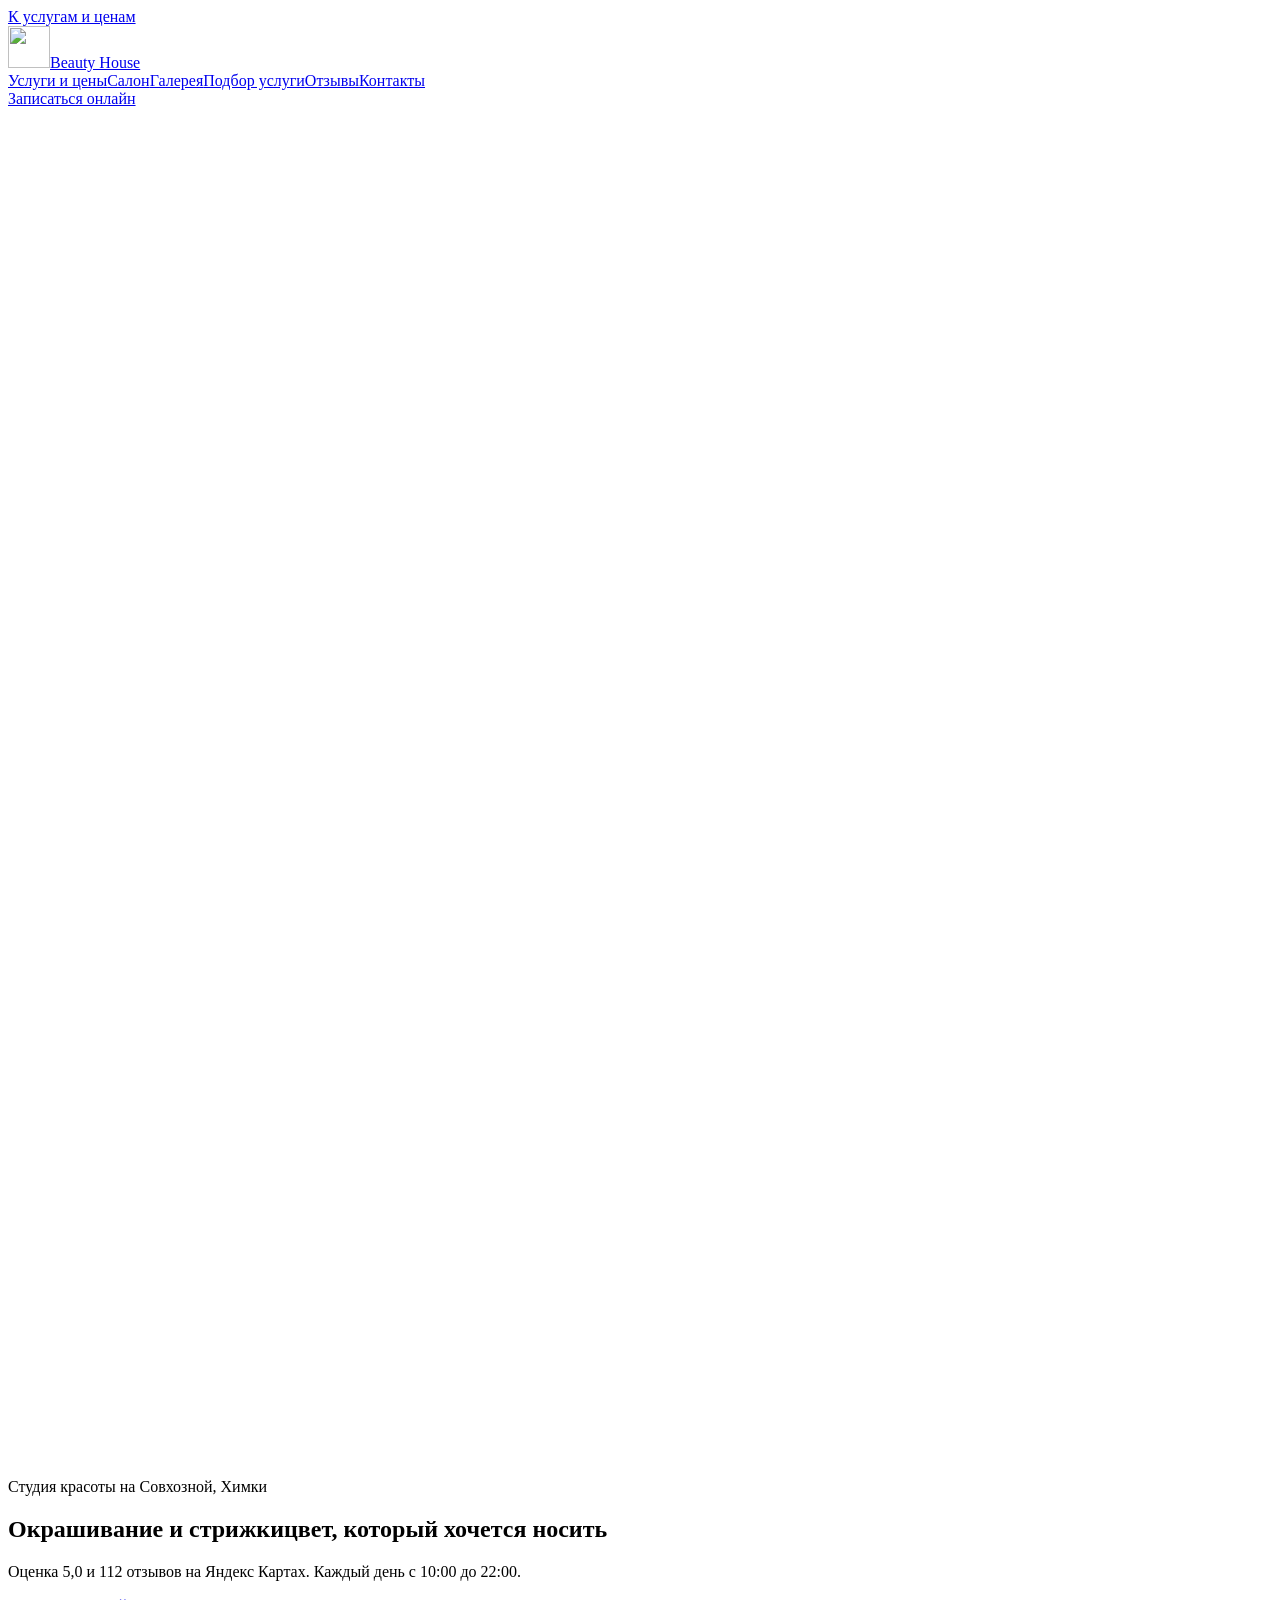
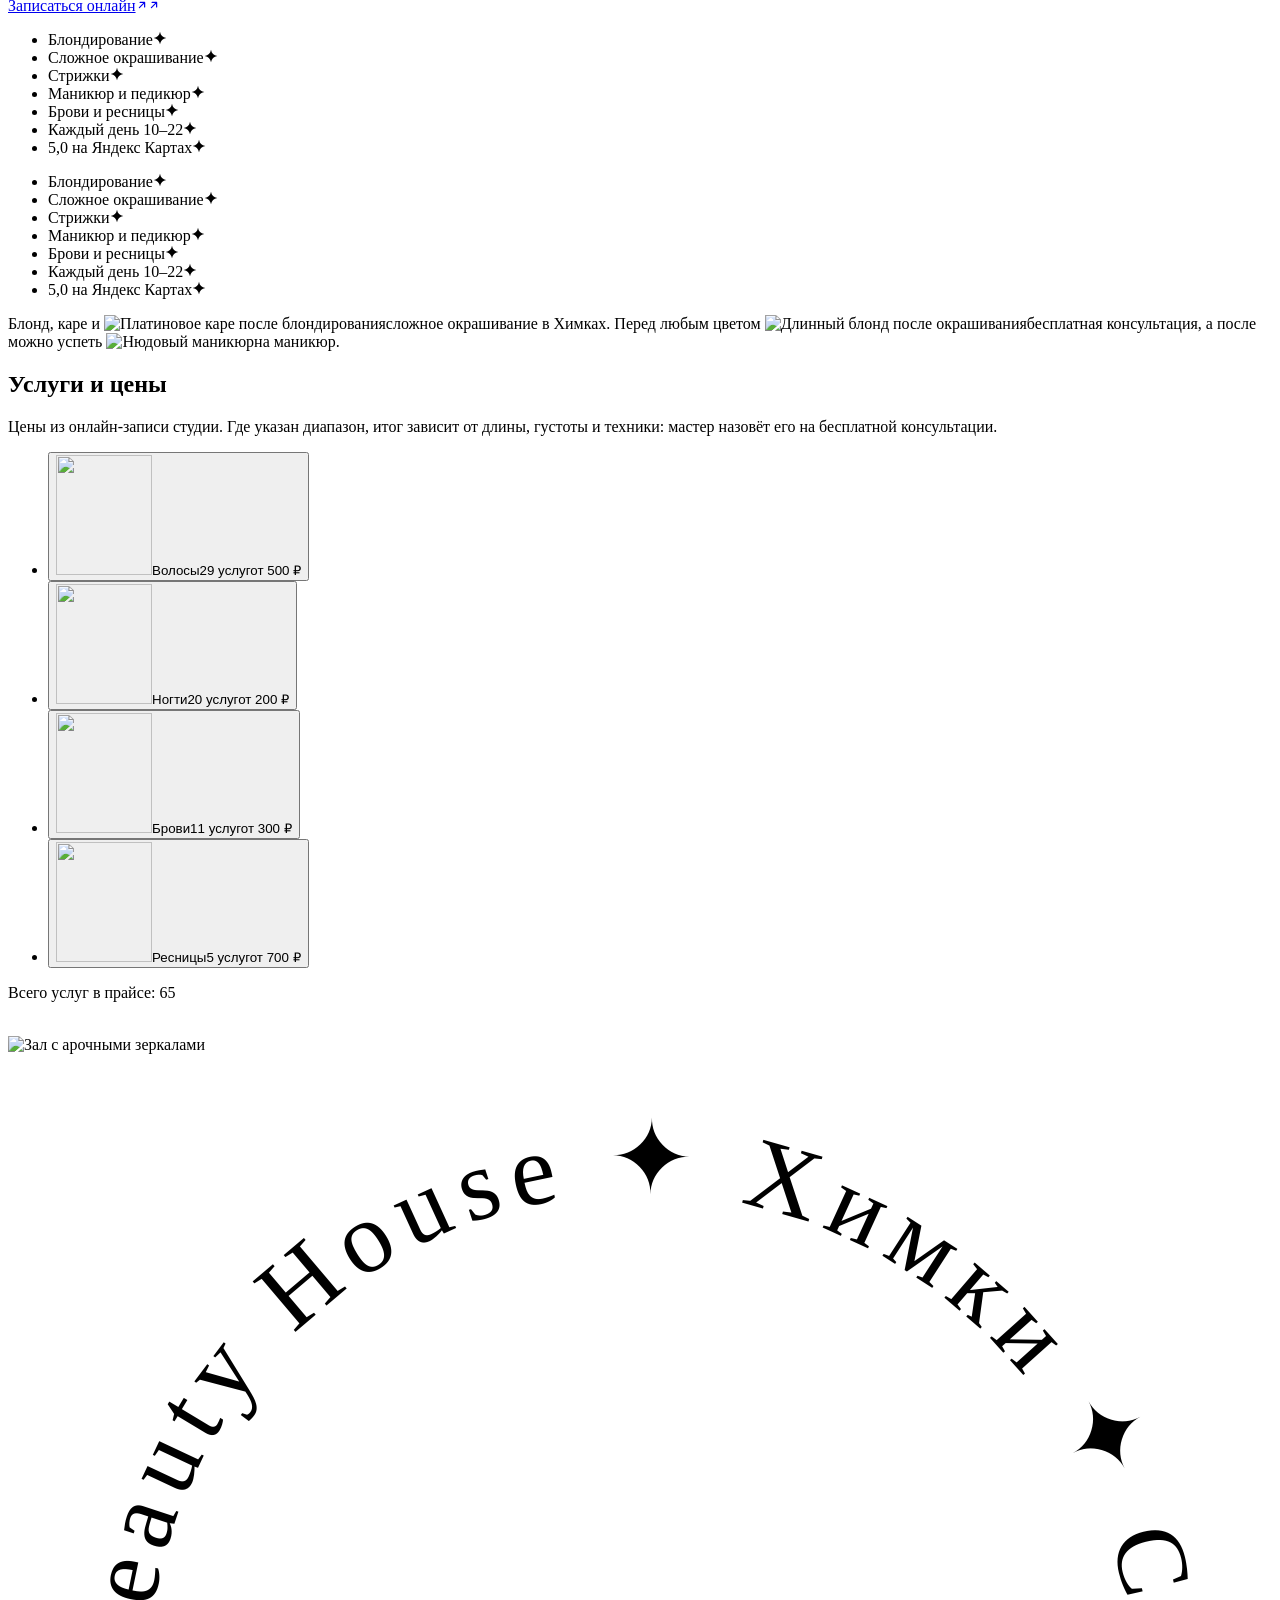
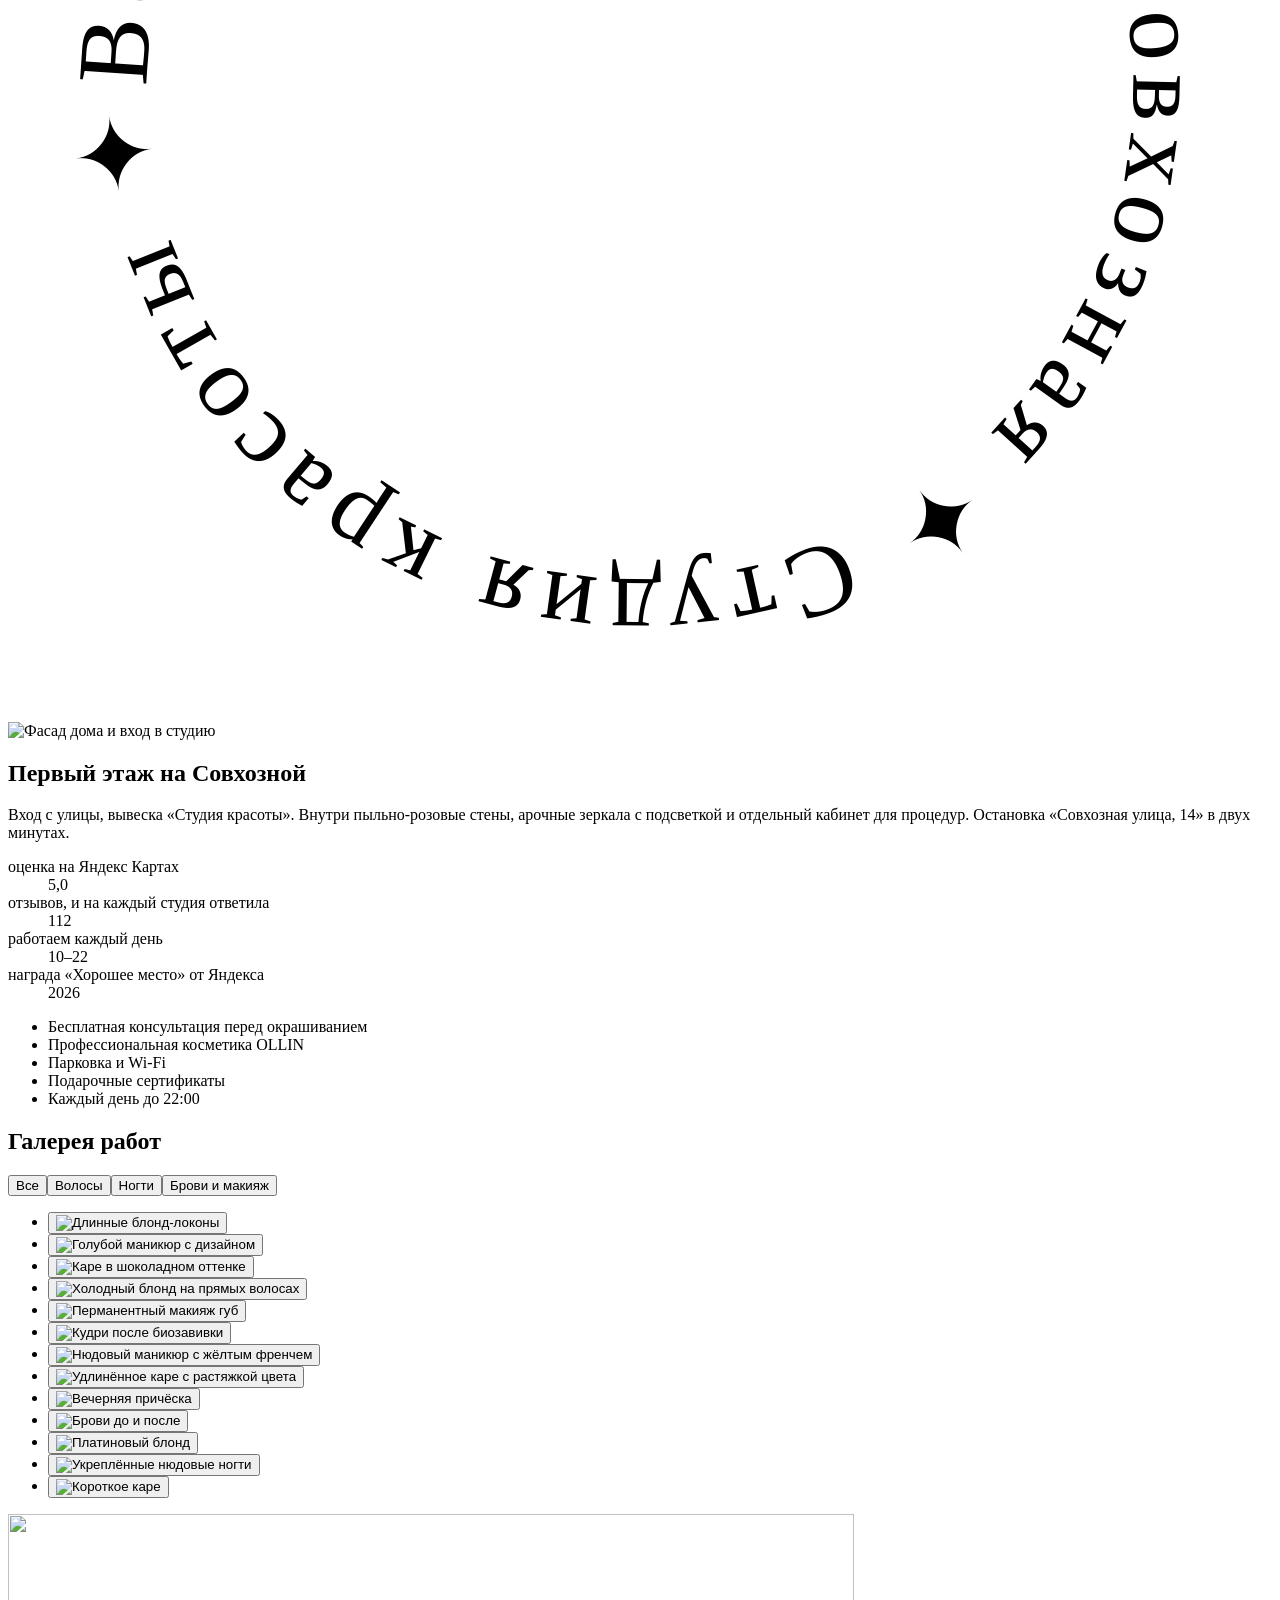
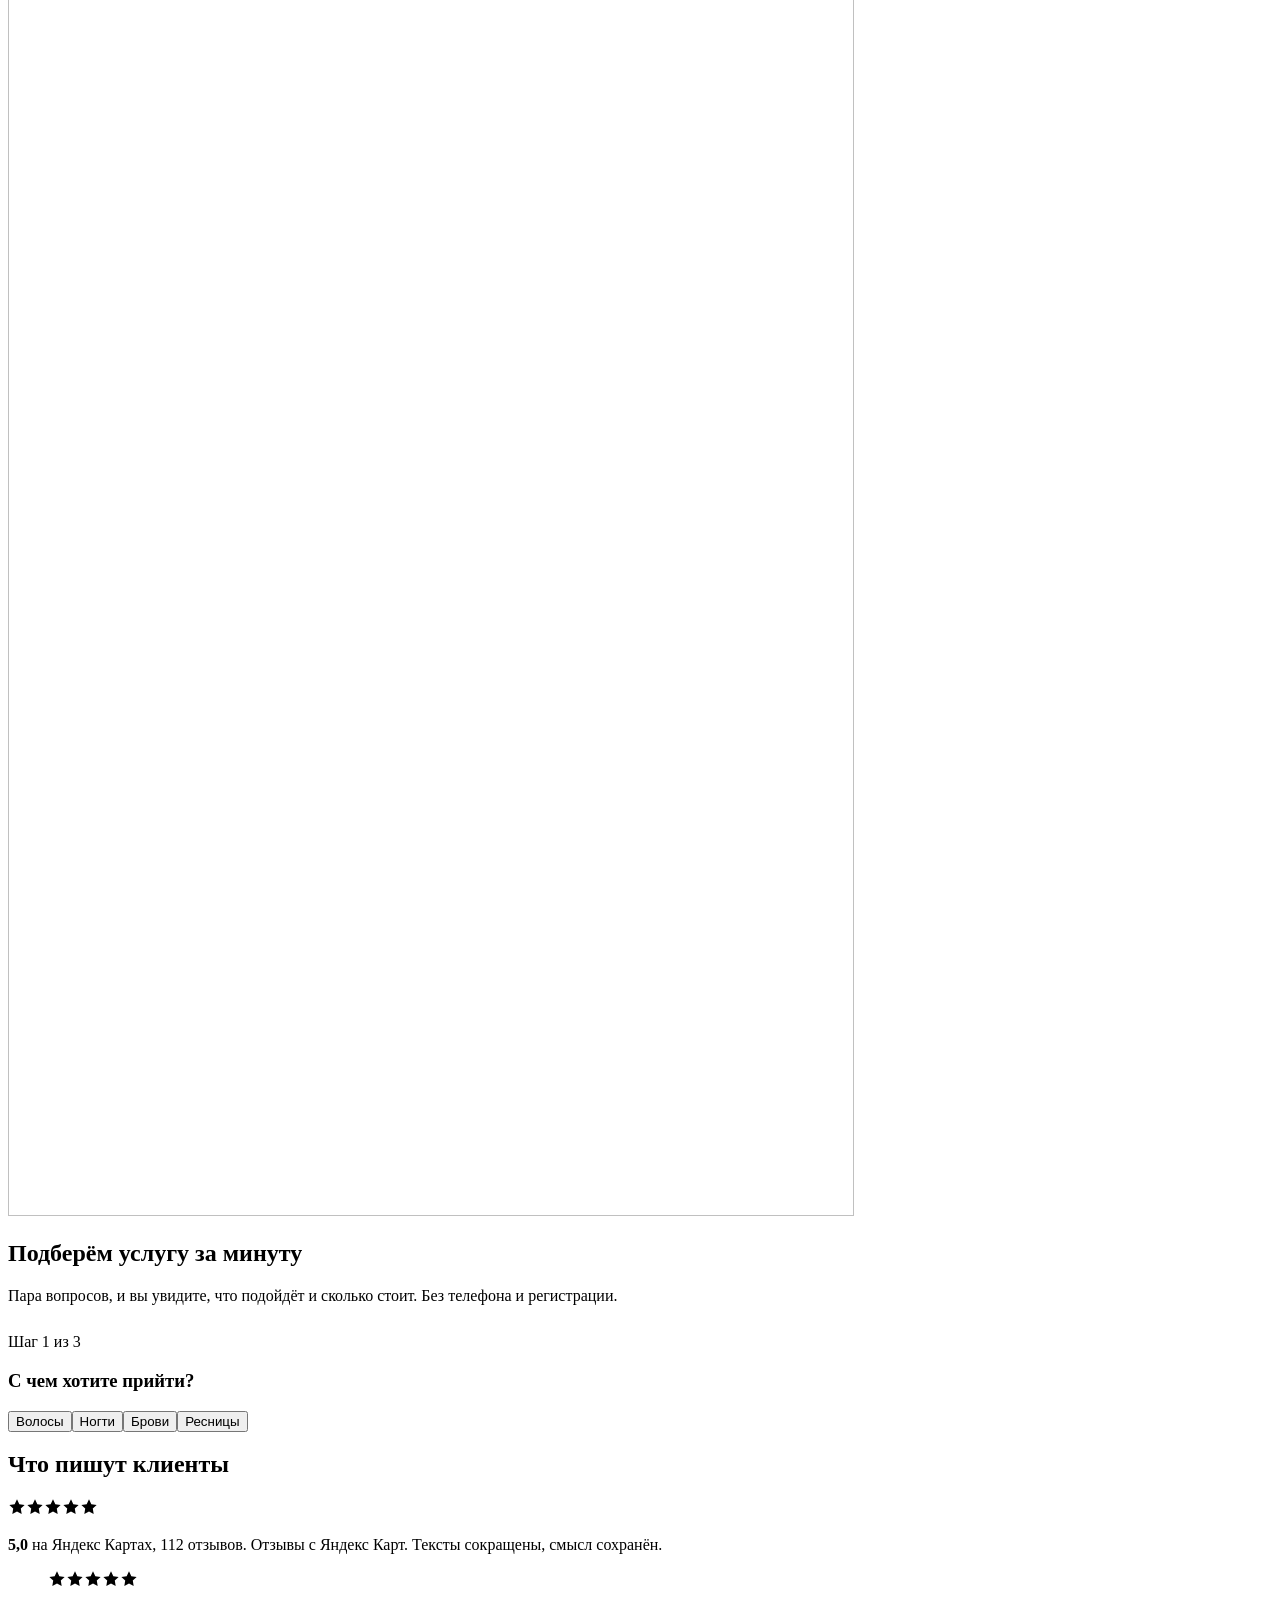
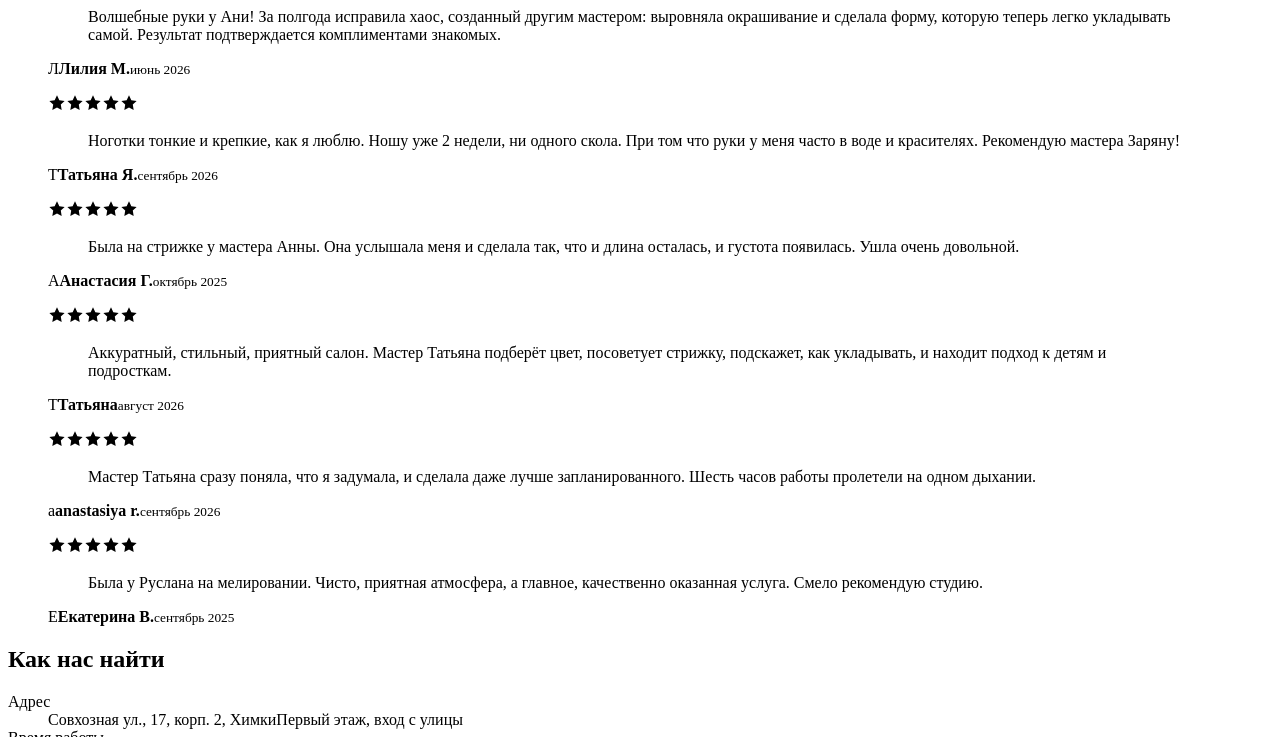
==== index.html @ 0e0f2cac "Publish Beauty House preview" ====
<!DOCTYPE html><!--hHb5koUXWBulwh0XdZLZ1--><html lang="ru"><head><meta charSet="utf-8"/><meta name="viewport" content="width=device-width, initial-scale=1, viewport-fit=cover"/><link rel="preload" href="/beauty-house-demo/_next/static/media/401f9db361b6e189-s.p.woff2" as="font" crossorigin="" type="font/woff2"/><link rel="preload" href="/beauty-house-demo/_next/static/media/6ce0d0fd45f1bd74-s.p.woff2" as="font" crossorigin="" type="font/woff2"/><link rel="preload" href="/beauty-house-demo/_next/static/media/7a820720491a53d2-s.p.woff2" as="font" crossorigin="" type="font/woff2"/><link rel="preload" href="/beauty-house-demo/_next/static/media/87069f06a4f1ee13-s.p.woff2" as="font" crossorigin="" type="font/woff2"/><link rel="preload" href="/beauty-house-demo/_next/static/media/f751862dd005bbab-s.p.woff2" as="font" crossorigin="" type="font/woff2"/><link rel="preload" href="/beauty-house-demo/_next/static/media/ffe0837c71e69159-s.p.woff2" as="font" crossorigin="" type="font/woff2"/><link rel="preload" as="image" href="/beauty-house-demo/img/logo.jpg"/><link rel="stylesheet" href="/beauty-house-demo/_next/static/css/bfb04109b3567f4d.css" data-precedence="next"/><link rel="preload" as="script" fetchPriority="low" href="/beauty-house-demo/_next/static/chunks/webpack-b066435d9b6dd1a9.js"/><script src="/beauty-house-demo/_next/static/chunks/ead9bd65-e60380f0301c1db9.js" async=""></script><script src="/beauty-house-demo/_next/static/chunks/529-af29586995db9a45.js" async=""></script><script src="/beauty-house-demo/_next/static/chunks/main-app-ed9511bc1b3a3546.js" async=""></script><script src="/beauty-house-demo/_next/static/chunks/773-0fb07baf40e00f81.js" async=""></script><script src="/beauty-house-demo/_next/static/chunks/app/page-2c004dd1b85910b8.js" async=""></script><meta name="next-size-adjust" content=""/><title>Beauty House: студия красоты в Химках, Совхозная 17к2</title><meta name="description" content="Окрашивание и стрижки цвет, который хочется носить. Оценка 5,0 и 112 отзывов на Яндекс Картах. Каждый день с 10:00 до 22:00."/><meta name="robots" content="noindex, nofollow"/><link rel="icon" href="/beauty-house-demo/img/logo.jpg"/><script src="/beauty-house-demo/_next/static/chunks/polyfills-42372ed130431b0a.js" noModule=""></script></head><body class="__variable_c994d1 __variable_e07895 __variable_7a5b52"><div hidden=""><!--$--><!--/$--></div><a class="skip" href="#uslugi">К услугам и ценам</a><header class="hdr"><div class="wrap hdr__in"><a href="#top" class="brand" aria-label="Beauty House, наверх"><img src="/beauty-house-demo/img/logo.jpg" alt="" width="42" height="42"/><span>Beauty House</span></a><nav class="nav" aria-label="Разделы"><a href="#uslugi">Услуги и цены</a><a href="#salon">Салон</a><a href="#galereya">Галерея</a><a href="#podbor">Подбор услуги</a><a href="#otzyvy">Отзывы</a><a href="#kontakty">Контакты</a></nav><div class="hdr__cta"><a href="https://n841556.yclients.ru/" target="_blank" rel="noopener noreferrer" class="btn btn--plain"><span>Записаться онлайн</span></a></div></div></header><main><section class="hero" id="top" aria-labelledby="hero-h"><picture class="hero__bg"><source media="(max-width: 759px), (max-width: 1099px) and (orientation: portrait)" srcSet="/beauty-house-demo/img/hero-full-m.jpg"/><img src="/beauty-house-demo/img/hero-full.jpg" alt="Колорист кистью наносит тонер на платиновые волосы на фольге" width="2400" height="1350" fetchPriority="high"/></picture><div class="hero__veil" aria-hidden="true"></div><div class="wrap hero__copy"><p class="hero__kicker">Студия красоты на Совхозной, Химки</p><h1 class="hero__title" id="hero-h">Окрашивание и стрижки<span class="script hero__script">цвет, который хочется носить</span></h1><p class="hero__sub">Оценка 5,0 и 112 отзывов на Яндекс Картах. Каждый день с 10:00 до 22:00.</p><div class="hero__cta"><a href="https://n841556.yclients.ru/" target="_blank" rel="noopener noreferrer" class="btn"><span>Записаться онлайн</span><span class="btn__arrow"><svg class="a1" viewBox="0 0 16 16" width="12" height="12" aria-hidden="true"><path d="M4.5 11.5l7-7M5.5 4.5h6v6" fill="none" stroke="currentColor" stroke-width="1.6" stroke-linecap="round" stroke-linejoin="round"></path></svg><svg class="a2" viewBox="0 0 16 16" width="12" height="12" aria-hidden="true"><path d="M4.5 11.5l7-7M5.5 4.5h6v6" fill="none" stroke="currentColor" stroke-width="1.6" stroke-linecap="round" stroke-linejoin="round"></path></svg></span></a></div></div></section><div class="mq" aria-label="Направления салона"><div class="mq__track"><ul class="mq__row" aria-hidden="false"><li>Блондирование<svg viewBox="0 0 20 20" width="14" height="14" aria-hidden="true"><path d="M10 1c.8 5 4 8.2 9 9-5 .8-8.2 4-9 9-.8-5-4-8.2-9-9 5-.8 8.2-4 9-9z" fill="currentColor"></path></svg></li><li>Сложное окрашивание<svg viewBox="0 0 20 20" width="14" height="14" aria-hidden="true"><path d="M10 1c.8 5 4 8.2 9 9-5 .8-8.2 4-9 9-.8-5-4-8.2-9-9 5-.8 8.2-4 9-9z" fill="currentColor"></path></svg></li><li>Стрижки<svg viewBox="0 0 20 20" width="14" height="14" aria-hidden="true"><path d="M10 1c.8 5 4 8.2 9 9-5 .8-8.2 4-9 9-.8-5-4-8.2-9-9 5-.8 8.2-4 9-9z" fill="currentColor"></path></svg></li><li>Маникюр и педикюр<svg viewBox="0 0 20 20" width="14" height="14" aria-hidden="true"><path d="M10 1c.8 5 4 8.2 9 9-5 .8-8.2 4-9 9-.8-5-4-8.2-9-9 5-.8 8.2-4 9-9z" fill="currentColor"></path></svg></li><li>Брови и ресницы<svg viewBox="0 0 20 20" width="14" height="14" aria-hidden="true"><path d="M10 1c.8 5 4 8.2 9 9-5 .8-8.2 4-9 9-.8-5-4-8.2-9-9 5-.8 8.2-4 9-9z" fill="currentColor"></path></svg></li><li>Каждый день 10–22<svg viewBox="0 0 20 20" width="14" height="14" aria-hidden="true"><path d="M10 1c.8 5 4 8.2 9 9-5 .8-8.2 4-9 9-.8-5-4-8.2-9-9 5-.8 8.2-4 9-9z" fill="currentColor"></path></svg></li><li>5,0 на Яндекс Картах<svg viewBox="0 0 20 20" width="14" height="14" aria-hidden="true"><path d="M10 1c.8 5 4 8.2 9 9-5 .8-8.2 4-9 9-.8-5-4-8.2-9-9 5-.8 8.2-4 9-9z" fill="currentColor"></path></svg></li></ul><ul class="mq__row" aria-hidden="true"><li>Блондирование<svg viewBox="0 0 20 20" width="14" height="14" aria-hidden="true"><path d="M10 1c.8 5 4 8.2 9 9-5 .8-8.2 4-9 9-.8-5-4-8.2-9-9 5-.8 8.2-4 9-9z" fill="currentColor"></path></svg></li><li>Сложное окрашивание<svg viewBox="0 0 20 20" width="14" height="14" aria-hidden="true"><path d="M10 1c.8 5 4 8.2 9 9-5 .8-8.2 4-9 9-.8-5-4-8.2-9-9 5-.8 8.2-4 9-9z" fill="currentColor"></path></svg></li><li>Стрижки<svg viewBox="0 0 20 20" width="14" height="14" aria-hidden="true"><path d="M10 1c.8 5 4 8.2 9 9-5 .8-8.2 4-9 9-.8-5-4-8.2-9-9 5-.8 8.2-4 9-9z" fill="currentColor"></path></svg></li><li>Маникюр и педикюр<svg viewBox="0 0 20 20" width="14" height="14" aria-hidden="true"><path d="M10 1c.8 5 4 8.2 9 9-5 .8-8.2 4-9 9-.8-5-4-8.2-9-9 5-.8 8.2-4 9-9z" fill="currentColor"></path></svg></li><li>Брови и ресницы<svg viewBox="0 0 20 20" width="14" height="14" aria-hidden="true"><path d="M10 1c.8 5 4 8.2 9 9-5 .8-8.2 4-9 9-.8-5-4-8.2-9-9 5-.8 8.2-4 9-9z" fill="currentColor"></path></svg></li><li>Каждый день 10–22<svg viewBox="0 0 20 20" width="14" height="14" aria-hidden="true"><path d="M10 1c.8 5 4 8.2 9 9-5 .8-8.2 4-9 9-.8-5-4-8.2-9-9 5-.8 8.2-4 9-9z" fill="currentColor"></path></svg></li><li>5,0 на Яндекс Картах<svg viewBox="0 0 20 20" width="14" height="14" aria-hidden="true"><path d="M10 1c.8 5 4 8.2 9 9-5 .8-8.2 4-9 9-.8-5-4-8.2-9-9 5-.8 8.2-4 9-9z" fill="currentColor"></path></svg></li></ul></div></div><section class="sec mf" aria-label="О подходе салона"><div class="wrap"><p class="mf__text"><span>Блонд, каре и<!-- --> </span><span><span class="mf__pic"><img src="/beauty-house-demo/img/w-platina.jpg" alt="Платиновое каре после блондирования" loading="lazy" width="240" height="140"/></span>сложное окрашивание в Химках. Перед любым цветом<!-- --> </span><span><span class="mf__pic"><img src="/beauty-house-demo/img/w-long-blond.jpg" alt="Длинный блонд после окрашивания" loading="lazy" width="240" height="140"/></span>бесплатная консультация, а после можно успеть<!-- --> </span><span><span class="mf__pic"><img src="/beauty-house-demo/img/w-nails-nude.jpg" alt="Нюдовый маникюр" loading="lazy" width="240" height="140"/></span>на маникюр.<!-- --> </span></p></div></section><section class="sec svc" id="uslugi" aria-labelledby="uslugi-h"><div class="wrap"><div class="svc__head"><h2 class="h2" id="uslugi-h">Услуги <span class="script">и цены</span></h2><p class="lead">Цены из онлайн-записи студии. Где указан диапазон, итог зависит от длины, густоты и техники: мастер назовёт его на бесплатной консультации.</p></div><ul class="svc__list"><li class="svc__item"><button class="svc__row" aria-expanded="false" aria-controls="svc-Волосы"><img class="svc__thumb" src="/beauty-house-demo/img/w-long-blond.jpg" alt="" loading="lazy" width="96" height="120"/><span class="svc__name">Волосы</span><span class="svc__meta"><span>29 услуг</span><span>от <!-- -->500<!-- --> ₽</span></span><span class="svc__plus" aria-hidden="true"></span></button></li><li class="svc__item"><button class="svc__row" aria-expanded="false" aria-controls="svc-Ногти"><img class="svc__thumb" src="/beauty-house-demo/img/w-nails-red.jpg" alt="" loading="lazy" width="96" height="120"/><span class="svc__name">Ногти</span><span class="svc__meta"><span>20 услуг</span><span>от <!-- -->200<!-- --> ₽</span></span><span class="svc__plus" aria-hidden="true"></span></button></li><li class="svc__item"><button class="svc__row" aria-expanded="false" aria-controls="svc-Брови"><img class="svc__thumb" src="/beauty-house-demo/img/w-brows.jpg" alt="" loading="lazy" width="96" height="120"/><span class="svc__name">Брови</span><span class="svc__meta"><span>11 услуг</span><span>от <!-- -->300<!-- --> ₽</span></span><span class="svc__plus" aria-hidden="true"></span></button></li><li class="svc__item"><button class="svc__row" aria-expanded="false" aria-controls="svc-Ресницы"><img class="svc__thumb" src="/beauty-house-demo/img/w-lami.jpg" alt="" loading="lazy" width="96" height="120"/><span class="svc__name">Ресницы</span><span class="svc__meta"><span>5 услуг</span><span>от <!-- -->700<!-- --> ₽</span></span><span class="svc__plus" aria-hidden="true"></span></button></li></ul><p class="sr">Всего услуг в прайсе: <!-- -->65</p></div><div class="svc__float" aria-hidden="true" style="transform:none"><img src="/beauty-house-demo/img/w-long-blond.jpg" alt="" loading="lazy" class=""/><img src="/beauty-house-demo/img/w-nails-red.jpg" alt="" loading="lazy" class=""/><img src="/beauty-house-demo/img/w-brows.jpg" alt="" loading="lazy" class=""/><img src="/beauty-house-demo/img/w-lami.jpg" alt="" loading="lazy" class=""/></div></section><section class="sec about" id="salon" aria-labelledby="salon-h"><div class="wrap about__grid"><div class="about__media"><div class="arch"><img src="/beauty-house-demo/img/int-arki.jpg" alt="Зал с арочными зеркалами" loading="lazy" width="900" height="1200"/></div><svg class="about__ring" viewBox="0 0 200 200" aria-hidden="true"><defs><path id="ring-path" d="M100,100 m-78,0 a78,78 0 1,1 156,0 a78,78 0 1,1 -156,0"></path></defs><text><textPath href="#ring-path" textLength="486" lengthAdjust="spacing">Beauty House ✦ Химки ✦ Совхозная ✦ Студия красоты ✦ </textPath></text></svg><img class="about__small" src="/beauty-house-demo/img/vhod.jpg" alt="Фасад дома и вход в студию" loading="lazy" width="600" height="800"/></div><div class="about__copy"><h2 class="h2" id="salon-h">Первый этаж<!-- --> <span class="script">на Совхозной</span></h2><p class="lead">Вход с улицы, вывеска «Студия красоты». Внутри пыльно-розовые стены, арочные зеркала с подсветкой и отдельный кабинет для процедур. Остановка «Совхозная улица, 14» в двух минутах.</p><dl class="facts"><div><dt>оценка на Яндекс Картах</dt><dd class="tnum">5,0</dd></div><div><dt>отзывов, и на каждый студия ответила</dt><dd class="tnum">112</dd></div><div><dt>работаем каждый день</dt><dd class="tnum">10–22</dd></div><div><dt>награда «Хорошее место» от Яндекса</dt><dd class="tnum">2026</dd></div></dl><ul class="perks"><li>Бесплатная консультация перед окрашиванием</li><li>Профессиональная косметика OLLIN</li><li>Парковка и Wi-Fi</li><li>Подарочные сертификаты</li><li>Каждый день до 22:00</li></ul></div></div></section><section class="sec gal" id="galereya" aria-labelledby="gal-h"><div class="wrap"><div class="gal__head"><h2 class="h2" id="gal-h">Галерея <span class="script">работ</span></h2><div class="gal__tags" role="group" aria-label="Фильтр по направлению"><button class="chip" aria-pressed="true">Все</button><button class="chip" aria-pressed="false">Волосы</button><button class="chip" aria-pressed="false">Ногти</button><button class="chip" aria-pressed="false">Брови и макияж</button></div></div><ul class="gal__grid"><li><button class="gal__item" aria-label="Открыть фото: Длинные блонд-локоны"><img src="/beauty-house-demo/img/w-waves.jpg" alt="Длинные блонд-локоны" loading="lazy"/></button></li><li><button class="gal__item" aria-label="Открыть фото: Голубой маникюр с дизайном"><img src="/beauty-house-demo/img/w-nails-blue.jpg" alt="Голубой маникюр с дизайном" loading="lazy"/></button></li><li><button class="gal__item" aria-label="Открыть фото: Каре в шоколадном оттенке"><img src="/beauty-house-demo/img/w-brown-bob.jpg" alt="Каре в шоколадном оттенке" loading="lazy"/></button></li><li><button class="gal__item" aria-label="Открыть фото: Холодный блонд на прямых волосах"><img src="/beauty-house-demo/img/w-blond-neon.jpg" alt="Холодный блонд на прямых волосах" loading="lazy"/></button></li><li><button class="gal__item" aria-label="Открыть фото: Перманентный макияж губ"><img src="/beauty-house-demo/img/w-lips.jpg" alt="Перманентный макияж губ" loading="lazy"/></button></li><li><button class="gal__item" aria-label="Открыть фото: Кудри после биозавивки"><img src="/beauty-house-demo/img/w-curly.jpg" alt="Кудри после биозавивки" loading="lazy"/></button></li><li><button class="gal__item" aria-label="Открыть фото: Нюдовый маникюр с жёлтым френчем"><img src="/beauty-house-demo/img/w-nails-yellow.jpg" alt="Нюдовый маникюр с жёлтым френчем" loading="lazy"/></button></li><li><button class="gal__item" aria-label="Открыть фото: Удлинённое каре с растяжкой цвета"><img src="/beauty-house-demo/img/w-ombre-bob.jpg" alt="Удлинённое каре с растяжкой цвета" loading="lazy"/></button></li><li><button class="gal__item" aria-label="Открыть фото: Вечерняя причёска"><img src="/beauty-house-demo/img/w-updo.jpg" alt="Вечерняя причёска" loading="lazy"/></button></li><li><button class="gal__item" aria-label="Открыть фото: Брови до и после"><img src="/beauty-house-demo/img/w-brows.jpg" alt="Брови до и после" loading="lazy"/></button></li><li><button class="gal__item" aria-label="Открыть фото: Платиновый блонд"><img src="/beauty-house-demo/img/w-platina-2.jpg" alt="Платиновый блонд" loading="lazy"/></button></li><li><button class="gal__item" aria-label="Открыть фото: Укреплённые нюдовые ногти"><img src="/beauty-house-demo/img/w-nails-nude.jpg" alt="Укреплённые нюдовые ногти" loading="lazy"/></button></li><li><button class="gal__item" aria-label="Открыть фото: Короткое каре"><img src="/beauty-house-demo/img/w-short-bob.jpg" alt="Короткое каре" loading="lazy"/></button></li></ul></div><dialog class="lb" aria-label="Просмотр фото"></dialog></section><section class="sec quiz" id="podbor" aria-labelledby="podbor-h"><div class="wrap quiz__grid"><div class="quiz__back arch"><img src="/beauty-house-demo/img/int-zal.jpg" alt="" loading="lazy" width="846" height="1302"/></div><div class="quiz__card"><h2 class="h2" id="podbor-h">Подберём услугу <span class="script">за минуту</span></h2><p class="lead" style="margin-top:12px">Пара вопросов, и вы увидите, что подойдёт и сколько стоит. Без телефона и регистрации.</p><div style="margin-top:28px" aria-live="polite"><div style="opacity:1;transform:none"><p class="quiz__step">Шаг <!-- -->1<!-- --> из <!-- -->3</p><h3 class="quiz__q">С чем хотите прийти?</h3><div class="opts"><button class="opt">Волосы</button><button class="opt">Ногти</button><button class="opt">Брови</button><button class="opt">Ресницы</button></div></div></div></div></div></section><section class="sec deep rev" id="otzyvy" aria-labelledby="otzyvy-h"><div class="wrap"><div class="rev__head"><h2 class="h2" id="otzyvy-h">Что пишут <span class="script">клиенты</span></h2><div class="rev__score"><span class="stars" role="img" aria-label="Оценка 5 из 5"><svg viewBox="0 0 20 20" width="18" height="18" aria-hidden="true"><path d="M10 1.5l2.6 5.4 5.9.8-4.3 4.1 1 5.9L10 14.9l-5.2 2.8 1-5.9L1.5 7.7l5.9-.8z" fill="currentColor"></path></svg><svg viewBox="0 0 20 20" width="18" height="18" aria-hidden="true"><path d="M10 1.5l2.6 5.4 5.9.8-4.3 4.1 1 5.9L10 14.9l-5.2 2.8 1-5.9L1.5 7.7l5.9-.8z" fill="currentColor"></path></svg><svg viewBox="0 0 20 20" width="18" height="18" aria-hidden="true"><path d="M10 1.5l2.6 5.4 5.9.8-4.3 4.1 1 5.9L10 14.9l-5.2 2.8 1-5.9L1.5 7.7l5.9-.8z" fill="currentColor"></path></svg><svg viewBox="0 0 20 20" width="18" height="18" aria-hidden="true"><path d="M10 1.5l2.6 5.4 5.9.8-4.3 4.1 1 5.9L10 14.9l-5.2 2.8 1-5.9L1.5 7.7l5.9-.8z" fill="currentColor"></path></svg><svg viewBox="0 0 20 20" width="18" height="18" aria-hidden="true"><path d="M10 1.5l2.6 5.4 5.9.8-4.3 4.1 1 5.9L10 14.9l-5.2 2.8 1-5.9L1.5 7.7l5.9-.8z" fill="currentColor"></path></svg></span><p><b>5,0</b> на Яндекс Картах, <!-- -->112 отзывов<!-- -->. <!-- -->Отзывы с Яндекс Карт. Тексты сокращены, смысл сохранён.</p></div></div><div class="rev__grid"><figure class="rev__card rev__card--main"><span class="stars" role="img" aria-label="Оценка 5 из 5"><svg viewBox="0 0 20 20" width="18" height="18" aria-hidden="true"><path d="M10 1.5l2.6 5.4 5.9.8-4.3 4.1 1 5.9L10 14.9l-5.2 2.8 1-5.9L1.5 7.7l5.9-.8z" fill="currentColor"></path></svg><svg viewBox="0 0 20 20" width="18" height="18" aria-hidden="true"><path d="M10 1.5l2.6 5.4 5.9.8-4.3 4.1 1 5.9L10 14.9l-5.2 2.8 1-5.9L1.5 7.7l5.9-.8z" fill="currentColor"></path></svg><svg viewBox="0 0 20 20" width="18" height="18" aria-hidden="true"><path d="M10 1.5l2.6 5.4 5.9.8-4.3 4.1 1 5.9L10 14.9l-5.2 2.8 1-5.9L1.5 7.7l5.9-.8z" fill="currentColor"></path></svg><svg viewBox="0 0 20 20" width="18" height="18" aria-hidden="true"><path d="M10 1.5l2.6 5.4 5.9.8-4.3 4.1 1 5.9L10 14.9l-5.2 2.8 1-5.9L1.5 7.7l5.9-.8z" fill="currentColor"></path></svg><svg viewBox="0 0 20 20" width="18" height="18" aria-hidden="true"><path d="M10 1.5l2.6 5.4 5.9.8-4.3 4.1 1 5.9L10 14.9l-5.2 2.8 1-5.9L1.5 7.7l5.9-.8z" fill="currentColor"></path></svg></span><blockquote>Волшебные руки у Ани! За полгода исправила хаос, созданный другим мастером: выровняла окрашивание и сделала форму, которую теперь легко укладывать самой. Результат подтверждается комплиментами знакомых.</blockquote><figcaption><span class="rev__ava" aria-hidden="true">Л</span><span><b>Лилия М.</b><small>июнь 2026</small></span></figcaption></figure><figure class="rev__card"><span class="stars" role="img" aria-label="Оценка 5 из 5"><svg viewBox="0 0 20 20" width="18" height="18" aria-hidden="true"><path d="M10 1.5l2.6 5.4 5.9.8-4.3 4.1 1 5.9L10 14.9l-5.2 2.8 1-5.9L1.5 7.7l5.9-.8z" fill="currentColor"></path></svg><svg viewBox="0 0 20 20" width="18" height="18" aria-hidden="true"><path d="M10 1.5l2.6 5.4 5.9.8-4.3 4.1 1 5.9L10 14.9l-5.2 2.8 1-5.9L1.5 7.7l5.9-.8z" fill="currentColor"></path></svg><svg viewBox="0 0 20 20" width="18" height="18" aria-hidden="true"><path d="M10 1.5l2.6 5.4 5.9.8-4.3 4.1 1 5.9L10 14.9l-5.2 2.8 1-5.9L1.5 7.7l5.9-.8z" fill="currentColor"></path></svg><svg viewBox="0 0 20 20" width="18" height="18" aria-hidden="true"><path d="M10 1.5l2.6 5.4 5.9.8-4.3 4.1 1 5.9L10 14.9l-5.2 2.8 1-5.9L1.5 7.7l5.9-.8z" fill="currentColor"></path></svg><svg viewBox="0 0 20 20" width="18" height="18" aria-hidden="true"><path d="M10 1.5l2.6 5.4 5.9.8-4.3 4.1 1 5.9L10 14.9l-5.2 2.8 1-5.9L1.5 7.7l5.9-.8z" fill="currentColor"></path></svg></span><blockquote>Ноготки тонкие и крепкие, как я люблю. Ношу уже 2 недели, ни одного скола. При том что руки у меня часто в воде и красителях. Рекомендую мастера Заряну!</blockquote><figcaption><span class="rev__ava" aria-hidden="true">Т</span><span><b>Татьяна Я.</b><small>сентябрь 2026</small></span></figcaption></figure><figure class="rev__card"><span class="stars" role="img" aria-label="Оценка 5 из 5"><svg viewBox="0 0 20 20" width="18" height="18" aria-hidden="true"><path d="M10 1.5l2.6 5.4 5.9.8-4.3 4.1 1 5.9L10 14.9l-5.2 2.8 1-5.9L1.5 7.7l5.9-.8z" fill="currentColor"></path></svg><svg viewBox="0 0 20 20" width="18" height="18" aria-hidden="true"><path d="M10 1.5l2.6 5.4 5.9.8-4.3 4.1 1 5.9L10 14.9l-5.2 2.8 1-5.9L1.5 7.7l5.9-.8z" fill="currentColor"></path></svg><svg viewBox="0 0 20 20" width="18" height="18" aria-hidden="true"><path d="M10 1.5l2.6 5.4 5.9.8-4.3 4.1 1 5.9L10 14.9l-5.2 2.8 1-5.9L1.5 7.7l5.9-.8z" fill="currentColor"></path></svg><svg viewBox="0 0 20 20" width="18" height="18" aria-hidden="true"><path d="M10 1.5l2.6 5.4 5.9.8-4.3 4.1 1 5.9L10 14.9l-5.2 2.8 1-5.9L1.5 7.7l5.9-.8z" fill="currentColor"></path></svg><svg viewBox="0 0 20 20" width="18" height="18" aria-hidden="true"><path d="M10 1.5l2.6 5.4 5.9.8-4.3 4.1 1 5.9L10 14.9l-5.2 2.8 1-5.9L1.5 7.7l5.9-.8z" fill="currentColor"></path></svg></span><blockquote>Была на стрижке у мастера Анны. Она услышала меня и сделала так, что и длина осталась, и густота появилась. Ушла очень довольной.</blockquote><figcaption><span class="rev__ava" aria-hidden="true">А</span><span><b>Анастасия Г.</b><small>октябрь 2025</small></span></figcaption></figure><figure class="rev__card"><span class="stars" role="img" aria-label="Оценка 5 из 5"><svg viewBox="0 0 20 20" width="18" height="18" aria-hidden="true"><path d="M10 1.5l2.6 5.4 5.9.8-4.3 4.1 1 5.9L10 14.9l-5.2 2.8 1-5.9L1.5 7.7l5.9-.8z" fill="currentColor"></path></svg><svg viewBox="0 0 20 20" width="18" height="18" aria-hidden="true"><path d="M10 1.5l2.6 5.4 5.9.8-4.3 4.1 1 5.9L10 14.9l-5.2 2.8 1-5.9L1.5 7.7l5.9-.8z" fill="currentColor"></path></svg><svg viewBox="0 0 20 20" width="18" height="18" aria-hidden="true"><path d="M10 1.5l2.6 5.4 5.9.8-4.3 4.1 1 5.9L10 14.9l-5.2 2.8 1-5.9L1.5 7.7l5.9-.8z" fill="currentColor"></path></svg><svg viewBox="0 0 20 20" width="18" height="18" aria-hidden="true"><path d="M10 1.5l2.6 5.4 5.9.8-4.3 4.1 1 5.9L10 14.9l-5.2 2.8 1-5.9L1.5 7.7l5.9-.8z" fill="currentColor"></path></svg><svg viewBox="0 0 20 20" width="18" height="18" aria-hidden="true"><path d="M10 1.5l2.6 5.4 5.9.8-4.3 4.1 1 5.9L10 14.9l-5.2 2.8 1-5.9L1.5 7.7l5.9-.8z" fill="currentColor"></path></svg></span><blockquote>Аккуратный, стильный, приятный салон. Мастер Татьяна подберёт цвет, посоветует стрижку, подскажет, как укладывать, и находит подход к детям и подросткам.</blockquote><figcaption><span class="rev__ava" aria-hidden="true">Т</span><span><b>Татьяна</b><small>август 2026</small></span></figcaption></figure><figure class="rev__card"><span class="stars" role="img" aria-label="Оценка 5 из 5"><svg viewBox="0 0 20 20" width="18" height="18" aria-hidden="true"><path d="M10 1.5l2.6 5.4 5.9.8-4.3 4.1 1 5.9L10 14.9l-5.2 2.8 1-5.9L1.5 7.7l5.9-.8z" fill="currentColor"></path></svg><svg viewBox="0 0 20 20" width="18" height="18" aria-hidden="true"><path d="M10 1.5l2.6 5.4 5.9.8-4.3 4.1 1 5.9L10 14.9l-5.2 2.8 1-5.9L1.5 7.7l5.9-.8z" fill="currentColor"></path></svg><svg viewBox="0 0 20 20" width="18" height="18" aria-hidden="true"><path d="M10 1.5l2.6 5.4 5.9.8-4.3 4.1 1 5.9L10 14.9l-5.2 2.8 1-5.9L1.5 7.7l5.9-.8z" fill="currentColor"></path></svg><svg viewBox="0 0 20 20" width="18" height="18" aria-hidden="true"><path d="M10 1.5l2.6 5.4 5.9.8-4.3 4.1 1 5.9L10 14.9l-5.2 2.8 1-5.9L1.5 7.7l5.9-.8z" fill="currentColor"></path></svg><svg viewBox="0 0 20 20" width="18" height="18" aria-hidden="true"><path d="M10 1.5l2.6 5.4 5.9.8-4.3 4.1 1 5.9L10 14.9l-5.2 2.8 1-5.9L1.5 7.7l5.9-.8z" fill="currentColor"></path></svg></span><blockquote>Мастер Татьяна сразу поняла, что я задумала, и сделала даже лучше запланированного. Шесть часов работы пролетели на одном дыхании.</blockquote><figcaption><span class="rev__ava" aria-hidden="true">a</span><span><b>anastasiya r.</b><small>сентябрь 2026</small></span></figcaption></figure><figure class="rev__card"><span class="stars" role="img" aria-label="Оценка 5 из 5"><svg viewBox="0 0 20 20" width="18" height="18" aria-hidden="true"><path d="M10 1.5l2.6 5.4 5.9.8-4.3 4.1 1 5.9L10 14.9l-5.2 2.8 1-5.9L1.5 7.7l5.9-.8z" fill="currentColor"></path></svg><svg viewBox="0 0 20 20" width="18" height="18" aria-hidden="true"><path d="M10 1.5l2.6 5.4 5.9.8-4.3 4.1 1 5.9L10 14.9l-5.2 2.8 1-5.9L1.5 7.7l5.9-.8z" fill="currentColor"></path></svg><svg viewBox="0 0 20 20" width="18" height="18" aria-hidden="true"><path d="M10 1.5l2.6 5.4 5.9.8-4.3 4.1 1 5.9L10 14.9l-5.2 2.8 1-5.9L1.5 7.7l5.9-.8z" fill="currentColor"></path></svg><svg viewBox="0 0 20 20" width="18" height="18" aria-hidden="true"><path d="M10 1.5l2.6 5.4 5.9.8-4.3 4.1 1 5.9L10 14.9l-5.2 2.8 1-5.9L1.5 7.7l5.9-.8z" fill="currentColor"></path></svg><svg viewBox="0 0 20 20" width="18" height="18" aria-hidden="true"><path d="M10 1.5l2.6 5.4 5.9.8-4.3 4.1 1 5.9L10 14.9l-5.2 2.8 1-5.9L1.5 7.7l5.9-.8z" fill="currentColor"></path></svg></span><blockquote>Была у Руслана на мелировании. Чисто, приятная атмосфера, а главное, качественно оказанная услуга. Смело рекомендую студию.</blockquote><figcaption><span class="rev__ava" aria-hidden="true">Е</span><span><b>Екатерина В.</b><small>сентябрь 2025</small></span></figcaption></figure></div></div></section><section class="sec ct" id="kontakty" aria-labelledby="kontakty-h"><div class="wrap ct__grid"><div class="ct__copy"><h2 class="h2" id="kontakty-h">Как нас <span class="script">найти</span></h2><dl><div><dt>Адрес</dt><dd>Совхозная ул., 17, корп. 2, Химки<span class="ct__hint">Первый этаж, вход с улицы</span></dd></div><div><dt>Время работы</dt><dd>Каждый день, 10:00–22:00</dd></div><div><dt>Телефон</dt><dd><a class="link" href="tel:+79652341911">+7 965 234-19-11</a></dd></div><div><dt>Написать</dt><dd class="ct__links"><a class="link" href="https://wa.me/79652341911" target="_blank" rel="noopener noreferrer">WhatsApp</a><a class="link" href="https://t.me/Beauty_House_khimki" target="_blank" rel="noopener noreferrer">Telegram</a><a class="link" href="https://t.me/beauty_house01" target="_blank" rel="noopener noreferrer">Канал в Telegram</a><a class="link" href="https://max.ru/join/huFSBVBiyz5KJBnQbyqPx93Bs4yrDNDaFKTp4yxOyz4" target="_blank" rel="noopener noreferrer">Канал в MAX</a></dd></div></dl><div class="ct__cta"><a href="https://n841556.yclients.ru/" target="_blank" rel="noopener noreferrer" class="btn"><span>Записаться онлайн</span><span class="btn__arrow"><svg class="a1" viewBox="0 0 16 16" width="12" height="12" aria-hidden="true"><path d="M4.5 11.5l7-7M5.5 4.5h6v6" fill="none" stroke="currentColor" stroke-width="1.6" stroke-linecap="round" stroke-linejoin="round"></path></svg><svg class="a2" viewBox="0 0 16 16" width="12" height="12" aria-hidden="true"><path d="M4.5 11.5l7-7M5.5 4.5h6v6" fill="none" stroke="currentColor" stroke-width="1.6" stroke-linecap="round" stroke-linejoin="round"></path></svg></span></a></div></div><div class="ct__map"><iframe class="map" src="https://yandex.ru/map-widget/v1/?ll=37.473019%2C55.898946&amp;z=16&amp;pt=37.473019%2C55.898946%2Cpm2rdm" title="Карта: Совхозная ул., 17, корп. 2, Химки" loading="lazy"></iframe></div></div></section></main><footer class="mrf-root" style="min-height:1000px;--mrf-hero:clamp(460px, 64svh, 660px);--mrf-ground:#4a403c;--mrf-ink:#2e2622;--mrf-sub:#574c47;--mrf-pill:#a84d63;--mrf-pill-hover:var(--accent-hover);--mrf-pill-ink:#ffffff;--mrf-accent:var(--accent);--mrf-text:#efeee5;--mrf-muted:#d0c7b7;--mrf-line:rgba(239, 238, 229, 0.18);--mrf-n:3;--mrf-max:1240px;--mrf-sans:var(--font-text), system-ui, sans-serif;--mrf-serif:var(--font-display), Georgia, serif;--mrf-script:var(--font-script), cursive"><style>
.mrf-root { position: relative; isolation: isolate; display: flex; flex-direction: column; width: 100%; overflow: hidden; background: var(--mrf-ground); color: var(--mrf-text); font-family: var(--mrf-sans); -webkit-font-smoothing: antialiased; }
.mrf-root *, .mrf-root *::before, .mrf-root *::after { box-sizing: border-box; }
.mrf-scene { position: absolute; inset: 0 0 auto 0; height: var(--mrf-hero); z-index: 0; pointer-events: none; }
.mrf-scene canvas { display: block; width: 100%; height: 100%; max-width: none; }
.mrf-hero { position: relative; z-index: 2; height: var(--mrf-hero); flex: none; display: flex; flex-direction: column; align-items: center; padding: clamp(64px, 12%, 124px) 20px 0; text-align: center; transform: translate3d(0, calc((1 - var(--mrf-k, 1)) * 56px), 0); }
.mrf-h { margin: 0; max-width: 16ch; font-family: var(--mrf-serif); font-weight: 300; font-size: clamp(38px, 6vw, 88px); line-height: 1; letter-spacing: -0.01em; text-transform: uppercase; color: var(--mrf-ink); text-wrap: balance; }
.mrf-line { display: block; }
.mrf-w { display: inline-block; overflow: hidden; padding: 0.04em 0.06em 0.16em; margin: -0.04em -0.06em -0.16em; vertical-align: top; }
.mrf-wi { display: inline-block; transform: translate3d(0, 108%, 0) rotate(4deg); transform-origin: 0 100%; transition: transform 1150ms cubic-bezier(.16, 1, .3, 1); transition-delay: calc(var(--d, 0) * 1ms); }
.mrf-acc .mrf-wi { font-family: var(--mrf-script); text-transform: none; font-weight: 400; font-size: 0.92em; letter-spacing: 0; color: var(--mrf-accent); padding-right: 0.1em; transform: translate3d(-0.08em, 0, 0); clip-path: inset(-20% 100% -30% -5%); opacity: 0.2; transition: clip-path 1400ms cubic-bezier(.65, 0, .25, 1), transform 1600ms cubic-bezier(.16, 1, .3, 1), opacity 900ms ease; transition-delay: calc(var(--d, 0) * 1ms); }
.mrf-in .mrf-wi { transform: none; }
.mrf-in .mrf-acc .mrf-wi { clip-path: inset(-20% -10% -30% -5%); opacity: 1; }
.mrf-sub { margin: clamp(16px, 2.2vw, 26px) 0 0; max-width: 44ch; font-size: clamp(14px, 1.1vw, 16px); line-height: 1.5; color: var(--mrf-sub); }
.mrf-r { opacity: 0; transform: translate3d(0, 14px, 0); transition: opacity 900ms ease, transform 1100ms cubic-bezier(.16, 1, .3, 1); transition-delay: calc(var(--d, 0) * 1ms); }
.mrf-in .mrf-r { opacity: 1; transform: none; }
.mrf-cta-wrap { margin-top: clamp(20px, 2.6vw, 30px); }
.mrf-cta { position: relative; display: inline-flex; align-items: center; gap: 12px; min-height: 48px; padding: 0 8px 0 22px; border-radius: 999px; background: var(--mrf-pill); color: var(--mrf-pill-ink); font-size: 15px; font-weight: 600; text-decoration: none; overflow: hidden; box-shadow: 0 12px 30px -12px rgba(46, 38, 34, 0.55), 0 2px 6px -2px rgba(46, 38, 34, 0.25); transition: transform 300ms cubic-bezier(.23, 1, .32, 1), background 300ms ease; }
.mrf-cta:hover { background: var(--mrf-pill-hover); }
.mrf-cta:active { transform: scale(0.97); }
.mrf-cta-arrow { position: relative; display: grid; place-items: center; width: 32px; height: 32px; border-radius: 50%; background: var(--mrf-pill-ink); color: var(--mrf-pill); overflow: hidden; }
.mrf-cta-arrow svg { grid-area: 1 / 1; transition: transform 520ms cubic-bezier(.65, 0, .25, 1); }
.mrf-cta-arrow .mrf-a2 { transform: translate(-150%, 150%); }
.mrf-cta:hover .mrf-a1, .mrf-cta:focus-visible .mrf-a1 { transform: translate(150%, -150%); }
.mrf-cta:hover .mrf-a2, .mrf-cta:focus-visible .mrf-a2 { transform: none; }
.mrf-cta:focus-visible { outline: 2px solid var(--mrf-ink); outline-offset: 3px; }
.mrf-body { position: relative; z-index: 1; flex: 1 0 auto; display: flex; flex-direction: column; }
.mrf-botany { position: absolute; left: 50%; bottom: 0; width: max(100%, 1100px); height: 92%; transform: translateX(-50%); max-width: none; color: var(--mrf-text); opacity: 0.09; pointer-events: none; z-index: 0; }
/* Покачивание стеблей убрано: анимация SVG-групп заставляла браузер пересчитывать всю страницу 60 раз в секунду. */
.mrf-draw { fill: none; stroke: currentColor; stroke-width: 1; stroke-linecap: round; stroke-linejoin: round; stroke-dasharray: 1; stroke-dashoffset: 1; transition: stroke-dashoffset 2400ms cubic-bezier(.45, 0, .2, 1); transition-delay: calc(var(--d, 0) * 1ms); }
.mrf-botany .mrf-draw { vector-effect: non-scaling-stroke; stroke-width: 1.15; }
.mrf-in .mrf-draw { stroke-dashoffset: 0; }
.mrf-wrap { position: relative; z-index: 1; width: 100%; max-width: var(--mrf-max); margin: 0 auto; padding: clamp(28px, 4vw, 52px) clamp(20px, 3.4vw, 44px) 26px; display: flex; flex: 1 0 auto; flex-direction: column; }
.mrf-grid { display: grid; grid-template-columns: minmax(0, 1fr); gap: 44px; }
@media (min-width: 860px) { .mrf-grid { grid-template-columns: minmax(260px, 1.1fr) minmax(0, 1.9fr); gap: 56px; } }
.mrf-brand { max-width: 340px; }
.mrf-logo { display: inline-flex; align-items: center; gap: 12px; color: var(--mrf-text); text-decoration: none; font-family: var(--mrf-serif); font-size: 24px; font-weight: 500; border-radius: 8px; }
.mrf-logo:focus-visible { outline: 2px solid var(--mrf-text); outline-offset: 4px; }
.mrf-tag { margin: 18px 0 0; font-size: 14px; line-height: 1.6; color: var(--mrf-muted); max-width: 32ch; }
.mrf-cols { display: grid; grid-template-columns: repeat(2, minmax(0, 1fr)); gap: 36px 24px; }
@media (min-width: 640px) { .mrf-cols { grid-template-columns: repeat(var(--mrf-n), minmax(0, 1fr)); } }
.mrf-col h3 { margin: 0 0 16px; font-size: 14px; font-weight: 600; color: var(--mrf-text); }
.mrf-col ul { list-style: none; margin: 0; padding: 0; display: grid; gap: 4px; }
.mrf-link { position: relative; display: inline-flex; align-items: center; min-height: 32px; font-size: 14px; line-height: 1.35; color: var(--mrf-muted); text-decoration: none; border-radius: 4px; transition: color 350ms ease, transform 500ms cubic-bezier(.16, 1, .3, 1); }
.mrf-link::before { content: ""; position: absolute; left: -13px; top: 50%; width: 6px; height: 6px; margin-top: -3px; border-radius: 6px 0; background: var(--mrf-text); opacity: 0; transform: scale(0.2) rotate(-45deg); transition: opacity 300ms ease, transform 500ms cubic-bezier(.16, 1, .3, 1); }
.mrf-link:hover, .mrf-link:focus-visible { color: var(--mrf-text); transform: translateX(8px); }
.mrf-link:hover::before, .mrf-link:focus-visible::before { opacity: 1; transform: none; }
.mrf-link:focus-visible { outline: 2px solid var(--mrf-text); outline-offset: 3px; }
.mrf-plain { display: inline-flex; min-height: 32px; align-items: center; font-size: 14px; color: var(--mrf-muted); }
@media (pointer: coarse) { .mrf-link, .mrf-plain { min-height: 44px; } .mrf-col ul { gap: 0; } }
.mrf-bottom { position: relative; margin-top: auto; padding-top: 22px; display: flex; flex-wrap: wrap; align-items: center; justify-content: space-between; gap: 12px 24px; font-size: 13px; color: var(--mrf-muted); }
.mrf-rule { position: absolute; top: 0; left: 0; right: 0; height: 1px; background: var(--mrf-line); transform: scaleX(0); transform-origin: 0 50%; transition: transform 1800ms cubic-bezier(.65, 0, .25, 1) 1500ms; }
.mrf-in .mrf-rule { transform: none; }
.mrf-bottom p { margin: 0; max-width: 60ch; }
.mrf-legal { list-style: none; margin: 0; padding: 0; display: flex; gap: 28px; }
.mrf-spacer { flex: 1 0 clamp(48px, 8vw, 110px); }
@media (prefers-reduced-motion: reduce) {
  .mrf-hero { transform: none; }
  .mrf-wi, .mrf-acc .mrf-wi, .mrf-r, .mrf-draw, .mrf-rule, .mrf-cta, .mrf-link { transition: none !important; }
}
</style><div class="mrf-scene"><canvas aria-hidden="true"></canvas></div><div class="mrf-hero"><h2 class="mrf-h"><span class="mrf-line"><span class="mrf-w"><span class="mrf-wi" style="--d:520">Приходите</span></span></span><span class="mrf-line"><span class="mrf-w mrf-acc"><span class="mrf-wi" style="--d:975">за</span></span> <span class="mrf-w mrf-acc"><span class="mrf-wi" style="--d:1050">своим</span></span> <span class="mrf-w mrf-acc"><span class="mrf-wi" style="--d:1125">цветом</span></span></span></h2><p class="mrf-sub mrf-r" style="--d:1150">Совхозная ул., 17, корп. 2, Химки. Каждый день, 10:00–22:00.</p><div class="mrf-cta-wrap mrf-r" style="--d:1300"><a class="mrf-cta" href="https://n841556.yclients.ru/" target="_blank" rel="noopener noreferrer"><span>Записаться онлайн</span><span class="mrf-cta-arrow"><svg class="mrf-a1" viewBox="0 0 16 16" width="12" height="12" aria-hidden="true"><path d="M4.5 11.5l7-7M5.5 4.5h6v6" fill="none" stroke="currentColor" stroke-width="1.6" stroke-linecap="round" stroke-linejoin="round"></path></svg><svg class="mrf-a2" viewBox="0 0 16 16" width="12" height="12" aria-hidden="true"><path d="M4.5 11.5l7-7M5.5 4.5h6v6" fill="none" stroke="currentColor" stroke-width="1.6" stroke-linecap="round" stroke-linejoin="round"></path></svg></span></a></div></div><div class="mrf-body"><svg class="mrf-botany" viewBox="0 0 1200 420" preserveAspectRatio="xMidYMax meet" aria-hidden="true"><g class="mrf-stem" style="transform-origin:113.61602838854823px 420px;--sd:0"><path class="mrf-draw" d="M113.6 420Q106.1 236.2 65.5 85.9" pathLength="1" style="--d:1400"></path><path class="mrf-draw" d="M109.7 353.1Q101.7 328.6 76.6 322.6Q84.6 347.1 109.7 353.1M104.7 348.5L84.9 330.2" pathLength="1" style="--d:2100"></path><path class="mrf-draw" d="M100 260.4Q123.8 249.1 126.6 223Q102.8 234.2 100 260.4M104 254.7L119.9 232.3" pathLength="1" style="--d:2190"></path><path class="mrf-draw" d="M65.5 85.9C75.4 83.2 64.1 60.8 59.1 62.2C54.1 63.5 55.5 88.6 65.5 85.9" pathLength="1" style="--d:2280"></path><path class="mrf-draw" d="M72.3 84Q64.5 82 58.7 87.7" pathLength="1" style="--d:2370"></path></g><g class="mrf-stem" style="transform-origin:259.2164402414734px 420px;--sd:1.7"><path class="mrf-draw" d="M259.2 420Q256.6 327.5 217.8 251.9" pathLength="1" style="--d:1512.5"></path><path class="mrf-draw" d="M257.7 393.9Q248.3 366.1 219.6 359.5Q229 387.4 257.7 393.9M252 388.8L229.1 368.1" pathLength="1" style="--d:2212.5"></path><path class="mrf-draw" d="M249.5 340.2Q264.2 331.6 264.5 314.6Q249.9 323.2 249.5 340.2M251.8 336.3L260.8 321" pathLength="1" style="--d:2302.5"></path><path class="mrf-draw" d="M217.8 251.9Q212.2 251.2 209.5 246.3" pathLength="1" style="--d:2392.5"></path><path class="mrf-draw" d="M217.8 251.9Q220.4 247 218 241.9" pathLength="1" style="--d:2482.5"></path><path class="mrf-draw" d="M221 258.1Q215.7 257.6 213.2 252.8" pathLength="1" style="--d:2572.5"></path><path class="mrf-draw" d="M221 258.1Q223.6 253.5 221.2 248.7" pathLength="1" style="--d:2662.5"></path><path class="mrf-draw" d="M224.1 264.3Q219.1 263.9 216.9 259.4" pathLength="1" style="--d:2752.5"></path><path class="mrf-draw" d="M224.1 264.3Q226.8 260 224.4 255.6" pathLength="1" style="--d:2842.5"></path><path class="mrf-draw" d="M227.3 270.6Q222.5 270.3 220.6 266" pathLength="1" style="--d:2932.5"></path><path class="mrf-draw" d="M227.3 270.6Q230 266.5 227.6 262.4" pathLength="1" style="--d:3022.5"></path><path class="mrf-draw" d="M230.5 276.8Q226 276.7 224.3 272.5" pathLength="1" style="--d:3112.5"></path><path class="mrf-draw" d="M230.5 276.8Q233.1 273.1 230.7 269.2" pathLength="1" style="--d:3202.5"></path><path class="mrf-draw" d="M233.7 283Q229.4 283.1 227.9 279.1" pathLength="1" style="--d:3292.5"></path><path class="mrf-draw" d="M233.7 283Q236.3 279.6 233.9 276" pathLength="1" style="--d:3382.5"></path></g><g class="mrf-stem" style="transform-origin:355.90683922958044px 420px;--sd:3.4"><path class="mrf-draw" d="M355.9 420Q339.3 242.9 309.5 97.9" pathLength="1" style="--d:1625"></path><path class="mrf-draw" d="M350 361.8Q343.1 342.9 323.3 338.8Q330.2 357.8 350 361.8M346 358.4L330 344.6" pathLength="1" style="--d:2325"></path><path class="mrf-draw" d="M343 302.7Q361 294.3 363.3 274.5Q345.2 282.9 343 302.7M346 298.5L358.2 281.6" pathLength="1" style="--d:2415"></path><path class="mrf-draw" d="M333.5 234.1Q324 210.9 299.3 206.9Q308.8 230.1 333.5 234.1M328.4 230.1L307.8 213.7" pathLength="1" style="--d:2505"></path><path class="mrf-draw" d="M309.5 97.9C316.9 96.4 309.6 79.4 305.8 80.2C302.1 81 302 99.5 309.5 97.9" pathLength="1" style="--d:2595"></path><path class="mrf-draw" d="M316.3 96.5Q308.7 94 302.6 99.3" pathLength="1" style="--d:2685"></path></g><g class="mrf-stem" style="transform-origin:475.96053607689424px 420px;--sd:5.1"><path class="mrf-draw" d="M476 420Q473.6 290.9 435.3 185.2" pathLength="1" style="--d:1737.5"></path><path class="mrf-draw" d="M474 375.1Q467.6 355.2 447.3 350.2Q453.7 370.2 474 375.1M470 371.4L454 356.4" pathLength="1" style="--d:2437.5"></path><path class="mrf-draw" d="M470.4 337Q498.6 324.2 502.3 293.5Q474.2 306.3 470.4 337M475.2 330.5L494.4 304.4" pathLength="1" style="--d:2527.5"></path><path class="mrf-draw" d="M462.4 284.4Q452 261.8 427.3 258.8Q437.7 281.4 462.4 284.4M457.1 280.5L436.1 265.2" pathLength="1" style="--d:2617.5"></path><path class="mrf-draw" d="M435.3 185.2C443.3 182.3 432.4 164.6 428.3 166.1C424.3 167.5 427.2 188.2 435.3 185.2" pathLength="1" style="--d:2707.5"></path><path class="mrf-draw" d="M441.9 182.9Q433.9 181.5 428.7 187.6" pathLength="1" style="--d:2797.5"></path></g><g class="mrf-stem" style="transform-origin:607.6336291140566px 420px;--sd:6.8"><path class="mrf-draw" d="M607.6 420Q616.8 302.6 594.5 206.5" pathLength="1" style="--d:1850"></path><path class="mrf-draw" d="M609.6 386.4Q603.6 356.8 575.3 346.4Q581.3 376 609.6 386.4M604.5 380.4L583.9 356.4" pathLength="1" style="--d:2550"></path><path class="mrf-draw" d="M609.5 318.7Q624.5 313.1 627.6 297.4Q612.6 303 609.5 318.7M612.2 315.5L623.1 302.7" pathLength="1" style="--d:2640"></path><path class="mrf-draw" d="M594.5 206.5Q589.4 204.5 587.9 199.1" pathLength="1" style="--d:2730"></path><path class="mrf-draw" d="M594.5 206.5Q598.3 202.4 597.2 196.9" pathLength="1" style="--d:2820"></path><path class="mrf-draw" d="M596.1 213.4Q591.1 211.5 589.9 206.3" pathLength="1" style="--d:2910"></path><path class="mrf-draw" d="M596.1 213.4Q599.8 209.5 598.7 204.3" pathLength="1" style="--d:3000"></path><path class="mrf-draw" d="M597.7 220.2Q592.9 218.6 591.9 213.6" pathLength="1" style="--d:3090"></path><path class="mrf-draw" d="M597.7 220.2Q601.3 216.6 600.1 211.7" pathLength="1" style="--d:3180"></path><path class="mrf-draw" d="M599.3 227Q594.7 225.6 593.8 220.9" pathLength="1" style="--d:3270"></path><path class="mrf-draw" d="M599.3 227Q602.8 223.7 601.5 219.1" pathLength="1" style="--d:3360"></path><path class="mrf-draw" d="M600.9 233.8Q596.5 232.6 595.8 228.1" pathLength="1" style="--d:3450"></path><path class="mrf-draw" d="M600.9 233.8Q604.3 230.8 602.9 226.5" pathLength="1" style="--d:3540"></path><path class="mrf-draw" d="M602.4 240.6Q598.2 239.7 597.8 235.4" pathLength="1" style="--d:3630"></path><path class="mrf-draw" d="M602.4 240.6Q605.8 237.9 604.3 233.9" pathLength="1" style="--d:3720"></path></g><g class="mrf-stem" style="transform-origin:729.2278553285739px 420px;--sd:8.5"><path class="mrf-draw" d="M729.2 420Q715.4 310.5 750.9 220.9" pathLength="1" style="--d:1962.5"></path><path class="mrf-draw" d="M725.9 382.2Q720.3 363.3 701.4 358.3Q707 377.1 725.9 382.2M722.2 378.6L707.5 364.2" pathLength="1" style="--d:2662.5"></path><path class="mrf-draw" d="M725.5 349Q747.2 342.7 753.1 320.9Q731.4 327.3 725.5 349M729.7 344.8L746.2 328" pathLength="1" style="--d:2752.5"></path><path class="mrf-draw" d="M728.6 308.5Q726.8 293.1 712.8 286.6Q714.6 302 728.6 308.5M726.2 305.2L716.8 292.1" pathLength="1" style="--d:2842.5"></path><path class="mrf-draw" d="M750.9 220.9Q747.8 216.3 749.7 211" pathLength="1" style="--d:2932.5"></path><path class="mrf-draw" d="M750.9 220.9Q756.4 219.6 758.6 214.5" pathLength="1" style="--d:3022.5"></path><path class="mrf-draw" d="M748.3 227.4Q745.3 223.1 747.2 218.1" pathLength="1" style="--d:3112.5"></path><path class="mrf-draw" d="M748.3 227.4Q753.6 226.3 755.6 221.4" pathLength="1" style="--d:3202.5"></path><path class="mrf-draw" d="M745.8 233.9Q742.7 229.9 744.7 225.2" pathLength="1" style="--d:3292.5"></path><path class="mrf-draw" d="M745.8 233.9Q750.7 233 752.5 228.3" pathLength="1" style="--d:3382.5"></path><path class="mrf-draw" d="M743.2 240.4Q740.2 236.7 742.2 232.3" pathLength="1" style="--d:3472.5"></path><path class="mrf-draw" d="M743.2 240.4Q747.9 239.7 749.5 235.2" pathLength="1" style="--d:3562.5"></path><path class="mrf-draw" d="M740.6 246.9Q737.7 243.5 739.7 239.4" pathLength="1" style="--d:3652.5"></path><path class="mrf-draw" d="M740.6 246.9Q745.1 246.4 746.5 242.1" pathLength="1" style="--d:3742.5"></path><path class="mrf-draw" d="M738 253.5Q735.1 250.3 737.2 246.5" pathLength="1" style="--d:3832.5"></path><path class="mrf-draw" d="M738 253.5Q742.3 253.1 743.4 249" pathLength="1" style="--d:3922.5"></path></g><g class="mrf-stem" style="transform-origin:854.3426396640845px 420px;--sd:10.2"><path class="mrf-draw" d="M854.3 420Q865.4 260.3 873.7 129.6" pathLength="1" style="--d:2075"></path><path class="mrf-draw" d="M858 366.1Q853.8 341.3 830.3 332Q834.6 356.8 858 366.1M853.9 361L837.3 340.5" pathLength="1" style="--d:2775"></path><path class="mrf-draw" d="M861.6 313.3Q889.7 306.4 898.5 278.8Q870.4 285.7 861.6 313.3M867.2 308.1L889.3 287.4" pathLength="1" style="--d:2865"></path><path class="mrf-draw" d="M865.5 255.2Q860.4 225.7 832.6 214.7Q837.7 244.2 865.5 255.2M860.6 249.1L840.8 224.8" pathLength="1" style="--d:2955"></path><path class="mrf-draw" d="M873.7 129.6C882.2 130.1 879.3 109.7 875 109.4C870.8 109.2 865.3 129.1 873.7 129.6" pathLength="1" style="--d:3045"></path><path class="mrf-draw" d="M880.7 130.1Q874 125.6 866.8 129.2" pathLength="1" style="--d:3135"></path></g><g class="mrf-stem" style="transform-origin:920.6198911704123px 420px;--sd:11.9"><path class="mrf-draw" d="M920.6 420Q920.7 258.6 895.6 126.6" pathLength="1" style="--d:2187.5"></path><path class="mrf-draw" d="M920.1 372Q915.8 356.1 899.9 351.5Q904.2 367.4 920.1 372M917 369L905 356.6" pathLength="1" style="--d:2887.5"></path><path class="mrf-draw" d="M917.3 306.7Q943.5 296.6 948.5 269Q922.3 279.1 917.3 306.7M922 301.1L940.7 278.4" pathLength="1" style="--d:2977.5"></path><path class="mrf-draw" d="M914 261.7Q904.1 232.4 874 225.6Q883.9 254.9 914 261.7M908 256.3L884 234.6" pathLength="1" style="--d:3067.5"></path><path class="mrf-draw" d="M895.6 126.6C903.1 125.2 895.9 108 892.2 108.7C888.4 109.4 888 128.1 895.6 126.6" pathLength="1" style="--d:3157.5"></path><path class="mrf-draw" d="M902.5 125.3Q894.8 122.7 888.7 127.9" pathLength="1" style="--d:3247.5"></path></g><g class="mrf-stem" style="transform-origin:1089.2073284559365px 420px;--sd:13.6"><path class="mrf-draw" d="M1089.2 420Q1096.5 219.3 1068.4 55.1" pathLength="1" style="--d:2300"></path><path class="mrf-draw" d="M1090.7 352.3Q1085.2 329.5 1063 322.2Q1068.4 345 1090.7 352.3M1086.5 347.8L1069.9 329.8" pathLength="1" style="--d:3000"></path><path class="mrf-draw" d="M1090 284.2Q1116 275.1 1121.9 248.1Q1095.8 257.2 1090 284.2M1094.8 278.8L1113.9 257.1" pathLength="1" style="--d:3090"></path><path class="mrf-draw" d="M1086.8 215.2Q1078.4 188.3 1051.1 181.4Q1059.5 208.3 1086.8 215.2M1081.5 210.1L1060 189.8" pathLength="1" style="--d:3180"></path><path class="mrf-draw" d="M1068.4 55.1C1076.5 53.7 1069.2 35.1 1065.1 35.8C1061.1 36.5 1060.3 56.5 1068.4 55.1" pathLength="1" style="--d:3270"></path><path class="mrf-draw" d="M1075.3 53.9Q1067.7 51.2 1061.5 56.3" pathLength="1" style="--d:3360"></path></g></svg><div class="mrf-wrap"><div class="mrf-grid"><div class="mrf-brand"><a class="mrf-logo mrf-r" href="#top" style="--d:1250"><img src="/beauty-house-demo/img/logo.jpg" alt="" width="40" height="40" style="border-radius:50%"/><span>Beauty House</span></a><p class="mrf-tag mrf-r" style="--d:1380">Оценка 5,0 и 112 отзывов на Яндекс Картах. Каждый день с 10:00 до 22:00.</p></div><nav class="mrf-cols" aria-label="Подвал"><div class="mrf-col"><h3 class="mrf-r" style="--d:1300">Разделы</h3><ul><li class="mrf-r" style="--d:1380"><a class="mrf-link" href="#uslugi">Услуги и цены</a></li><li class="mrf-r" style="--d:1435"><a class="mrf-link" href="#galereya">Галерея</a></li><li class="mrf-r" style="--d:1490"><a class="mrf-link" href="#podbor">Подбор услуги</a></li><li class="mrf-r" style="--d:1545"><a class="mrf-link" href="#otzyvy">Отзывы</a></li></ul></div><div class="mrf-col"><h3 class="mrf-r" style="--d:1390">Написать</h3><ul><li class="mrf-r" style="--d:1470"><a class="mrf-link" href="https://wa.me/79652341911" target="_blank" rel="noopener noreferrer">WhatsApp</a></li><li class="mrf-r" style="--d:1525"><a class="mrf-link" href="https://t.me/Beauty_House_khimki" target="_blank" rel="noopener noreferrer">Telegram</a></li><li class="mrf-r" style="--d:1580"><a class="mrf-link" href="https://t.me/beauty_house01" target="_blank" rel="noopener noreferrer">Канал в Telegram</a></li><li class="mrf-r" style="--d:1635"><a class="mrf-link" href="https://max.ru/join/huFSBVBiyz5KJBnQbyqPx93Bs4yrDNDaFKTp4yxOyz4" target="_blank" rel="noopener noreferrer">Канал в MAX</a></li><li class="mrf-r" style="--d:1690"><a class="mrf-link" href="tel:+79652341911">+7 965 234-19-11</a></li></ul></div><div class="mrf-col"><h3 class="mrf-r" style="--d:1480">Салон</h3><ul><li class="mrf-r" style="--d:1560"><span class="mrf-plain">Совхозная ул., 17, корп. 2, Химки</span></li><li class="mrf-r" style="--d:1615"><span class="mrf-plain">Первый этаж, вход с улицы</span></li><li class="mrf-r" style="--d:1670"><span class="mrf-plain">Каждый день, 10:00–22:00</span></li></ul></div></nav></div><div class="mrf-spacer"></div><div class="mrf-bottom"><span class="mrf-rule" aria-hidden="true"></span><p class="mrf-r" style="--d:1700">© 2026 Beauty House. Сайт-прототип для студии Beauty House. Реквизиты студии добавим после согласования.</p><ul class="mrf-legal mrf-r" style="--d:1800"><li><a class="mrf-link" href="/beauty-house-demo/privacy/">Политика конфиденциальности</a></li></ul></div></div></div></footer><div class="mbar" data-hidden="true" aria-hidden="true"><a href="https://n841556.yclients.ru/" target="_blank" rel="noopener noreferrer" class="btn btn--plain"><span>Записаться онлайн</span></a></div><!--$--><!--/$--><script src="/beauty-house-demo/_next/static/chunks/webpack-b066435d9b6dd1a9.js" id="_R_" async=""></script><script>(self.__next_f=self.__next_f||[]).push([0])</script><script>self.__next_f.push([1,"1:\"$Sreact.fragment\"\n2:I[2720,[],\"\"]\n3:I[5062,[],\"\"]\n4:I[8525,[\"773\",\"static/chunks/773-0fb07baf40e00f81.js\",\"974\",\"static/chunks/app/page-2c004dd1b85910b8.js\"],\"default\"]\n16:I[1420,[],\"\"]\n:HL[\"/beauty-house-demo/_next/static/media/401f9db361b6e189-s.p.woff2\",\"font\",{\"crossOrigin\":\"\",\"type\":\"font/woff2\"}]\n:HL[\"/beauty-house-demo/_next/static/media/6ce0d0fd45f1bd74-s.p.woff2\",\"font\",{\"crossOrigin\":\"\",\"type\":\"font/woff2\"}]\n:HL[\"/beauty-house-demo/_next/static/media/7a820720491a53d2-s.p.woff2\",\"font\",{\"crossOrigin\":\"\",\"type\":\"font/woff2\"}]\n:HL[\"/beauty-house-demo/_next/static/media/87069f06a4f1ee13-s.p.woff2\",\"font\",{\"crossOrigin\":\"\",\"type\":\"font/woff2\"}]\n:HL[\"/beauty-house-demo/_next/static/media/f751862dd005bbab-s.p.woff2\",\"font\",{\"crossOrigin\":\"\",\"type\":\"font/woff2\"}]\n:HL[\"/beauty-house-demo/_next/static/media/ffe0837c71e69159-s.p.woff2\",\"font\",{\"crossOrigin\":\"\",\"type\":\"font/woff2\"}]\n:HL[\"/beauty-house-demo/_next/static/css/bfb04109b3567f4d.css\",\"style\"]\n"])</script><script>self.__next_f.push([1,"0:{\"P\":null,\"b\":\"hHb5koUXWBulwh0XdZLZ1\",\"p\":\"/beauty-house-demo\",\"c\":[\"\",\"\"],\"i\":false,\"f\":[[[\"\",{\"children\":[\"__PAGE__\",{}]},\"$undefined\",\"$undefined\",true],[\"\",[\"$\",\"$1\",\"c\",{\"children\":[[[\"$\",\"link\",\"0\",{\"rel\":\"stylesheet\",\"href\":\"/beauty-house-demo/_next/static/css/bfb04109b3567f4d.css\",\"precedence\":\"next\",\"crossOrigin\":\"$undefined\",\"nonce\":\"$undefined\"}]],[\"$\",\"html\",null,{\"lang\":\"ru\",\"children\":[\"$\",\"body\",null,{\"className\":\"__variable_c994d1 __variable_e07895 __variable_7a5b52\",\"children\":[\"$\",\"$L2\",null,{\"parallelRouterKey\":\"children\",\"error\":\"$undefined\",\"errorStyles\":\"$undefined\",\"errorScripts\":\"$undefined\",\"template\":[\"$\",\"$L3\",null,{}],\"templateStyles\":\"$undefined\",\"templateScripts\":\"$undefined\",\"notFound\":[[[\"$\",\"title\",null,{\"children\":\"404: This page could not be found.\"}],[\"$\",\"div\",null,{\"style\":{\"fontFamily\":\"system-ui,\\\"Segoe UI\\\",Roboto,Helvetica,Arial,sans-serif,\\\"Apple Color Emoji\\\",\\\"Segoe UI Emoji\\\"\",\"height\":\"100vh\",\"textAlign\":\"center\",\"display\":\"flex\",\"flexDirection\":\"column\",\"alignItems\":\"center\",\"justifyContent\":\"center\"},\"children\":[\"$\",\"div\",null,{\"children\":[[\"$\",\"style\",null,{\"dangerouslySetInnerHTML\":{\"__html\":\"body{color:#000;background:#fff;margin:0}.next-error-h1{border-right:1px solid rgba(0,0,0,.3)}@media (prefers-color-scheme:dark){body{color:#fff;background:#000}.next-error-h1{border-right:1px solid rgba(255,255,255,.3)}}\"}}],[\"$\",\"h1\",null,{\"className\":\"next-error-h1\",\"style\":{\"display\":\"inline-block\",\"margin\":\"0 20px 0 0\",\"padding\":\"0 23px 0 0\",\"fontSize\":24,\"fontWeight\":500,\"verticalAlign\":\"top\",\"lineHeight\":\"49px\"},\"children\":404}],[\"$\",\"div\",null,{\"style\":{\"display\":\"inline-block\"},\"children\":[\"$\",\"h2\",null,{\"style\":{\"fontSize\":14,\"fontWeight\":400,\"lineHeight\":\"49px\",\"margin\":0},\"children\":\"This page could not be found.\"}]}]]}]}]],[]],\"forbidden\":\"$undefined\",\"unauthorized\":\"$undefined\"}]}]}]]}],{\"children\":[\"__PAGE__\",[\"$\",\"$1\",\"c\",{\"children\":[[[\"$\",\"a\",null,{\"className\":\"skip\",\"href\":\"#uslugi\",\"children\":\"К услугам и ценам\"}],[\"$\",\"$L4\",null,{}],[\"$\",\"main\",null,{\"children\":[[\"$\",\"section\",null,{\"className\":\"hero\",\"id\":\"top\",\"aria-labelledby\":\"hero-h\",\"children\":[[\"$\",\"picture\",null,{\"className\":\"hero__bg\",\"children\":[[\"$\",\"source\",null,{\"media\":\"(max-width: 759px), (max-width: 1099px) and (orientation: portrait)\",\"srcSet\":\"/beauty-house-demo/img/hero-full-m.jpg\"}],[\"$\",\"img\",null,{\"src\":\"/beauty-house-demo/img/hero-full.jpg\",\"alt\":\"Колорист кистью наносит тонер на платиновые волосы на фольге\",\"width\":2400,\"height\":1350,\"fetchPriority\":\"high\"}]]}],[\"$\",\"div\",null,{\"className\":\"hero__veil\",\"aria-hidden\":\"true\"}],[\"$\",\"div\",null,{\"className\":\"wrap hero__copy\",\"children\":[[\"$\",\"p\",null,{\"className\":\"hero__kicker\",\"children\":\"Студия красоты на Совхозной, Химки\"}],[\"$\",\"h1\",null,{\"className\":\"hero__title\",\"id\":\"hero-h\",\"children\":[\"Окрашивание и стрижки\",[\"$\",\"span\",null,{\"className\":\"script hero__script\",\"children\":\"цвет, который хочется носить\"}]]}],[\"$\",\"p\",null,{\"className\":\"hero__sub\",\"children\":\"Оценка 5,0 и 112 отзывов на Яндекс Картах. Каждый день с 10:00 до 22:00.\"}],[\"$\",\"div\",null,{\"className\":\"hero__cta\",\"children\":[[\"$\",\"a\",\"https://n841556.yclients.ru/\",{\"href\":\"https://n841556.yclients.ru/\",\"target\":\"_blank\",\"rel\":\"noopener noreferrer\",\"aria-label\":\"$undefined\",\"tabIndex\":\"$undefined\",\"className\":\"btn\",\"children\":[[\"$\",\"span\",null,{\"children\":\"Записаться онлайн\"}],[\"$\",\"span\",null,{\"className\":\"btn__arrow\",\"children\":[[\"$\",\"svg\",null,{\"className\":\"a1\",\"viewBox\":\"0 0 16 16\",\"width\":\"12\",\"height\":\"12\",\"aria-hidden\":\"true\",\"children\":[\"$\",\"path\",null,{\"d\":\"M4.5 11.5l7-7M5.5 4.5h6v6\",\"fill\":\"none\",\"stroke\":\"currentColor\",\"strokeWidth\":\"1.6\",\"strokeLinecap\":\"round\",\"strokeLinejoin\":\"round\"}]}],[\"$\",\"svg\",null,{\"className\":\"a2\",\"viewBox\":\"0 0 16 16\",\"width\":\"12\",\"height\":\"12\",\"aria-hidden\":\"true\",\"children\":[\"$\",\"path\",null,{\"d\":\"M4.5 11.5l7-7M5.5 4.5h6v6\",\"fill\":\"none\",\"stroke\":\"currentColor\",\"strokeWidth\":\"1.6\",\"strokeLinecap\":\"round\",\"strokeLinejoin\":\"round\"}]}]]}]]}]]}]]}]]}],[\"$\",\"div\",null,{\"className\":\"mq\",\"aria-label\":\"Направления салона\",\"children\":[\"$\",\"div\",null,{\"className\":\"mq__track\",\"children\":[[\"$\",\"ul\",\"0\",{\"className\":\"mq__row\",\"aria-hidden\":false,\"children\":[[\"$\",\"li\",\"Блондирование\",{\"children\":[\"Блондирование\",[\"$\",\"svg\",null,{\"viewBox\":\"0 0 20 20\",\"width\":\"14\",\"height\":\"14\",\"aria-hidden\":\"true\",\"children\":[\"$\",\"path\",null,{\"d\":\"M10 1c.8 5 4 8.2 9 9-5 .8-8.2 4-9 9-.8-5-4-8.2-9-9 5-.8 8.2-4 9-9z\",\"fill\":\"currentColor\"}]}]]}],[\"$\",\"li\",\"Сложное окрашивание\",{\"children\":[\"Сложное окрашивание\",[\"$\",\"svg\",null,{\"viewBox\":\"0 0 20 20\",\"width\":\"14\",\"height\":\"14\",\"aria-hidden\":\"true\",\"children\":[\"$\",\"path\",null,{\"d\":\"M10 1c.8 5 4 8.2 9 9-5 .8-8.2 4-9 9-.8-5-4-8.2-9-9 5-.8 8.2-4 9-9z\",\"fill\":\"currentColor\"}]}]]}],\"$L5\",\"$L6\",\"$L7\",\"$L8\",\"$L9\"]}],\"$La\"]}]}],\"$Lb\",\"$Lc\",\"$Ld\",false,\"$Le\",\"$Lf\",\"$L10\",\"$L11\"]}],\"$L12\",\"$L13\"],null,\"$L14\"]}],{},null,false]},null,false],\"$L15\",false]],\"m\":\"$undefined\",\"G\":[\"$16\",[]],\"s\":false,\"S\":true}\n"])</script><script>self.__next_f.push([1,"17:I[3722,[\"773\",\"static/chunks/773-0fb07baf40e00f81.js\",\"974\",\"static/chunks/app/page-2c004dd1b85910b8.js\"],\"default\"]\n18:I[348,[\"773\",\"static/chunks/773-0fb07baf40e00f81.js\",\"974\",\"static/chunks/app/page-2c004dd1b85910b8.js\"],\"default\"]\n19:I[9889,[\"773\",\"static/chunks/773-0fb07baf40e00f81.js\",\"974\",\"static/chunks/app/page-2c004dd1b85910b8.js\"],\"default\"]\n22:I[3614,[\"773\",\"static/chunks/773-0fb07baf40e00f81.js\",\"974\",\"static/chunks/app/page-2c004dd1b85910b8.js\"],\"default\"]\n23:I[7727,[\"773\",\"static/chunks/773-0fb07baf40e00f81.js\",\"974\",\"static/chunks/app/page-2c004dd1b85910b8.js\"],\"default\"]\n24:I[5613,[],\"OutletBoundary\"]\n26:I[6520,[],\"AsyncMetadataOutlet\"]\n28:I[5613,[],\"ViewportBoundary\"]\n2a:I[5613,[],\"MetadataBoundary\"]\n2b:\"$Sreact.suspense\"\n5:[\"$\",\"li\",\"Стрижки\",{\"children\":[\"Стрижки\",[\"$\",\"svg\",null,{\"viewBox\":\"0 0 20 20\",\"width\":\"14\",\"height\":\"14\",\"aria-hidden\":\"true\",\"children\":[\"$\",\"path\",null,{\"d\":\"M10 1c.8 5 4 8.2 9 9-5 .8-8.2 4-9 9-.8-5-4-8.2-9-9 5-.8 8.2-4 9-9z\",\"fill\":\"currentColor\"}]}]]}]\n6:[\"$\",\"li\",\"Маникюр и педикюр\",{\"children\":[\"Маникюр и педикюр\",[\"$\",\"svg\",null,{\"viewBox\":\"0 0 20 20\",\"width\":\"14\",\"height\":\"14\",\"aria-hidden\":\"true\",\"children\":[\"$\",\"path\",null,{\"d\":\"M10 1c.8 5 4 8.2 9 9-5 .8-8.2 4-9 9-.8-5-4-8.2-9-9 5-.8 8.2-4 9-9z\",\"fill\":\"currentColor\"}]}]]}]\n7:[\"$\",\"li\",\"Брови и ресницы\",{\"children\":[\"Брови и ресницы\",[\"$\",\"svg\",null,{\"viewBox\":\"0 0 20 20\",\"width\":\"14\",\"height\":\"14\",\"aria-hidden\":\"true\",\"children\":[\"$\",\"path\",null,{\"d\":\"M10 1c.8 5 4 8.2 9 9-5 .8-8.2 4-9 9-.8-5-4-8.2-9-9 5-.8 8.2-4 9-9z\",\"fill\":\"currentColor\"}]}]]}]\n8:[\"$\",\"li\",\"Каждый день 10–22\",{\"children\":[\"Каждый день 10–22\",[\"$\",\"svg\",null,{\"viewBox\":\"0 0 20 20\",\"width\":\"14\",\"height\":\"14\",\"aria-hidden\":\"true\",\"children\":[\"$\",\"path\",null,{\"d\":\"M10 1c.8 5 4 8.2 9 9-5 .8-8.2 4-9 9-.8-5-4-8.2-9-9 5-.8 8.2-4 9-9z\",\"fill\":\"currentColor\"}]}]]}]\n9:[\"$\",\"li\",\"5,0 на Яндекс Картах\",{\"children\":[\"5,0 на Яндекс Кар"])</script><script>self.__next_f.push([1,"тах\",[\"$\",\"svg\",null,{\"viewBox\":\"0 0 20 20\",\"width\":\"14\",\"height\":\"14\",\"aria-hidden\":\"true\",\"children\":[\"$\",\"path\",null,{\"d\":\"M10 1c.8 5 4 8.2 9 9-5 .8-8.2 4-9 9-.8-5-4-8.2-9-9 5-.8 8.2-4 9-9z\",\"fill\":\"currentColor\"}]}]]}]\n"])</script><script>self.__next_f.push([1,"a:[\"$\",\"ul\",\"1\",{\"className\":\"mq__row\",\"aria-hidden\":true,\"children\":[[\"$\",\"li\",\"Блондирование\",{\"children\":[\"Блондирование\",[\"$\",\"svg\",null,{\"viewBox\":\"0 0 20 20\",\"width\":\"14\",\"height\":\"14\",\"aria-hidden\":\"true\",\"children\":[\"$\",\"path\",null,{\"d\":\"M10 1c.8 5 4 8.2 9 9-5 .8-8.2 4-9 9-.8-5-4-8.2-9-9 5-.8 8.2-4 9-9z\",\"fill\":\"currentColor\"}]}]]}],[\"$\",\"li\",\"Сложное окрашивание\",{\"children\":[\"Сложное окрашивание\",[\"$\",\"svg\",null,{\"viewBox\":\"0 0 20 20\",\"width\":\"14\",\"height\":\"14\",\"aria-hidden\":\"true\",\"children\":[\"$\",\"path\",null,{\"d\":\"M10 1c.8 5 4 8.2 9 9-5 .8-8.2 4-9 9-.8-5-4-8.2-9-9 5-.8 8.2-4 9-9z\",\"fill\":\"currentColor\"}]}]]}],[\"$\",\"li\",\"Стрижки\",{\"children\":[\"Стрижки\",[\"$\",\"svg\",null,{\"viewBox\":\"0 0 20 20\",\"width\":\"14\",\"height\":\"14\",\"aria-hidden\":\"true\",\"children\":[\"$\",\"path\",null,{\"d\":\"M10 1c.8 5 4 8.2 9 9-5 .8-8.2 4-9 9-.8-5-4-8.2-9-9 5-.8 8.2-4 9-9z\",\"fill\":\"currentColor\"}]}]]}],[\"$\",\"li\",\"Маникюр и педикюр\",{\"children\":[\"Маникюр и педикюр\",[\"$\",\"svg\",null,{\"viewBox\":\"0 0 20 20\",\"width\":\"14\",\"height\":\"14\",\"aria-hidden\":\"true\",\"children\":[\"$\",\"path\",null,{\"d\":\"M10 1c.8 5 4 8.2 9 9-5 .8-8.2 4-9 9-.8-5-4-8.2-9-9 5-.8 8.2-4 9-9z\",\"fill\":\"currentColor\"}]}]]}],[\"$\",\"li\",\"Брови и ресницы\",{\"children\":[\"Брови и ресницы\",[\"$\",\"svg\",null,{\"viewBox\":\"0 0 20 20\",\"width\":\"14\",\"height\":\"14\",\"aria-hidden\":\"true\",\"children\":[\"$\",\"path\",null,{\"d\":\"M10 1c.8 5 4 8.2 9 9-5 .8-8.2 4-9 9-.8-5-4-8.2-9-9 5-.8 8.2-4 9-9z\",\"fill\":\"currentColor\"}]}]]}],[\"$\",\"li\",\"Каждый день 10–22\",{\"children\":[\"Каждый день 10–22\",[\"$\",\"svg\",null,{\"viewBox\":\"0 0 20 20\",\"width\":\"14\",\"height\":\"14\",\"aria-hidden\":\"true\",\"children\":[\"$\",\"path\",null,{\"d\":\"M10 1c.8 5 4 8.2 9 9-5 .8-8.2 4-9 9-.8-5-4-8.2-9-9 5-.8 8.2-4 9-9z\",\"fill\":\"currentColor\"}]}]]}],[\"$\",\"li\",\"5,0 на Яндекс Картах\",{\"children\":[\"5,0 на Яндекс Картах\",[\"$\",\"svg\",null,{\"viewBox\":\"0 0 20 20\",\"width\":\"14\",\"height\":\"14\",\"aria-hidden\":\"true\",\"children\":[\"$\",\"path\",null,{\"d\":\"M10 1c.8 5 4 8.2 9 9-5 .8-8.2 4-9 9-.8-5-4-8.2-9-9 5-.8 8.2-4 9-9z\",\"fill\":\"currentColor\"}]}]]}]]}]\n"])</script><script>self.__next_f.push([1,"b:[\"$\",\"section\",null,{\"className\":\"sec mf\",\"aria-label\":\"О подходе салона\",\"children\":[\"$\",\"div\",null,{\"className\":\"wrap\",\"children\":[\"$\",\"p\",null,{\"className\":\"mf__text\",\"children\":[[\"$\",\"span\",\"0\",{\"children\":[\"$undefined\",\"Блонд, каре и\",\" \"]}],[\"$\",\"span\",\"1\",{\"children\":[[\"$\",\"span\",null,{\"className\":\"mf__pic\",\"children\":[\"$\",\"img\",null,{\"src\":\"/beauty-house-demo/img/w-platina.jpg\",\"alt\":\"Платиновое каре после блондирования\",\"loading\":\"lazy\",\"width\":240,\"height\":140}]}],\"сложное окрашивание в Химках. Перед любым цветом\",\" \"]}],[\"$\",\"span\",\"2\",{\"children\":[[\"$\",\"span\",null,{\"className\":\"mf__pic\",\"children\":[\"$\",\"img\",null,{\"src\":\"/beauty-house-demo/img/w-long-blond.jpg\",\"alt\":\"Длинный блонд после окрашивания\",\"loading\":\"lazy\",\"width\":240,\"height\":140}]}],\"бесплатная консультация, а после можно успеть\",\" \"]}],[\"$\",\"span\",\"3\",{\"children\":[[\"$\",\"span\",null,{\"className\":\"mf__pic\",\"children\":[\"$\",\"img\",null,{\"src\":\"/beauty-house-demo/img/w-nails-nude.jpg\",\"alt\":\"Нюдовый маникюр\",\"loading\":\"lazy\",\"width\":240,\"height\":140}]}],\"на маникюр.\",\" \"]}]]}]}]}]\n"])</script><script>self.__next_f.push([1,"c:[\"$\",\"$L17\",null,{}]\n"])</script><script>self.__next_f.push([1,"d:[\"$\",\"section\",null,{\"className\":\"sec about\",\"id\":\"salon\",\"aria-labelledby\":\"salon-h\",\"children\":[\"$\",\"div\",null,{\"className\":\"wrap about__grid\",\"children\":[[\"$\",\"div\",null,{\"className\":\"about__media\",\"children\":[[\"$\",\"div\",null,{\"className\":\"arch\",\"children\":[\"$\",\"img\",null,{\"src\":\"/beauty-house-demo/img/int-arki.jpg\",\"alt\":\"Зал с арочными зеркалами\",\"loading\":\"lazy\",\"width\":900,\"height\":1200}]}],[\"$\",\"svg\",null,{\"className\":\"about__ring\",\"viewBox\":\"0 0 200 200\",\"aria-hidden\":\"true\",\"children\":[[\"$\",\"defs\",null,{\"children\":[\"$\",\"path\",null,{\"id\":\"ring-path\",\"d\":\"M100,100 m-78,0 a78,78 0 1,1 156,0 a78,78 0 1,1 -156,0\"}]}],[\"$\",\"text\",null,{\"children\":[\"$\",\"textPath\",null,{\"href\":\"#ring-path\",\"textLength\":\"486\",\"lengthAdjust\":\"spacing\",\"children\":\"Beauty House ✦ Химки ✦ Совхозная ✦ Студия красоты ✦ \"}]}]]}],[\"$\",\"img\",null,{\"className\":\"about__small\",\"src\":\"/beauty-house-demo/img/vhod.jpg\",\"alt\":\"Фасад дома и вход в студию\",\"loading\":\"lazy\",\"width\":600,\"height\":800}]]}],[\"$\",\"div\",null,{\"className\":\"about__copy\",\"children\":[[\"$\",\"h2\",null,{\"className\":\"h2\",\"id\":\"salon-h\",\"children\":[\"Первый этаж\",\" \",[\"$\",\"span\",null,{\"className\":\"script\",\"children\":\"на Совхозной\"}]]}],[\"$\",\"p\",null,{\"className\":\"lead\",\"children\":\"Вход с улицы, вывеска «Студия красоты». Внутри пыльно-розовые стены, арочные зеркала с подсветкой и отдельный кабинет для процедур. Остановка «Совхозная улица, 14» в двух минутах.\"}],[\"$\",\"dl\",null,{\"className\":\"facts\",\"children\":[[\"$\",\"div\",\"оценка на Яндекс Картах\",{\"children\":[[\"$\",\"dt\",null,{\"children\":\"оценка на Яндекс Картах\"}],[\"$\",\"dd\",null,{\"className\":\"tnum\",\"children\":\"5,0\"}]]}],[\"$\",\"div\",\"отзывов, и на каждый студия ответила\",{\"children\":[[\"$\",\"dt\",null,{\"children\":\"отзывов, и на каждый студия ответила\"}],[\"$\",\"dd\",null,{\"className\":\"tnum\",\"children\":\"112\"}]]}],[\"$\",\"div\",\"работаем каждый день\",{\"children\":[[\"$\",\"dt\",null,{\"children\":\"работаем каждый день\"}],[\"$\",\"dd\",null,{\"className\":\"tnum\",\"children\":\"10–22\"}]]}],[\"$\",\"div\",\"награда «Хорошее место» от Яндекса\",{\"children\":[[\"$\",\"dt\",null,{\"children\":\"награда «Хорошее место» от Яндекса\"}],[\"$\",\"dd\",null,{\"className\":\"tnum\",\"children\":\"2026\"}]]}]]}],[\"$\",\"ul\",null,{\"className\":\"perks\",\"children\":[[\"$\",\"li\",\"Бесплатная консультация перед окрашиванием\",{\"children\":\"Бесплатная консультация перед окрашиванием\"}],[\"$\",\"li\",\"Профессиональная косметика OLLIN\",{\"children\":\"Профессиональная косметика OLLIN\"}],[\"$\",\"li\",\"Парковка и Wi-Fi\",{\"children\":\"Парковка и Wi-Fi\"}],[\"$\",\"li\",\"Подарочные сертификаты\",{\"children\":\"Подарочные сертификаты\"}],[\"$\",\"li\",\"Каждый день до 22:00\",{\"children\":\"Каждый день до 22:00\"}]]}]]}]]}]}]\n"])</script><script>self.__next_f.push([1,"e:[\"$\",\"$L18\",null,{}]\nf:[\"$\",\"$L19\",null,{}]\n"])</script><script>self.__next_f.push([1,"10:[\"$\",\"section\",null,{\"className\":\"sec deep rev\",\"id\":\"otzyvy\",\"aria-labelledby\":\"otzyvy-h\",\"children\":[\"$\",\"div\",null,{\"className\":\"wrap\",\"children\":[[\"$\",\"div\",null,{\"className\":\"rev__head\",\"children\":[[\"$\",\"h2\",null,{\"className\":\"h2\",\"id\":\"otzyvy-h\",\"children\":[\"Что пишут \",[\"$\",\"span\",null,{\"className\":\"script\",\"children\":\"клиенты\"}]]}],[\"$\",\"div\",null,{\"className\":\"rev__score\",\"children\":[[\"$\",\"span\",null,{\"className\":\"stars\",\"role\":\"img\",\"aria-label\":\"Оценка 5 из 5\",\"children\":[[\"$\",\"svg\",\"0\",{\"viewBox\":\"0 0 20 20\",\"width\":\"18\",\"height\":\"18\",\"aria-hidden\":\"true\",\"children\":[\"$\",\"path\",null,{\"d\":\"M10 1.5l2.6 5.4 5.9.8-4.3 4.1 1 5.9L10 14.9l-5.2 2.8 1-5.9L1.5 7.7l5.9-.8z\",\"fill\":\"currentColor\"}]}],[\"$\",\"svg\",\"1\",{\"viewBox\":\"0 0 20 20\",\"width\":\"18\",\"height\":\"18\",\"aria-hidden\":\"true\",\"children\":[\"$\",\"path\",null,{\"d\":\"M10 1.5l2.6 5.4 5.9.8-4.3 4.1 1 5.9L10 14.9l-5.2 2.8 1-5.9L1.5 7.7l5.9-.8z\",\"fill\":\"currentColor\"}]}],[\"$\",\"svg\",\"2\",{\"viewBox\":\"0 0 20 20\",\"width\":\"18\",\"height\":\"18\",\"aria-hidden\":\"true\",\"children\":[\"$\",\"path\",null,{\"d\":\"M10 1.5l2.6 5.4 5.9.8-4.3 4.1 1 5.9L10 14.9l-5.2 2.8 1-5.9L1.5 7.7l5.9-.8z\",\"fill\":\"currentColor\"}]}],[\"$\",\"svg\",\"3\",{\"viewBox\":\"0 0 20 20\",\"width\":\"18\",\"height\":\"18\",\"aria-hidden\":\"true\",\"children\":[\"$\",\"path\",null,{\"d\":\"M10 1.5l2.6 5.4 5.9.8-4.3 4.1 1 5.9L10 14.9l-5.2 2.8 1-5.9L1.5 7.7l5.9-.8z\",\"fill\":\"currentColor\"}]}],[\"$\",\"svg\",\"4\",{\"viewBox\":\"0 0 20 20\",\"width\":\"18\",\"height\":\"18\",\"aria-hidden\":\"true\",\"children\":[\"$\",\"path\",null,{\"d\":\"M10 1.5l2.6 5.4 5.9.8-4.3 4.1 1 5.9L10 14.9l-5.2 2.8 1-5.9L1.5 7.7l5.9-.8z\",\"fill\":\"currentColor\"}]}]]}],[\"$\",\"p\",null,{\"children\":[[\"$\",\"b\",null,{\"children\":\"5,0\"}],\" на Яндекс Картах, \",\"112 отзывов\",\". \",\"Отзывы с Яндекс Карт. Тексты сокращены, смысл сохранён.\"]}]]}]]}],[\"$\",\"div\",null,{\"className\":\"rev__grid\",\"children\":[[\"$\",\"figure\",\"Лилия М.\",{\"className\":\"rev__card rev__card--main\",\"children\":[[\"$\",\"span\",null,{\"className\":\"stars\",\"role\":\"img\",\"aria-label\":\"Оценка 5 из 5\",\"children\":[[\"$\",\"svg\",\"0\",{\"viewBox\":\"0 0 20 20\",\"width\":\"18\",\"height\":\"18\",\"aria-hidden\":\"true\",\"children\":[\"$\",\"path\",null,{\"d\":\"M10 1.5l2.6 5.4 5.9.8-4.3 4.1 1 5.9L10 14.9l-5.2 2.8 1-5.9L1.5 7.7l5.9-.8z\",\"fill\":\"currentColor\"}]}],[\"$\",\"svg\",\"1\",{\"viewBox\":\"0 0 20 20\",\"width\":\"18\",\"height\":\"18\",\"aria-hidden\":\"true\",\"children\":[\"$\",\"path\",null,{\"d\":\"M10 1.5l2.6 5.4 5.9.8-4.3 4.1 1 5.9L10 14.9l-5.2 2.8 1-5.9L1.5 7.7l5.9-.8z\",\"fill\":\"currentColor\"}]}],[\"$\",\"svg\",\"2\",{\"viewBox\":\"0 0 20 20\",\"width\":\"18\",\"height\":\"18\",\"aria-hidden\":\"true\",\"children\":[\"$\",\"path\",null,{\"d\":\"M10 1.5l2.6 5.4 5.9.8-4.3 4.1 1 5.9L10 14.9l-5.2 2.8 1-5.9L1.5 7.7l5.9-.8z\",\"fill\":\"currentColor\"}]}],[\"$\",\"svg\",\"3\",{\"viewBox\":\"0 0 20 20\",\"width\":\"18\",\"height\":\"18\",\"aria-hidden\":\"true\",\"children\":[\"$\",\"path\",null,{\"d\":\"M10 1.5l2.6 5.4 5.9.8-4.3 4.1 1 5.9L10 14.9l-5.2 2.8 1-5.9L1.5 7.7l5.9-.8z\",\"fill\":\"currentColor\"}]}],[\"$\",\"svg\",\"4\",{\"viewBox\":\"0 0 20 20\",\"width\":\"18\",\"height\":\"18\",\"aria-hidden\":\"true\",\"children\":[\"$\",\"path\",null,{\"d\":\"M10 1.5l2.6 5.4 5.9.8-4.3 4.1 1 5.9L10 14.9l-5.2 2.8 1-5.9L1.5 7.7l5.9-.8z\",\"fill\":\"currentColor\"}]}]]}],[\"$\",\"blockquote\",null,{\"children\":\"Волшебные руки у Ани! За полгода исправила хаос, созданный другим мастером: выровняла окрашивание и сделала форму, которую теперь легко укладывать самой. Результат подтверждается комплиментами знакомых.\"}],[\"$\",\"figcaption\",null,{\"children\":[[\"$\",\"span\",null,{\"className\":\"rev__ava\",\"aria-hidden\":\"true\",\"children\":\"Л\"}],[\"$\",\"span\",null,{\"children\":[[\"$\",\"b\",null,{\"children\":\"Лилия М.\"}],[\"$\",\"small\",null,{\"children\":\"июнь 2026\"}]]}]]}]]}],[\"$\",\"figure\",\"Татьяна Я.\",{\"className\":\"rev__card\",\"children\":[[\"$\",\"span\",null,{\"className\":\"stars\",\"role\":\"img\",\"aria-label\":\"Оценка 5 из 5\",\"children\":[[\"$\",\"svg\",\"0\",{\"viewBox\":\"0 0 20 20\",\"width\":\"18\",\"height\":\"18\",\"aria-hidden\":\"true\",\"children\":[\"$\",\"path\",null,{\"d\":\"M10 1.5l2.6 5.4 5.9.8-4.3 4.1 1 5.9L10 14.9l-5.2 2.8 1-5.9L1.5 7.7l5.9-.8z\",\"fill\":\"currentColor\"}]}],[\"$\",\"svg\",\"1\",{\"viewBox\":\"0 0 20 20\",\"width\":\"18\",\"height\":\"18\",\"aria-hidden\":\"true\",\"children\":[\"$\",\"path\",null,{\"d\":\"M10 1.5l2.6 5.4 5.9.8-4.3 4.1 1 5.9L10 14.9l-5.2 2.8 1-5.9L1.5 7.7l5.9-.8z\",\"fill\":\"currentColor\"}]}],[\"$\",\"svg\",\"2\",{\"viewBox\":\"0 0 20 20\",\"width\":\"18\",\"height\":\"18\",\"aria-hidden\":\"true\",\"children\":[\"$\",\"path\",null,{\"d\":\"M10 1.5l2.6 5.4 5.9.8-4.3 4.1 1 5.9L10 14.9l-5.2 2.8 1-5.9L1.5 7.7l5.9-.8z\",\"fill\":\"currentColor\"}]}],[\"$\",\"svg\",\"3\",{\"viewBox\":\"0 0 20 20\",\"width\":\"18\",\"height\":\"18\",\"aria-hidden\":\"true\",\"children\":\"$L1a\"}],\"$L1b\"]}],\"$L1c\",\"$L1d\"]}],\"$L1e\",\"$L1f\",\"$L20\",\"$L21\"]}]]}]}]\n"])</script><script>self.__next_f.push([1,"11:[\"$\",\"section\",null,{\"className\":\"sec ct\",\"id\":\"kontakty\",\"aria-labelledby\":\"kontakty-h\",\"children\":[\"$\",\"div\",null,{\"className\":\"wrap ct__grid\",\"children\":[[\"$\",\"div\",null,{\"className\":\"ct__copy\",\"children\":[[\"$\",\"h2\",null,{\"className\":\"h2\",\"id\":\"kontakty-h\",\"children\":[\"Как нас \",[\"$\",\"span\",null,{\"className\":\"script\",\"children\":\"найти\"}]]}],[\"$\",\"dl\",null,{\"children\":[[\"$\",\"div\",null,{\"children\":[[\"$\",\"dt\",null,{\"children\":\"Адрес\"}],[\"$\",\"dd\",null,{\"children\":[\"Совхозная ул., 17, корп. 2, Химки\",[\"$\",\"span\",null,{\"className\":\"ct__hint\",\"children\":\"Первый этаж, вход с улицы\"}]]}]]}],[\"$\",\"div\",null,{\"children\":[[\"$\",\"dt\",null,{\"children\":\"Время работы\"}],[\"$\",\"dd\",null,{\"children\":\"Каждый день, 10:00–22:00\"}]]}],[\"$\",\"div\",null,{\"children\":[[\"$\",\"dt\",null,{\"children\":\"Телефон\"}],[\"$\",\"dd\",null,{\"children\":[\"$\",\"a\",null,{\"className\":\"link\",\"href\":\"tel:+79652341911\",\"children\":\"+7 965 234-19-11\"}]}]]}],[\"$\",\"div\",null,{\"children\":[[\"$\",\"dt\",null,{\"children\":\"Написать\"}],[\"$\",\"dd\",null,{\"className\":\"ct__links\",\"children\":[[\"$\",\"a\",\"https://wa.me/79652341911\",{\"className\":\"link\",\"href\":\"https://wa.me/79652341911\",\"target\":\"_blank\",\"rel\":\"noopener noreferrer\",\"children\":\"WhatsApp\"}],[\"$\",\"a\",\"https://t.me/Beauty_House_khimki\",{\"className\":\"link\",\"href\":\"https://t.me/Beauty_House_khimki\",\"target\":\"_blank\",\"rel\":\"noopener noreferrer\",\"children\":\"Telegram\"}],[\"$\",\"a\",\"https://t.me/beauty_house01\",{\"className\":\"link\",\"href\":\"https://t.me/beauty_house01\",\"target\":\"_blank\",\"rel\":\"noopener noreferrer\",\"children\":\"Канал в Telegram\"}],[\"$\",\"a\",\"https://max.ru/join/huFSBVBiyz5KJBnQbyqPx93Bs4yrDNDaFKTp4yxOyz4\",{\"className\":\"link\",\"href\":\"https://max.ru/join/huFSBVBiyz5KJBnQbyqPx93Bs4yrDNDaFKTp4yxOyz4\",\"target\":\"_blank\",\"rel\":\"noopener noreferrer\",\"children\":\"Канал в MAX\"}]]}]]}]]}],[\"$\",\"div\",null,{\"className\":\"ct__cta\",\"children\":[[\"$\",\"a\",\"https://n841556.yclients.ru/\",{\"href\":\"https://n841556.yclients.ru/\",\"target\":\"_blank\",\"rel\":\"noopener noreferrer\",\"aria-label\":\"$undefined\",\"tabIndex\":\"$undefined\",\"className\":\"btn\",\"children\":[[\"$\",\"span\",null,{\"children\":\"Записаться онлайн\"}],[\"$\",\"span\",null,{\"className\":\"btn__arrow\",\"children\":[[\"$\",\"svg\",null,{\"className\":\"a1\",\"viewBox\":\"0 0 16 16\",\"width\":\"12\",\"height\":\"12\",\"aria-hidden\":\"true\",\"children\":[\"$\",\"path\",null,{\"d\":\"M4.5 11.5l7-7M5.5 4.5h6v6\",\"fill\":\"none\",\"stroke\":\"currentColor\",\"strokeWidth\":\"1.6\",\"strokeLinecap\":\"round\",\"strokeLinejoin\":\"round\"}]}],[\"$\",\"svg\",null,{\"className\":\"a2\",\"viewBox\":\"0 0 16 16\",\"width\":\"12\",\"height\":\"12\",\"aria-hidden\":\"true\",\"children\":[\"$\",\"path\",null,{\"d\":\"M4.5 11.5l7-7M5.5 4.5h6v6\",\"fill\":\"none\",\"stroke\":\"currentColor\",\"strokeWidth\":\"1.6\",\"strokeLinecap\":\"round\",\"strokeLinejoin\":\"round\"}]}]]}]]}]]}]]}],[\"$\",\"div\",null,{\"className\":\"ct__map\",\"children\":[\"$\",\"iframe\",null,{\"className\":\"map\",\"src\":\"https://yandex.ru/map-widget/v1/?ll=37.473019%2C55.898946\u0026z=16\u0026pt=37.473019%2C55.898946%2Cpm2rdm\",\"title\":\"Карта: Совхозная ул., 17, корп. 2, Химки\",\"loading\":\"lazy\"}]}]]}]}]\n"])</script><script>self.__next_f.push([1,"12:[\"$\",\"$L22\",null,{\"name\":\"Beauty House\",\"logo\":[\"$\",\"img\",null,{\"src\":\"/beauty-house-demo/img/logo.jpg\",\"alt\":\"\",\"width\":40,\"height\":40,\"style\":{\"borderRadius\":\"50%\"}}],\"heading\":\"Приходите\\n*за своим цветом*\",\"subheading\":\"Совхозная ул., 17, корп. 2, Химки. Каждый день, 10:00–22:00.\",\"cta\":{\"label\":\"Записаться онлайн\",\"href\":\"https://n841556.yclients.ru/\"},\"tagline\":\"Оценка 5,0 и 112 отзывов на Яндекс Картах. Каждый день с 10:00 до 22:00.\",\"columns\":[{\"title\":\"Разделы\",\"links\":[{\"label\":\"Услуги и цены\",\"href\":\"#uslugi\"},{\"label\":\"Галерея\",\"href\":\"#galereya\"},{\"label\":\"Подбор услуги\",\"href\":\"#podbor\"},{\"label\":\"Отзывы\",\"href\":\"#otzyvy\"}]},{\"title\":\"Написать\",\"links\":[{\"label\":\"WhatsApp\",\"href\":\"https://wa.me/79652341911\",\"external\":true},{\"label\":\"Telegram\",\"href\":\"https://t.me/Beauty_House_khimki\",\"external\":true},{\"label\":\"Канал в Telegram\",\"href\":\"https://t.me/beauty_house01\",\"external\":true},{\"label\":\"Канал в MAX\",\"href\":\"https://max.ru/join/huFSBVBiyz5KJBnQbyqPx93Bs4yrDNDaFKTp4yxOyz4\",\"external\":true},{\"label\":\"+7 965 234-19-11\",\"href\":\"tel:+79652341911\"}]},{\"title\":\"Салон\",\"links\":[{\"label\":\"Совхозная ул., 17, корп. 2, Химки\"},{\"label\":\"Первый этаж, вход с улицы\"},{\"label\":\"Каждый день, 10:00–22:00\"}]}],\"copyright\":\"© 2026 Beauty House. Сайт-прототип для студии Beauty House. Реквизиты студии добавим после согласования.\",\"legal\":[{\"label\":\"Политика конфиденциальности\",\"href\":\"/beauty-house-demo/privacy/\"}],\"palette\":{\"sky\":[\"#efeee5\",\"#e6e0d4\"],\"haze\":\"#e3ddd1\",\"glow\":\"#fff8ec\",\"hills\":[[\"#e2ddd2\",\"#d6cfc2\"],[\"#d0c7b7\",\"#bfb5a4\"],[\"#c8bcab\",\"#b0a392\"],[\"#bbb2a1\",\"#9f9483\"],[\"#8c7e78\",\"#71645e\"],[\"#6b5f5a\",\"#4f4541\"]],\"ground\":\"#4a403c\",\"ink\":\"#2e2622\",\"sub\":\"#574c47\",\"pillInk\":\"#ffffff\",\"text\":\"#efeee5\",\"muted\":\"#d0c7b7\",\"line\":\"rgba(239, 238, 229, 0.18)\",\"pill\":\"#a84d63\"},\"seed\":7}]\n"])</script><script>self.__next_f.push([1,"13:[\"$\",\"$L23\",null,{}]\n14:[\"$\",\"$L24\",null,{\"children\":[\"$L25\",[\"$\",\"$L26\",null,{\"promise\":\"$@27\"}]]}]\n15:[\"$\",\"$1\",\"h\",{\"children\":[null,[[\"$\",\"$L28\",null,{\"children\":\"$L29\"}],[\"$\",\"meta\",null,{\"name\":\"next-size-adjust\",\"content\":\"\"}]],[\"$\",\"$L2a\",null,{\"children\":[\"$\",\"div\",null,{\"hidden\":true,\"children\":[\"$\",\"$2b\",null,{\"fallback\":null,\"children\":\"$L2c\"}]}]}]]}]\n"])</script><script>self.__next_f.push([1,"1a:[\"$\",\"path\",null,{\"d\":\"M10 1.5l2.6 5.4 5.9.8-4.3 4.1 1 5.9L10 14.9l-5.2 2.8 1-5.9L1.5 7.7l5.9-.8z\",\"fill\":\"currentColor\"}]\n1b:[\"$\",\"svg\",\"4\",{\"viewBox\":\"0 0 20 20\",\"width\":\"18\",\"height\":\"18\",\"aria-hidden\":\"true\",\"children\":[\"$\",\"path\",null,{\"d\":\"M10 1.5l2.6 5.4 5.9.8-4.3 4.1 1 5.9L10 14.9l-5.2 2.8 1-5.9L1.5 7.7l5.9-.8z\",\"fill\":\"currentColor\"}]}]\n1c:[\"$\",\"blockquote\",null,{\"children\":\"Ноготки тонкие и крепкие, как я люблю. Ношу уже 2 недели, ни одного скола. При том что руки у меня часто в воде и красителях. Рекомендую мастера Заряну!\"}]\n1d:[\"$\",\"figcaption\",null,{\"children\":[[\"$\",\"span\",null,{\"className\":\"rev__ava\",\"aria-hidden\":\"true\",\"children\":\"Т\"}],[\"$\",\"span\",null,{\"children\":[[\"$\",\"b\",null,{\"children\":\"Татьяна Я.\"}],[\"$\",\"small\",null,{\"children\":\"сентябрь 2026\"}]]}]]}]\n"])</script><script>self.__next_f.push([1,"1e:[\"$\",\"figure\",\"Анастасия Г.\",{\"className\":\"rev__card\",\"children\":[[\"$\",\"span\",null,{\"className\":\"stars\",\"role\":\"img\",\"aria-label\":\"Оценка 5 из 5\",\"children\":[[\"$\",\"svg\",\"0\",{\"viewBox\":\"0 0 20 20\",\"width\":\"18\",\"height\":\"18\",\"aria-hidden\":\"true\",\"children\":[\"$\",\"path\",null,{\"d\":\"M10 1.5l2.6 5.4 5.9.8-4.3 4.1 1 5.9L10 14.9l-5.2 2.8 1-5.9L1.5 7.7l5.9-.8z\",\"fill\":\"currentColor\"}]}],[\"$\",\"svg\",\"1\",{\"viewBox\":\"0 0 20 20\",\"width\":\"18\",\"height\":\"18\",\"aria-hidden\":\"true\",\"children\":[\"$\",\"path\",null,{\"d\":\"M10 1.5l2.6 5.4 5.9.8-4.3 4.1 1 5.9L10 14.9l-5.2 2.8 1-5.9L1.5 7.7l5.9-.8z\",\"fill\":\"currentColor\"}]}],[\"$\",\"svg\",\"2\",{\"viewBox\":\"0 0 20 20\",\"width\":\"18\",\"height\":\"18\",\"aria-hidden\":\"true\",\"children\":[\"$\",\"path\",null,{\"d\":\"M10 1.5l2.6 5.4 5.9.8-4.3 4.1 1 5.9L10 14.9l-5.2 2.8 1-5.9L1.5 7.7l5.9-.8z\",\"fill\":\"currentColor\"}]}],[\"$\",\"svg\",\"3\",{\"viewBox\":\"0 0 20 20\",\"width\":\"18\",\"height\":\"18\",\"aria-hidden\":\"true\",\"children\":[\"$\",\"path\",null,{\"d\":\"M10 1.5l2.6 5.4 5.9.8-4.3 4.1 1 5.9L10 14.9l-5.2 2.8 1-5.9L1.5 7.7l5.9-.8z\",\"fill\":\"currentColor\"}]}],[\"$\",\"svg\",\"4\",{\"viewBox\":\"0 0 20 20\",\"width\":\"18\",\"height\":\"18\",\"aria-hidden\":\"true\",\"children\":[\"$\",\"path\",null,{\"d\":\"M10 1.5l2.6 5.4 5.9.8-4.3 4.1 1 5.9L10 14.9l-5.2 2.8 1-5.9L1.5 7.7l5.9-.8z\",\"fill\":\"currentColor\"}]}]]}],[\"$\",\"blockquote\",null,{\"children\":\"Была на стрижке у мастера Анны. Она услышала меня и сделала так, что и длина осталась, и густота появилась. Ушла очень довольной.\"}],[\"$\",\"figcaption\",null,{\"children\":[[\"$\",\"span\",null,{\"className\":\"rev__ava\",\"aria-hidden\":\"true\",\"children\":\"А\"}],[\"$\",\"span\",null,{\"children\":[[\"$\",\"b\",null,{\"children\":\"Анастасия Г.\"}],[\"$\",\"small\",null,{\"children\":\"октябрь 2025\"}]]}]]}]]}]\n"])</script><script>self.__next_f.push([1,"1f:[\"$\",\"figure\",\"Татьяна\",{\"className\":\"rev__card\",\"children\":[[\"$\",\"span\",null,{\"className\":\"stars\",\"role\":\"img\",\"aria-label\":\"Оценка 5 из 5\",\"children\":[[\"$\",\"svg\",\"0\",{\"viewBox\":\"0 0 20 20\",\"width\":\"18\",\"height\":\"18\",\"aria-hidden\":\"true\",\"children\":[\"$\",\"path\",null,{\"d\":\"M10 1.5l2.6 5.4 5.9.8-4.3 4.1 1 5.9L10 14.9l-5.2 2.8 1-5.9L1.5 7.7l5.9-.8z\",\"fill\":\"currentColor\"}]}],[\"$\",\"svg\",\"1\",{\"viewBox\":\"0 0 20 20\",\"width\":\"18\",\"height\":\"18\",\"aria-hidden\":\"true\",\"children\":[\"$\",\"path\",null,{\"d\":\"M10 1.5l2.6 5.4 5.9.8-4.3 4.1 1 5.9L10 14.9l-5.2 2.8 1-5.9L1.5 7.7l5.9-.8z\",\"fill\":\"currentColor\"}]}],[\"$\",\"svg\",\"2\",{\"viewBox\":\"0 0 20 20\",\"width\":\"18\",\"height\":\"18\",\"aria-hidden\":\"true\",\"children\":[\"$\",\"path\",null,{\"d\":\"M10 1.5l2.6 5.4 5.9.8-4.3 4.1 1 5.9L10 14.9l-5.2 2.8 1-5.9L1.5 7.7l5.9-.8z\",\"fill\":\"currentColor\"}]}],[\"$\",\"svg\",\"3\",{\"viewBox\":\"0 0 20 20\",\"width\":\"18\",\"height\":\"18\",\"aria-hidden\":\"true\",\"children\":[\"$\",\"path\",null,{\"d\":\"M10 1.5l2.6 5.4 5.9.8-4.3 4.1 1 5.9L10 14.9l-5.2 2.8 1-5.9L1.5 7.7l5.9-.8z\",\"fill\":\"currentColor\"}]}],[\"$\",\"svg\",\"4\",{\"viewBox\":\"0 0 20 20\",\"width\":\"18\",\"height\":\"18\",\"aria-hidden\":\"true\",\"children\":[\"$\",\"path\",null,{\"d\":\"M10 1.5l2.6 5.4 5.9.8-4.3 4.1 1 5.9L10 14.9l-5.2 2.8 1-5.9L1.5 7.7l5.9-.8z\",\"fill\":\"currentColor\"}]}]]}],[\"$\",\"blockquote\",null,{\"children\":\"Аккуратный, стильный, приятный салон. Мастер Татьяна подберёт цвет, посоветует стрижку, подскажет, как укладывать, и находит подход к детям и подросткам.\"}],[\"$\",\"figcaption\",null,{\"children\":[[\"$\",\"span\",null,{\"className\":\"rev__ava\",\"aria-hidden\":\"true\",\"children\":\"Т\"}],[\"$\",\"span\",null,{\"children\":[[\"$\",\"b\",null,{\"children\":\"Татьяна\"}],[\"$\",\"small\",null,{\"children\":\"август 2026\"}]]}]]}]]}]\n"])</script><script>self.__next_f.push([1,"20:[\"$\",\"figure\",\"anastasiya r.\",{\"className\":\"rev__card\",\"children\":[[\"$\",\"span\",null,{\"className\":\"stars\",\"role\":\"img\",\"aria-label\":\"Оценка 5 из 5\",\"children\":[[\"$\",\"svg\",\"0\",{\"viewBox\":\"0 0 20 20\",\"width\":\"18\",\"height\":\"18\",\"aria-hidden\":\"true\",\"children\":[\"$\",\"path\",null,{\"d\":\"M10 1.5l2.6 5.4 5.9.8-4.3 4.1 1 5.9L10 14.9l-5.2 2.8 1-5.9L1.5 7.7l5.9-.8z\",\"fill\":\"currentColor\"}]}],[\"$\",\"svg\",\"1\",{\"viewBox\":\"0 0 20 20\",\"width\":\"18\",\"height\":\"18\",\"aria-hidden\":\"true\",\"children\":[\"$\",\"path\",null,{\"d\":\"M10 1.5l2.6 5.4 5.9.8-4.3 4.1 1 5.9L10 14.9l-5.2 2.8 1-5.9L1.5 7.7l5.9-.8z\",\"fill\":\"currentColor\"}]}],[\"$\",\"svg\",\"2\",{\"viewBox\":\"0 0 20 20\",\"width\":\"18\",\"height\":\"18\",\"aria-hidden\":\"true\",\"children\":[\"$\",\"path\",null,{\"d\":\"M10 1.5l2.6 5.4 5.9.8-4.3 4.1 1 5.9L10 14.9l-5.2 2.8 1-5.9L1.5 7.7l5.9-.8z\",\"fill\":\"currentColor\"}]}],[\"$\",\"svg\",\"3\",{\"viewBox\":\"0 0 20 20\",\"width\":\"18\",\"height\":\"18\",\"aria-hidden\":\"true\",\"children\":[\"$\",\"path\",null,{\"d\":\"M10 1.5l2.6 5.4 5.9.8-4.3 4.1 1 5.9L10 14.9l-5.2 2.8 1-5.9L1.5 7.7l5.9-.8z\",\"fill\":\"currentColor\"}]}],[\"$\",\"svg\",\"4\",{\"viewBox\":\"0 0 20 20\",\"width\":\"18\",\"height\":\"18\",\"aria-hidden\":\"true\",\"children\":[\"$\",\"path\",null,{\"d\":\"M10 1.5l2.6 5.4 5.9.8-4.3 4.1 1 5.9L10 14.9l-5.2 2.8 1-5.9L1.5 7.7l5.9-.8z\",\"fill\":\"currentColor\"}]}]]}],[\"$\",\"blockquote\",null,{\"children\":\"Мастер Татьяна сразу поняла, что я задумала, и сделала даже лучше запланированного. Шесть часов работы пролетели на одном дыхании.\"}],[\"$\",\"figcaption\",null,{\"children\":[[\"$\",\"span\",null,{\"className\":\"rev__ava\",\"aria-hidden\":\"true\",\"children\":\"a\"}],[\"$\",\"span\",null,{\"children\":[[\"$\",\"b\",null,{\"children\":\"anastasiya r.\"}],[\"$\",\"small\",null,{\"children\":\"сентябрь 2026\"}]]}]]}]]}]\n"])</script><script>self.__next_f.push([1,"21:[\"$\",\"figure\",\"Екатерина В.\",{\"className\":\"rev__card\",\"children\":[[\"$\",\"span\",null,{\"className\":\"stars\",\"role\":\"img\",\"aria-label\":\"Оценка 5 из 5\",\"children\":[[\"$\",\"svg\",\"0\",{\"viewBox\":\"0 0 20 20\",\"width\":\"18\",\"height\":\"18\",\"aria-hidden\":\"true\",\"children\":[\"$\",\"path\",null,{\"d\":\"M10 1.5l2.6 5.4 5.9.8-4.3 4.1 1 5.9L10 14.9l-5.2 2.8 1-5.9L1.5 7.7l5.9-.8z\",\"fill\":\"currentColor\"}]}],[\"$\",\"svg\",\"1\",{\"viewBox\":\"0 0 20 20\",\"width\":\"18\",\"height\":\"18\",\"aria-hidden\":\"true\",\"children\":[\"$\",\"path\",null,{\"d\":\"M10 1.5l2.6 5.4 5.9.8-4.3 4.1 1 5.9L10 14.9l-5.2 2.8 1-5.9L1.5 7.7l5.9-.8z\",\"fill\":\"currentColor\"}]}],[\"$\",\"svg\",\"2\",{\"viewBox\":\"0 0 20 20\",\"width\":\"18\",\"height\":\"18\",\"aria-hidden\":\"true\",\"children\":[\"$\",\"path\",null,{\"d\":\"M10 1.5l2.6 5.4 5.9.8-4.3 4.1 1 5.9L10 14.9l-5.2 2.8 1-5.9L1.5 7.7l5.9-.8z\",\"fill\":\"currentColor\"}]}],[\"$\",\"svg\",\"3\",{\"viewBox\":\"0 0 20 20\",\"width\":\"18\",\"height\":\"18\",\"aria-hidden\":\"true\",\"children\":[\"$\",\"path\",null,{\"d\":\"M10 1.5l2.6 5.4 5.9.8-4.3 4.1 1 5.9L10 14.9l-5.2 2.8 1-5.9L1.5 7.7l5.9-.8z\",\"fill\":\"currentColor\"}]}],[\"$\",\"svg\",\"4\",{\"viewBox\":\"0 0 20 20\",\"width\":\"18\",\"height\":\"18\",\"aria-hidden\":\"true\",\"children\":[\"$\",\"path\",null,{\"d\":\"M10 1.5l2.6 5.4 5.9.8-4.3 4.1 1 5.9L10 14.9l-5.2 2.8 1-5.9L1.5 7.7l5.9-.8z\",\"fill\":\"currentColor\"}]}]]}],[\"$\",\"blockquote\",null,{\"children\":\"Была у Руслана на мелировании. Чисто, приятная атмосфера, а главное, качественно оказанная услуга. Смело рекомендую студию.\"}],[\"$\",\"figcaption\",null,{\"children\":[[\"$\",\"span\",null,{\"className\":\"rev__ava\",\"aria-hidden\":\"true\",\"children\":\"Е\"}],[\"$\",\"span\",null,{\"children\":[[\"$\",\"b\",null,{\"children\":\"Екатерина В.\"}],[\"$\",\"small\",null,{\"children\":\"сентябрь 2025\"}]]}]]}]]}]\n"])</script><script>self.__next_f.push([1,"29:[[\"$\",\"meta\",\"0\",{\"charSet\":\"utf-8\"}],[\"$\",\"meta\",\"1\",{\"name\":\"viewport\",\"content\":\"width=device-width, initial-scale=1, viewport-fit=cover\"}]]\n25:null\n"])</script><script>self.__next_f.push([1,"2d:I[824,[],\"IconMark\"]\n27:{\"metadata\":[[\"$\",\"title\",\"0\",{\"children\":\"Beauty House: студия красоты в Химках, Совхозная 17к2\"}],[\"$\",\"meta\",\"1\",{\"name\":\"description\",\"content\":\"Окрашивание и стрижки цвет, который хочется носить. Оценка 5,0 и 112 отзывов на Яндекс Картах. Каждый день с 10:00 до 22:00.\"}],[\"$\",\"meta\",\"2\",{\"name\":\"robots\",\"content\":\"noindex, nofollow\"}],[\"$\",\"link\",\"3\",{\"rel\":\"icon\",\"href\":\"/beauty-house-demo/img/logo.jpg\"}],[\"$\",\"$L2d\",\"4\",{}]],\"error\":null,\"digest\":\"$undefined\"}\n"])</script><script>self.__next_f.push([1,"2c:\"$27:metadata\"\n"])</script></body></html>
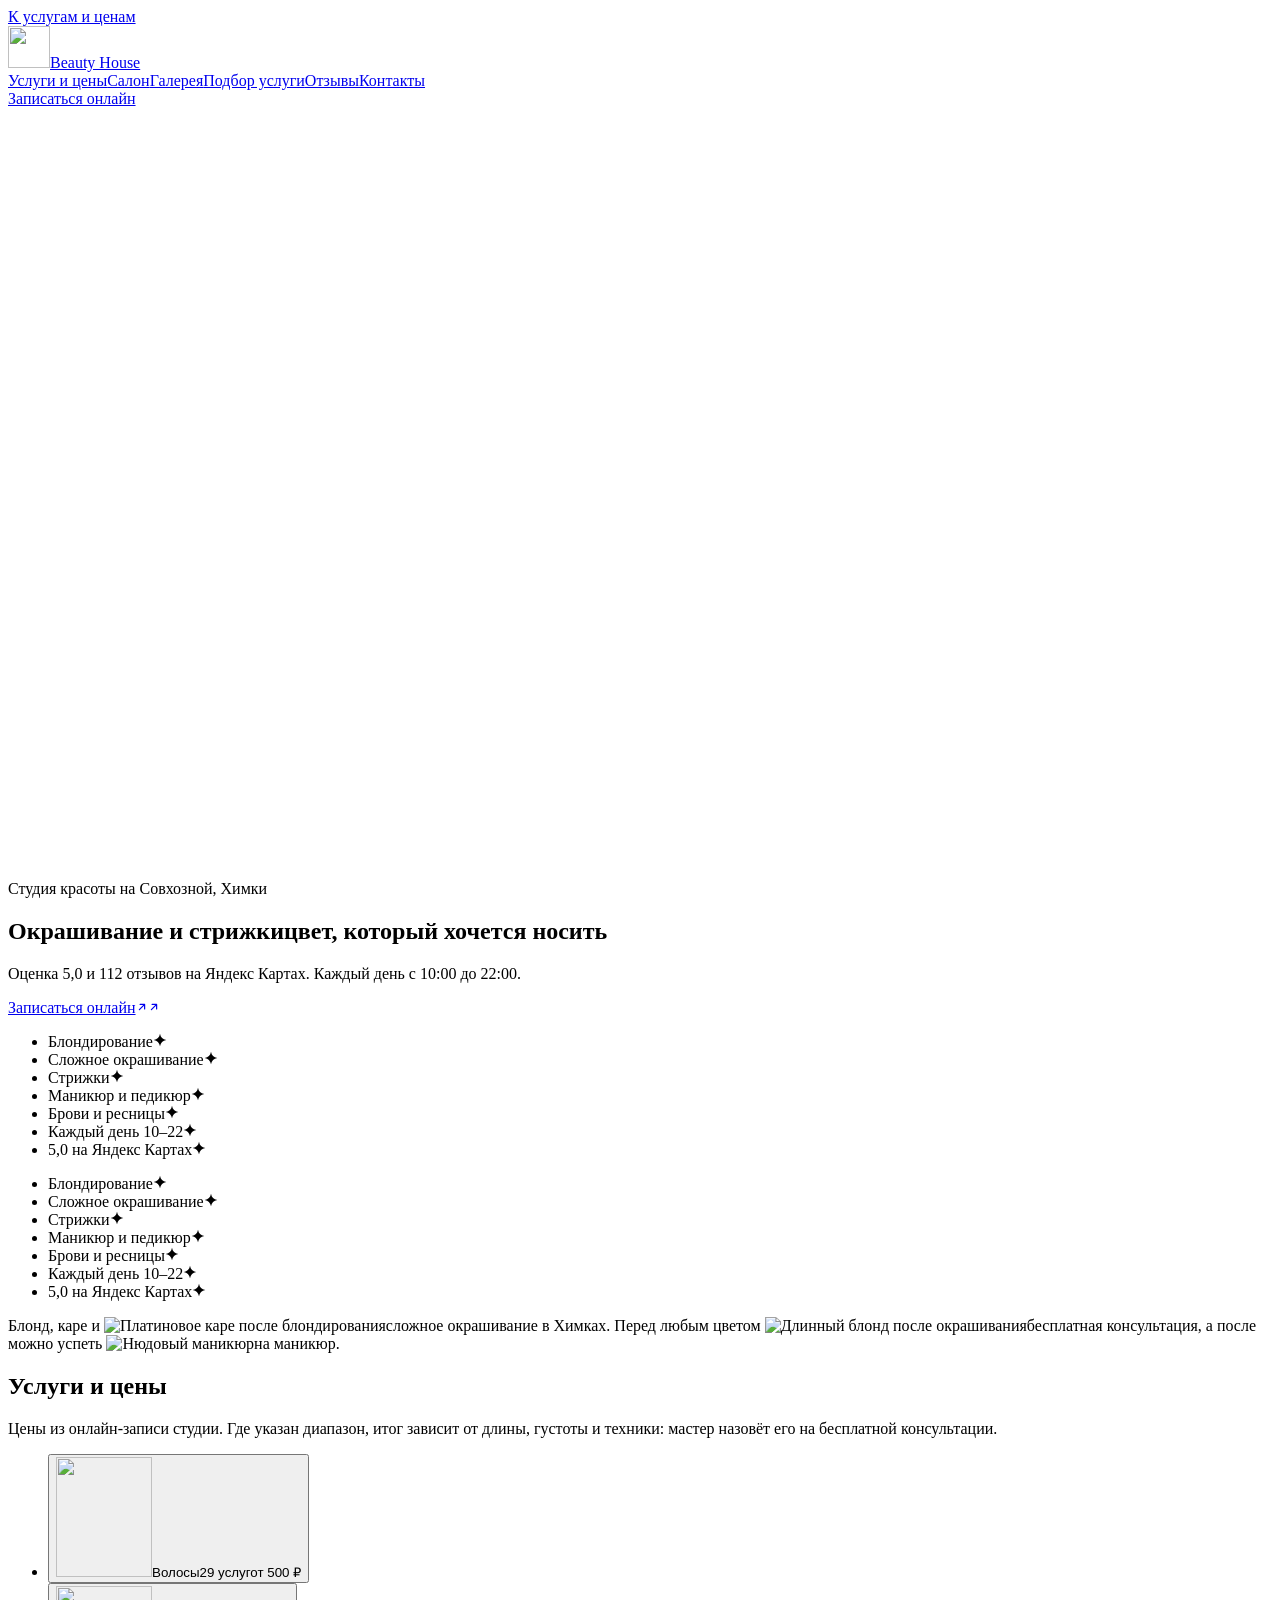
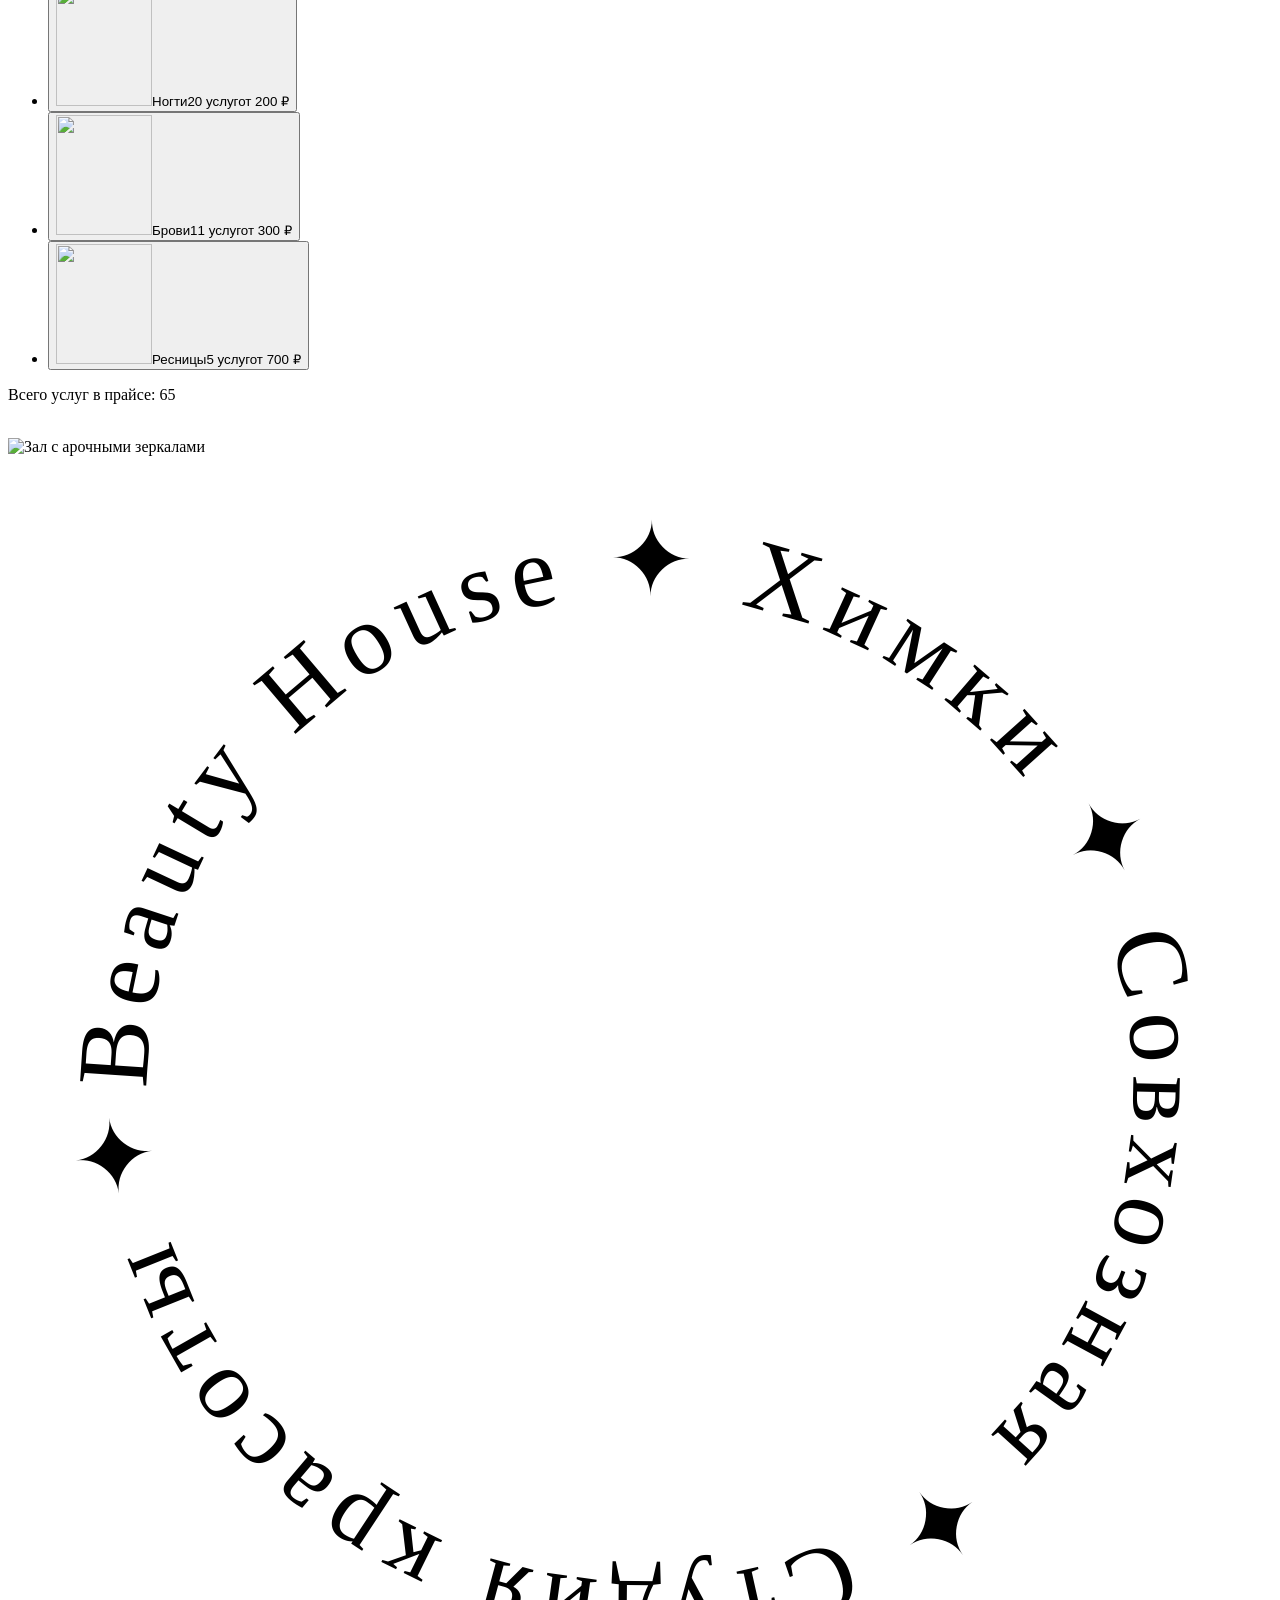
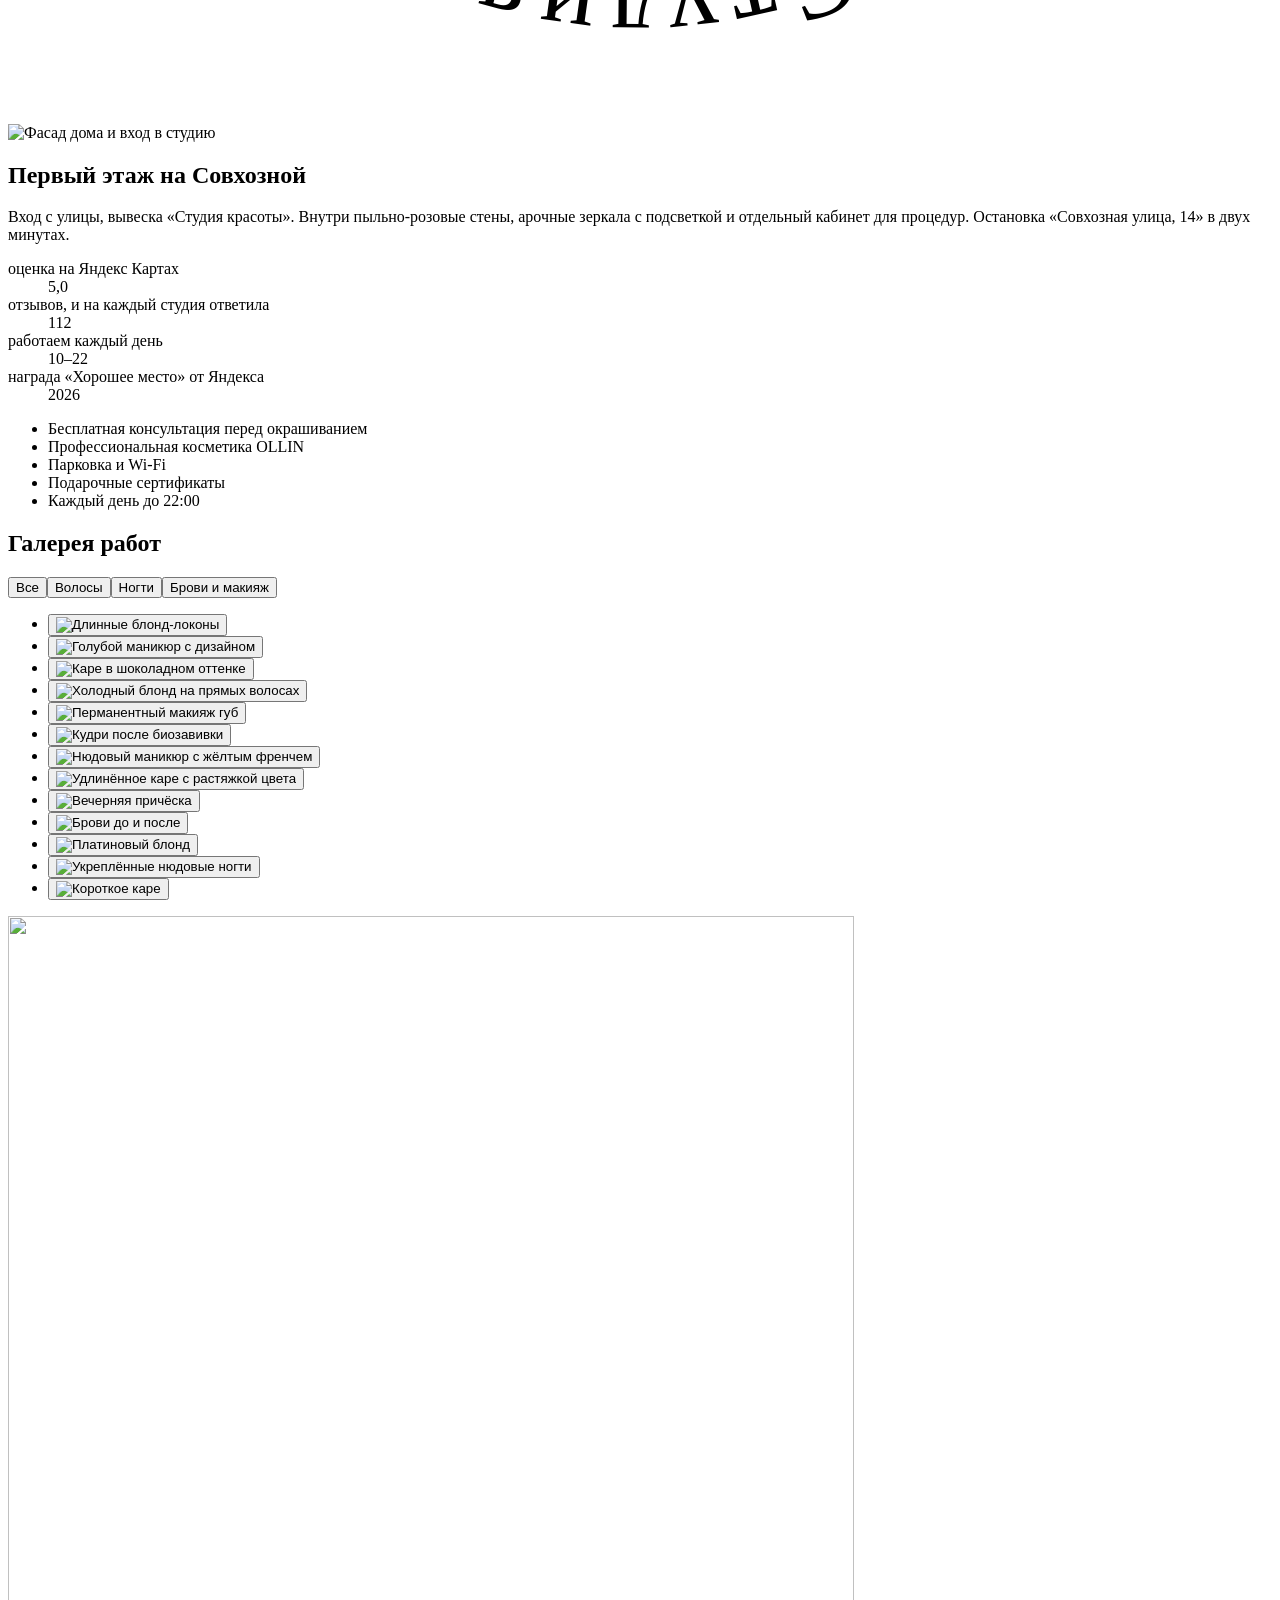
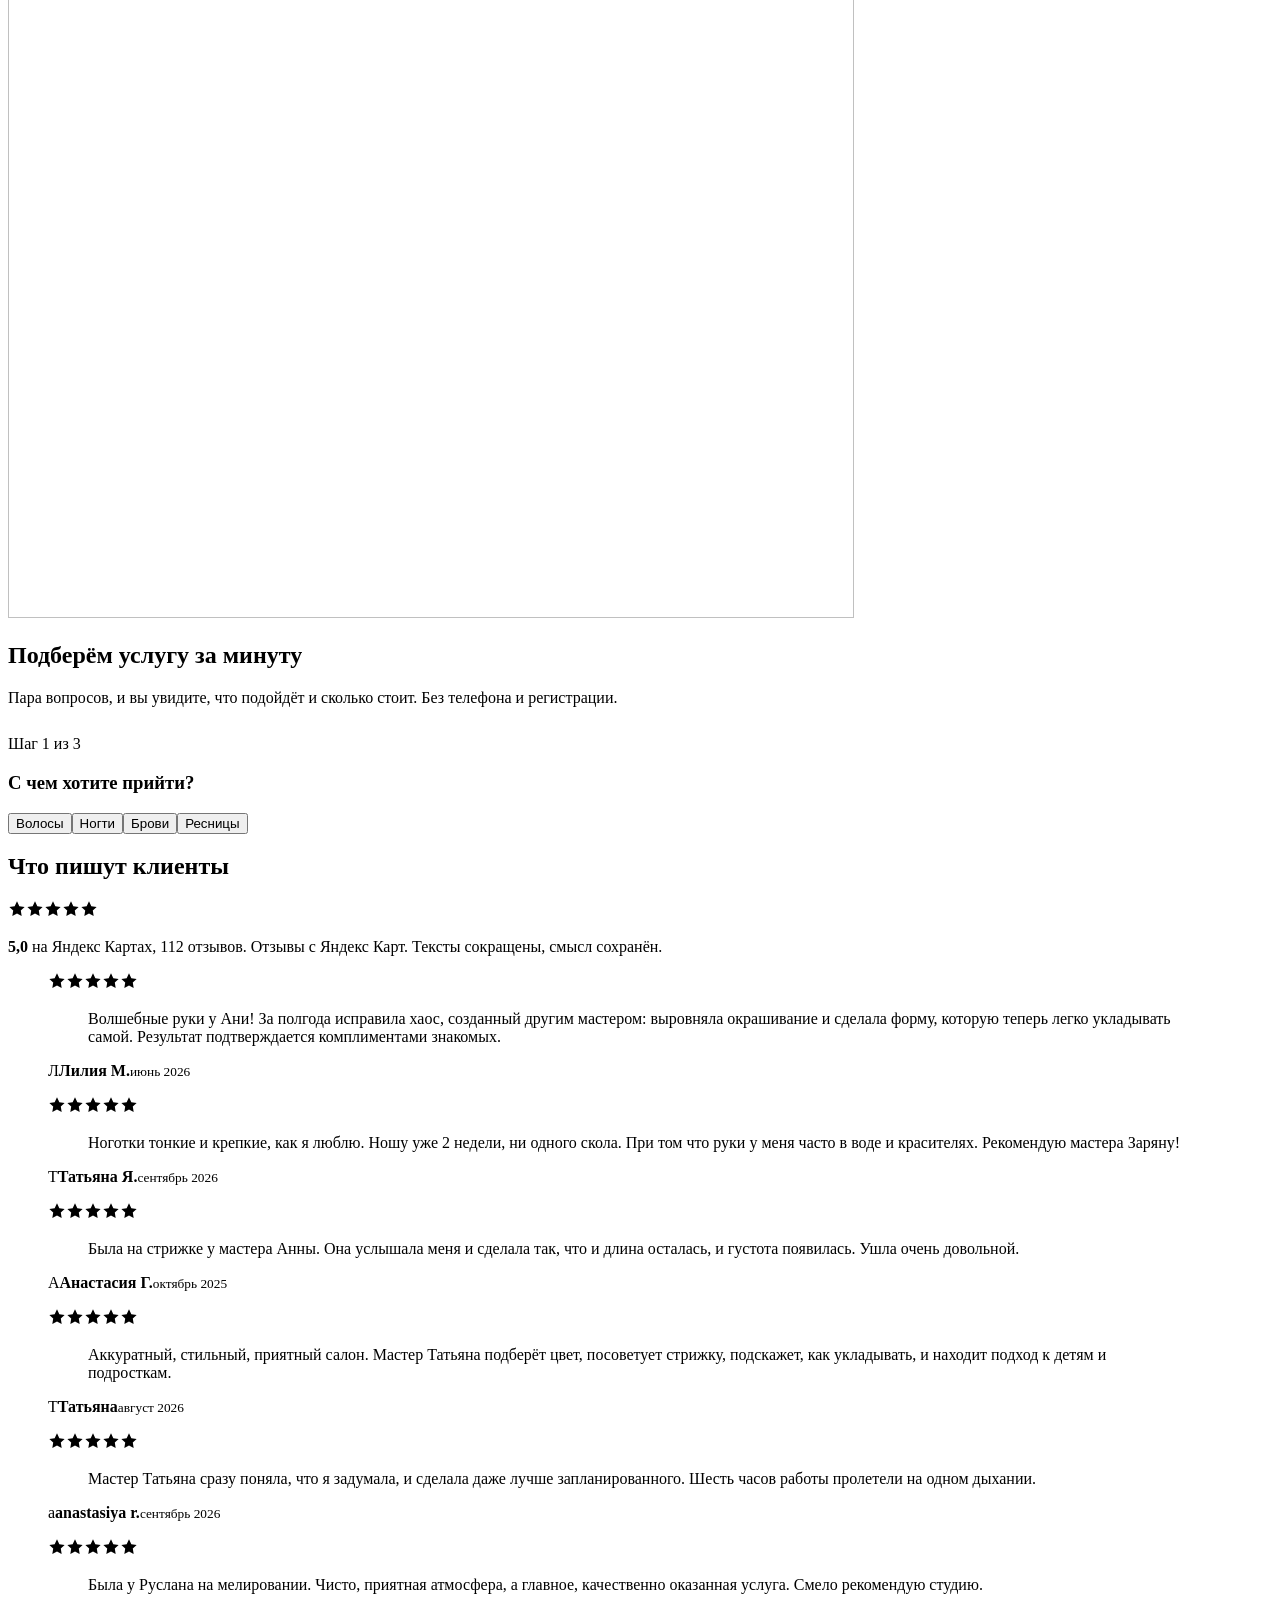
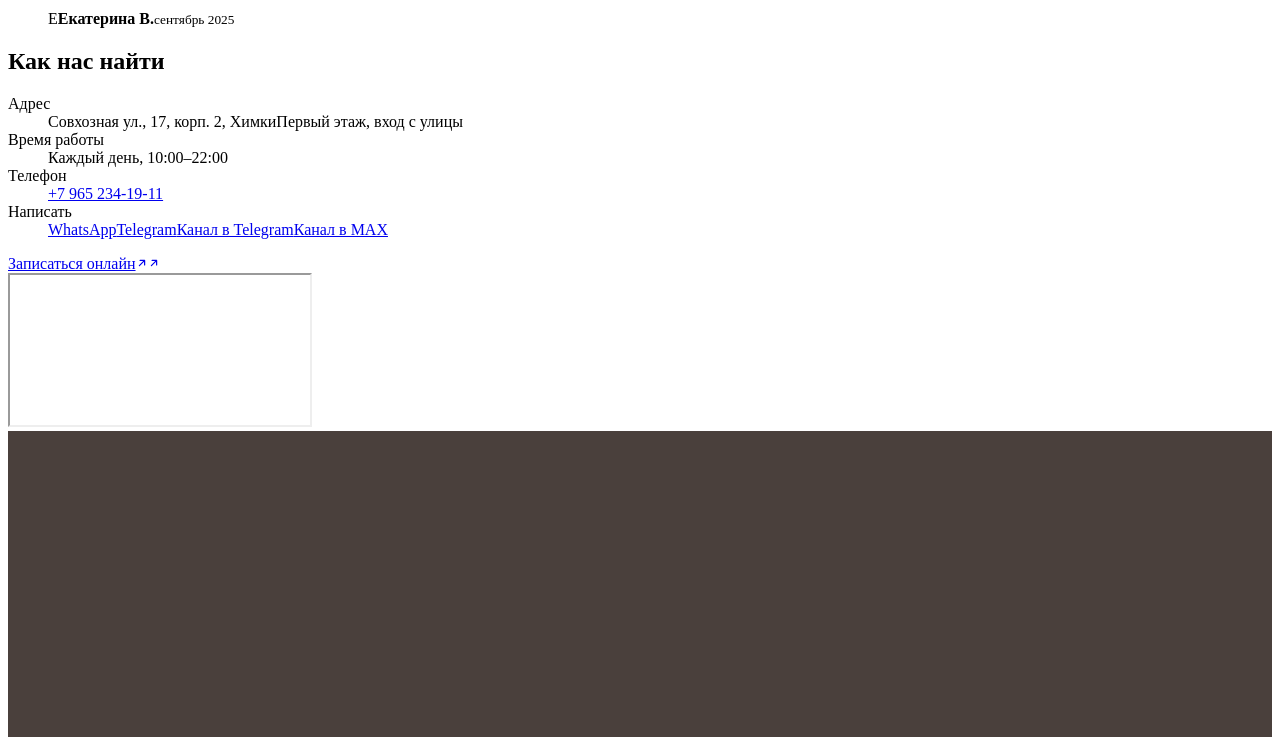
==== commit 08a52eba: "Optimize images and start hero animation after load" ====
--- a/index.html
+++ b/index.html
@@ -1,4 +1,4 @@
-<!DOCTYPE html><!--hHb5koUXWBulwh0XdZLZ1--><html lang="ru"><head><meta charSet="utf-8"/><meta name="viewport" content="width=device-width, initial-scale=1, viewport-fit=cover"/><link rel="preload" href="/beauty-house-demo/_next/static/media/401f9db361b6e189-s.p.woff2" as="font" crossorigin="" type="font/woff2"/><link rel="preload" href="/beauty-house-demo/_next/static/media/6ce0d0fd45f1bd74-s.p.woff2" as="font" crossorigin="" type="font/woff2"/><link rel="preload" href="/beauty-house-demo/_next/static/media/7a820720491a53d2-s.p.woff2" as="font" crossorigin="" type="font/woff2"/><link rel="preload" href="/beauty-house-demo/_next/static/media/87069f06a4f1ee13-s.p.woff2" as="font" crossorigin="" type="font/woff2"/><link rel="preload" href="/beauty-house-demo/_next/static/media/f751862dd005bbab-s.p.woff2" as="font" crossorigin="" type="font/woff2"/><link rel="preload" href="/beauty-house-demo/_next/static/media/ffe0837c71e69159-s.p.woff2" as="font" crossorigin="" type="font/woff2"/><link rel="preload" as="image" href="/beauty-house-demo/img/logo.jpg"/><link rel="stylesheet" href="/beauty-house-demo/_next/static/css/bfb04109b3567f4d.css" data-precedence="next"/><link rel="preload" as="script" fetchPriority="low" href="/beauty-house-demo/_next/static/chunks/webpack-b066435d9b6dd1a9.js"/><script src="/beauty-house-demo/_next/static/chunks/ead9bd65-e60380f0301c1db9.js" async=""></script><script src="/beauty-house-demo/_next/static/chunks/529-af29586995db9a45.js" async=""></script><script src="/beauty-house-demo/_next/static/chunks/main-app-ed9511bc1b3a3546.js" async=""></script><script src="/beauty-house-demo/_next/static/chunks/773-0fb07baf40e00f81.js" async=""></script><script src="/beauty-house-demo/_next/static/chunks/app/page-2c004dd1b85910b8.js" async=""></script><meta name="next-size-adjust" content=""/><title>Beauty House: студия красоты в Химках, Совхозная 17к2</title><meta name="description" content="Окрашивание и стрижки цвет, который хочется носить. Оценка 5,0 и 112 отзывов на Яндекс Картах. Каждый день с 10:00 до 22:00."/><meta name="robots" content="noindex, nofollow"/><link rel="icon" href="/beauty-house-demo/img/logo.jpg"/><script src="/beauty-house-demo/_next/static/chunks/polyfills-42372ed130431b0a.js" noModule=""></script></head><body class="__variable_c994d1 __variable_e07895 __variable_7a5b52"><div hidden=""><!--$--><!--/$--></div><a class="skip" href="#uslugi">К услугам и ценам</a><header class="hdr"><div class="wrap hdr__in"><a href="#top" class="brand" aria-label="Beauty House, наверх"><img src="/beauty-house-demo/img/logo.jpg" alt="" width="42" height="42"/><span>Beauty House</span></a><nav class="nav" aria-label="Разделы"><a href="#uslugi">Услуги и цены</a><a href="#salon">Салон</a><a href="#galereya">Галерея</a><a href="#podbor">Подбор услуги</a><a href="#otzyvy">Отзывы</a><a href="#kontakty">Контакты</a></nav><div class="hdr__cta"><a href="https://n841556.yclients.ru/" target="_blank" rel="noopener noreferrer" class="btn btn--plain"><span>Записаться онлайн</span></a></div></div></header><main><section class="hero" id="top" aria-labelledby="hero-h"><picture class="hero__bg"><source media="(max-width: 759px), (max-width: 1099px) and (orientation: portrait)" srcSet="/beauty-house-demo/img/hero-full-m.jpg"/><img src="/beauty-house-demo/img/hero-full.jpg" alt="Колорист кистью наносит тонер на платиновые волосы на фольге" width="2400" height="1350" fetchPriority="high"/></picture><div class="hero__veil" aria-hidden="true"></div><div class="wrap hero__copy"><p class="hero__kicker">Студия красоты на Совхозной, Химки</p><h1 class="hero__title" id="hero-h">Окрашивание и стрижки<span class="script hero__script">цвет, который хочется носить</span></h1><p class="hero__sub">Оценка 5,0 и 112 отзывов на Яндекс Картах. Каждый день с 10:00 до 22:00.</p><div class="hero__cta"><a href="https://n841556.yclients.ru/" target="_blank" rel="noopener noreferrer" class="btn"><span>Записаться онлайн</span><span class="btn__arrow"><svg class="a1" viewBox="0 0 16 16" width="12" height="12" aria-hidden="true"><path d="M4.5 11.5l7-7M5.5 4.5h6v6" fill="none" stroke="currentColor" stroke-width="1.6" stroke-linecap="round" stroke-linejoin="round"></path></svg><svg class="a2" viewBox="0 0 16 16" width="12" height="12" aria-hidden="true"><path d="M4.5 11.5l7-7M5.5 4.5h6v6" fill="none" stroke="currentColor" stroke-width="1.6" stroke-linecap="round" stroke-linejoin="round"></path></svg></span></a></div></div></section><div class="mq" aria-label="Направления салона"><div class="mq__track"><ul class="mq__row" aria-hidden="false"><li>Блондирование<svg viewBox="0 0 20 20" width="14" height="14" aria-hidden="true"><path d="M10 1c.8 5 4 8.2 9 9-5 .8-8.2 4-9 9-.8-5-4-8.2-9-9 5-.8 8.2-4 9-9z" fill="currentColor"></path></svg></li><li>Сложное окрашивание<svg viewBox="0 0 20 20" width="14" height="14" aria-hidden="true"><path d="M10 1c.8 5 4 8.2 9 9-5 .8-8.2 4-9 9-.8-5-4-8.2-9-9 5-.8 8.2-4 9-9z" fill="currentColor"></path></svg></li><li>Стрижки<svg viewBox="0 0 20 20" width="14" height="14" aria-hidden="true"><path d="M10 1c.8 5 4 8.2 9 9-5 .8-8.2 4-9 9-.8-5-4-8.2-9-9 5-.8 8.2-4 9-9z" fill="currentColor"></path></svg></li><li>Маникюр и педикюр<svg viewBox="0 0 20 20" width="14" height="14" aria-hidden="true"><path d="M10 1c.8 5 4 8.2 9 9-5 .8-8.2 4-9 9-.8-5-4-8.2-9-9 5-.8 8.2-4 9-9z" fill="currentColor"></path></svg></li><li>Брови и ресницы<svg viewBox="0 0 20 20" width="14" height="14" aria-hidden="true"><path d="M10 1c.8 5 4 8.2 9 9-5 .8-8.2 4-9 9-.8-5-4-8.2-9-9 5-.8 8.2-4 9-9z" fill="currentColor"></path></svg></li><li>Каждый день 10–22<svg viewBox="0 0 20 20" width="14" height="14" aria-hidden="true"><path d="M10 1c.8 5 4 8.2 9 9-5 .8-8.2 4-9 9-.8-5-4-8.2-9-9 5-.8 8.2-4 9-9z" fill="currentColor"></path></svg></li><li>5,0 на Яндекс Картах<svg viewBox="0 0 20 20" width="14" height="14" aria-hidden="true"><path d="M10 1c.8 5 4 8.2 9 9-5 .8-8.2 4-9 9-.8-5-4-8.2-9-9 5-.8 8.2-4 9-9z" fill="currentColor"></path></svg></li></ul><ul class="mq__row" aria-hidden="true"><li>Блондирование<svg viewBox="0 0 20 20" width="14" height="14" aria-hidden="true"><path d="M10 1c.8 5 4 8.2 9 9-5 .8-8.2 4-9 9-.8-5-4-8.2-9-9 5-.8 8.2-4 9-9z" fill="currentColor"></path></svg></li><li>Сложное окрашивание<svg viewBox="0 0 20 20" width="14" height="14" aria-hidden="true"><path d="M10 1c.8 5 4 8.2 9 9-5 .8-8.2 4-9 9-.8-5-4-8.2-9-9 5-.8 8.2-4 9-9z" fill="currentColor"></path></svg></li><li>Стрижки<svg viewBox="0 0 20 20" width="14" height="14" aria-hidden="true"><path d="M10 1c.8 5 4 8.2 9 9-5 .8-8.2 4-9 9-.8-5-4-8.2-9-9 5-.8 8.2-4 9-9z" fill="currentColor"></path></svg></li><li>Маникюр и педикюр<svg viewBox="0 0 20 20" width="14" height="14" aria-hidden="true"><path d="M10 1c.8 5 4 8.2 9 9-5 .8-8.2 4-9 9-.8-5-4-8.2-9-9 5-.8 8.2-4 9-9z" fill="currentColor"></path></svg></li><li>Брови и ресницы<svg viewBox="0 0 20 20" width="14" height="14" aria-hidden="true"><path d="M10 1c.8 5 4 8.2 9 9-5 .8-8.2 4-9 9-.8-5-4-8.2-9-9 5-.8 8.2-4 9-9z" fill="currentColor"></path></svg></li><li>Каждый день 10–22<svg viewBox="0 0 20 20" width="14" height="14" aria-hidden="true"><path d="M10 1c.8 5 4 8.2 9 9-5 .8-8.2 4-9 9-.8-5-4-8.2-9-9 5-.8 8.2-4 9-9z" fill="currentColor"></path></svg></li><li>5,0 на Яндекс Картах<svg viewBox="0 0 20 20" width="14" height="14" aria-hidden="true"><path d="M10 1c.8 5 4 8.2 9 9-5 .8-8.2 4-9 9-.8-5-4-8.2-9-9 5-.8 8.2-4 9-9z" fill="currentColor"></path></svg></li></ul></div></div><section class="sec mf" aria-label="О подходе салона"><div class="wrap"><p class="mf__text"><span>Блонд, каре и<!-- --> </span><span><span class="mf__pic"><img src="/beauty-house-demo/img/w-platina.jpg" alt="Платиновое каре после блондирования" loading="lazy" width="240" height="140"/></span>сложное окрашивание в Химках. Перед любым цветом<!-- --> </span><span><span class="mf__pic"><img src="/beauty-house-demo/img/w-long-blond.jpg" alt="Длинный блонд после окрашивания" loading="lazy" width="240" height="140"/></span>бесплатная консультация, а после можно успеть<!-- --> </span><span><span class="mf__pic"><img src="/beauty-house-demo/img/w-nails-nude.jpg" alt="Нюдовый маникюр" loading="lazy" width="240" height="140"/></span>на маникюр.<!-- --> </span></p></div></section><section class="sec svc" id="uslugi" aria-labelledby="uslugi-h"><div class="wrap"><div class="svc__head"><h2 class="h2" id="uslugi-h">Услуги <span class="script">и цены</span></h2><p class="lead">Цены из онлайн-записи студии. Где указан диапазон, итог зависит от длины, густоты и техники: мастер назовёт его на бесплатной консультации.</p></div><ul class="svc__list"><li class="svc__item"><button class="svc__row" aria-expanded="false" aria-controls="svc-Волосы"><img class="svc__thumb" src="/beauty-house-demo/img/w-long-blond.jpg" alt="" loading="lazy" width="96" height="120"/><span class="svc__name">Волосы</span><span class="svc__meta"><span>29 услуг</span><span>от <!-- -->500<!-- --> ₽</span></span><span class="svc__plus" aria-hidden="true"></span></button></li><li class="svc__item"><button class="svc__row" aria-expanded="false" aria-controls="svc-Ногти"><img class="svc__thumb" src="/beauty-house-demo/img/w-nails-red.jpg" alt="" loading="lazy" width="96" height="120"/><span class="svc__name">Ногти</span><span class="svc__meta"><span>20 услуг</span><span>от <!-- -->200<!-- --> ₽</span></span><span class="svc__plus" aria-hidden="true"></span></button></li><li class="svc__item"><button class="svc__row" aria-expanded="false" aria-controls="svc-Брови"><img class="svc__thumb" src="/beauty-house-demo/img/w-brows.jpg" alt="" loading="lazy" width="96" height="120"/><span class="svc__name">Брови</span><span class="svc__meta"><span>11 услуг</span><span>от <!-- -->300<!-- --> ₽</span></span><span class="svc__plus" aria-hidden="true"></span></button></li><li class="svc__item"><button class="svc__row" aria-expanded="false" aria-controls="svc-Ресницы"><img class="svc__thumb" src="/beauty-house-demo/img/w-lami.jpg" alt="" loading="lazy" width="96" height="120"/><span class="svc__name">Ресницы</span><span class="svc__meta"><span>5 услуг</span><span>от <!-- -->700<!-- --> ₽</span></span><span class="svc__plus" aria-hidden="true"></span></button></li></ul><p class="sr">Всего услуг в прайсе: <!-- -->65</p></div><div class="svc__float" aria-hidden="true" style="transform:none"><img src="/beauty-house-demo/img/w-long-blond.jpg" alt="" loading="lazy" class=""/><img src="/beauty-house-demo/img/w-nails-red.jpg" alt="" loading="lazy" class=""/><img src="/beauty-house-demo/img/w-brows.jpg" alt="" loading="lazy" class=""/><img src="/beauty-house-demo/img/w-lami.jpg" alt="" loading="lazy" class=""/></div></section><section class="sec about" id="salon" aria-labelledby="salon-h"><div class="wrap about__grid"><div class="about__media"><div class="arch"><img src="/beauty-house-demo/img/int-arki.jpg" alt="Зал с арочными зеркалами" loading="lazy" width="900" height="1200"/></div><svg class="about__ring" viewBox="0 0 200 200" aria-hidden="true"><defs><path id="ring-path" d="M100,100 m-78,0 a78,78 0 1,1 156,0 a78,78 0 1,1 -156,0"></path></defs><text><textPath href="#ring-path" textLength="486" lengthAdjust="spacing">Beauty House ✦ Химки ✦ Совхозная ✦ Студия красоты ✦ </textPath></text></svg><img class="about__small" src="/beauty-house-demo/img/vhod.jpg" alt="Фасад дома и вход в студию" loading="lazy" width="600" height="800"/></div><div class="about__copy"><h2 class="h2" id="salon-h">Первый этаж<!-- --> <span class="script">на Совхозной</span></h2><p class="lead">Вход с улицы, вывеска «Студия красоты». Внутри пыльно-розовые стены, арочные зеркала с подсветкой и отдельный кабинет для процедур. Остановка «Совхозная улица, 14» в двух минутах.</p><dl class="facts"><div><dt>оценка на Яндекс Картах</dt><dd class="tnum">5,0</dd></div><div><dt>отзывов, и на каждый студия ответила</dt><dd class="tnum">112</dd></div><div><dt>работаем каждый день</dt><dd class="tnum">10–22</dd></div><div><dt>награда «Хорошее место» от Яндекса</dt><dd class="tnum">2026</dd></div></dl><ul class="perks"><li>Бесплатная консультация перед окрашиванием</li><li>Профессиональная косметика OLLIN</li><li>Парковка и Wi-Fi</li><li>Подарочные сертификаты</li><li>Каждый день до 22:00</li></ul></div></div></section><section class="sec gal" id="galereya" aria-labelledby="gal-h"><div class="wrap"><div class="gal__head"><h2 class="h2" id="gal-h">Галерея <span class="script">работ</span></h2><div class="gal__tags" role="group" aria-label="Фильтр по направлению"><button class="chip" aria-pressed="true">Все</button><button class="chip" aria-pressed="false">Волосы</button><button class="chip" aria-pressed="false">Ногти</button><button class="chip" aria-pressed="false">Брови и макияж</button></div></div><ul class="gal__grid"><li><button class="gal__item" aria-label="Открыть фото: Длинные блонд-локоны"><img src="/beauty-house-demo/img/w-waves.jpg" alt="Длинные блонд-локоны" loading="lazy"/></button></li><li><button class="gal__item" aria-label="Открыть фото: Голубой маникюр с дизайном"><img src="/beauty-house-demo/img/w-nails-blue.jpg" alt="Голубой маникюр с дизайном" loading="lazy"/></button></li><li><button class="gal__item" aria-label="Открыть фото: Каре в шоколадном оттенке"><img src="/beauty-house-demo/img/w-brown-bob.jpg" alt="Каре в шоколадном оттенке" loading="lazy"/></button></li><li><button class="gal__item" aria-label="Открыть фото: Холодный блонд на прямых волосах"><img src="/beauty-house-demo/img/w-blond-neon.jpg" alt="Холодный блонд на прямых волосах" loading="lazy"/></button></li><li><button class="gal__item" aria-label="Открыть фото: Перманентный макияж губ"><img src="/beauty-house-demo/img/w-lips.jpg" alt="Перманентный макияж губ" loading="lazy"/></button></li><li><button class="gal__item" aria-label="Открыть фото: Кудри после биозавивки"><img src="/beauty-house-demo/img/w-curly.jpg" alt="Кудри после биозавивки" loading="lazy"/></button></li><li><button class="gal__item" aria-label="Открыть фото: Нюдовый маникюр с жёлтым френчем"><img src="/beauty-house-demo/img/w-nails-yellow.jpg" alt="Нюдовый маникюр с жёлтым френчем" loading="lazy"/></button></li><li><button class="gal__item" aria-label="Открыть фото: Удлинённое каре с растяжкой цвета"><img src="/beauty-house-demo/img/w-ombre-bob.jpg" alt="Удлинённое каре с растяжкой цвета" loading="lazy"/></button></li><li><button class="gal__item" aria-label="Открыть фото: Вечерняя причёска"><img src="/beauty-house-demo/img/w-updo.jpg" alt="Вечерняя причёска" loading="lazy"/></button></li><li><button class="gal__item" aria-label="Открыть фото: Брови до и после"><img src="/beauty-house-demo/img/w-brows.jpg" alt="Брови до и после" loading="lazy"/></button></li><li><button class="gal__item" aria-label="Открыть фото: Платиновый блонд"><img src="/beauty-house-demo/img/w-platina-2.jpg" alt="Платиновый блонд" loading="lazy"/></button></li><li><button class="gal__item" aria-label="Открыть фото: Укреплённые нюдовые ногти"><img src="/beauty-house-demo/img/w-nails-nude.jpg" alt="Укреплённые нюдовые ногти" loading="lazy"/></button></li><li><button class="gal__item" aria-label="Открыть фото: Короткое каре"><img src="/beauty-house-demo/img/w-short-bob.jpg" alt="Короткое каре" loading="lazy"/></button></li></ul></div><dialog class="lb" aria-label="Просмотр фото"></dialog></section><section class="sec quiz" id="podbor" aria-labelledby="podbor-h"><div class="wrap quiz__grid"><div class="quiz__back arch"><img src="/beauty-house-demo/img/int-zal.jpg" alt="" loading="lazy" width="846" height="1302"/></div><div class="quiz__card"><h2 class="h2" id="podbor-h">Подберём услугу <span class="script">за минуту</span></h2><p class="lead" style="margin-top:12px">Пара вопросов, и вы увидите, что подойдёт и сколько стоит. Без телефона и регистрации.</p><div style="margin-top:28px" aria-live="polite"><div style="opacity:1;transform:none"><p class="quiz__step">Шаг <!-- -->1<!-- --> из <!-- -->3</p><h3 class="quiz__q">С чем хотите прийти?</h3><div class="opts"><button class="opt">Волосы</button><button class="opt">Ногти</button><button class="opt">Брови</button><button class="opt">Ресницы</button></div></div></div></div></div></section><section class="sec deep rev" id="otzyvy" aria-labelledby="otzyvy-h"><div class="wrap"><div class="rev__head"><h2 class="h2" id="otzyvy-h">Что пишут <span class="script">клиенты</span></h2><div class="rev__score"><span class="stars" role="img" aria-label="Оценка 5 из 5"><svg viewBox="0 0 20 20" width="18" height="18" aria-hidden="true"><path d="M10 1.5l2.6 5.4 5.9.8-4.3 4.1 1 5.9L10 14.9l-5.2 2.8 1-5.9L1.5 7.7l5.9-.8z" fill="currentColor"></path></svg><svg viewBox="0 0 20 20" width="18" height="18" aria-hidden="true"><path d="M10 1.5l2.6 5.4 5.9.8-4.3 4.1 1 5.9L10 14.9l-5.2 2.8 1-5.9L1.5 7.7l5.9-.8z" fill="currentColor"></path></svg><svg viewBox="0 0 20 20" width="18" height="18" aria-hidden="true"><path d="M10 1.5l2.6 5.4 5.9.8-4.3 4.1 1 5.9L10 14.9l-5.2 2.8 1-5.9L1.5 7.7l5.9-.8z" fill="currentColor"></path></svg><svg viewBox="0 0 20 20" width="18" height="18" aria-hidden="true"><path d="M10 1.5l2.6 5.4 5.9.8-4.3 4.1 1 5.9L10 14.9l-5.2 2.8 1-5.9L1.5 7.7l5.9-.8z" fill="currentColor"></path></svg><svg viewBox="0 0 20 20" width="18" height="18" aria-hidden="true"><path d="M10 1.5l2.6 5.4 5.9.8-4.3 4.1 1 5.9L10 14.9l-5.2 2.8 1-5.9L1.5 7.7l5.9-.8z" fill="currentColor"></path></svg></span><p><b>5,0</b> на Яндекс Картах, <!-- -->112 отзывов<!-- -->. <!-- -->Отзывы с Яндекс Карт. Тексты сокращены, смысл сохранён.</p></div></div><div class="rev__grid"><figure class="rev__card rev__card--main"><span class="stars" role="img" aria-label="Оценка 5 из 5"><svg viewBox="0 0 20 20" width="18" height="18" aria-hidden="true"><path d="M10 1.5l2.6 5.4 5.9.8-4.3 4.1 1 5.9L10 14.9l-5.2 2.8 1-5.9L1.5 7.7l5.9-.8z" fill="currentColor"></path></svg><svg viewBox="0 0 20 20" width="18" height="18" aria-hidden="true"><path d="M10 1.5l2.6 5.4 5.9.8-4.3 4.1 1 5.9L10 14.9l-5.2 2.8 1-5.9L1.5 7.7l5.9-.8z" fill="currentColor"></path></svg><svg viewBox="0 0 20 20" width="18" height="18" aria-hidden="true"><path d="M10 1.5l2.6 5.4 5.9.8-4.3 4.1 1 5.9L10 14.9l-5.2 2.8 1-5.9L1.5 7.7l5.9-.8z" fill="currentColor"></path></svg><svg viewBox="0 0 20 20" width="18" height="18" aria-hidden="true"><path d="M10 1.5l2.6 5.4 5.9.8-4.3 4.1 1 5.9L10 14.9l-5.2 2.8 1-5.9L1.5 7.7l5.9-.8z" fill="currentColor"></path></svg><svg viewBox="0 0 20 20" width="18" height="18" aria-hidden="true"><path d="M10 1.5l2.6 5.4 5.9.8-4.3 4.1 1 5.9L10 14.9l-5.2 2.8 1-5.9L1.5 7.7l5.9-.8z" fill="currentColor"></path></svg></span><blockquote>Волшебные руки у Ани! За полгода исправила хаос, созданный другим мастером: выровняла окрашивание и сделала форму, которую теперь легко укладывать самой. Результат подтверждается комплиментами знакомых.</blockquote><figcaption><span class="rev__ava" aria-hidden="true">Л</span><span><b>Лилия М.</b><small>июнь 2026</small></span></figcaption></figure><figure class="rev__card"><span class="stars" role="img" aria-label="Оценка 5 из 5"><svg viewBox="0 0 20 20" width="18" height="18" aria-hidden="true"><path d="M10 1.5l2.6 5.4 5.9.8-4.3 4.1 1 5.9L10 14.9l-5.2 2.8 1-5.9L1.5 7.7l5.9-.8z" fill="currentColor"></path></svg><svg viewBox="0 0 20 20" width="18" height="18" aria-hidden="true"><path d="M10 1.5l2.6 5.4 5.9.8-4.3 4.1 1 5.9L10 14.9l-5.2 2.8 1-5.9L1.5 7.7l5.9-.8z" fill="currentColor"></path></svg><svg viewBox="0 0 20 20" width="18" height="18" aria-hidden="true"><path d="M10 1.5l2.6 5.4 5.9.8-4.3 4.1 1 5.9L10 14.9l-5.2 2.8 1-5.9L1.5 7.7l5.9-.8z" fill="currentColor"></path></svg><svg viewBox="0 0 20 20" width="18" height="18" aria-hidden="true"><path d="M10 1.5l2.6 5.4 5.9.8-4.3 4.1 1 5.9L10 14.9l-5.2 2.8 1-5.9L1.5 7.7l5.9-.8z" fill="currentColor"></path></svg><svg viewBox="0 0 20 20" width="18" height="18" aria-hidden="true"><path d="M10 1.5l2.6 5.4 5.9.8-4.3 4.1 1 5.9L10 14.9l-5.2 2.8 1-5.9L1.5 7.7l5.9-.8z" fill="currentColor"></path></svg></span><blockquote>Ноготки тонкие и крепкие, как я люблю. Ношу уже 2 недели, ни одного скола. При том что руки у меня часто в воде и красителях. Рекомендую мастера Заряну!</blockquote><figcaption><span class="rev__ava" aria-hidden="true">Т</span><span><b>Татьяна Я.</b><small>сентябрь 2026</small></span></figcaption></figure><figure class="rev__card"><span class="stars" role="img" aria-label="Оценка 5 из 5"><svg viewBox="0 0 20 20" width="18" height="18" aria-hidden="true"><path d="M10 1.5l2.6 5.4 5.9.8-4.3 4.1 1 5.9L10 14.9l-5.2 2.8 1-5.9L1.5 7.7l5.9-.8z" fill="currentColor"></path></svg><svg viewBox="0 0 20 20" width="18" height="18" aria-hidden="true"><path d="M10 1.5l2.6 5.4 5.9.8-4.3 4.1 1 5.9L10 14.9l-5.2 2.8 1-5.9L1.5 7.7l5.9-.8z" fill="currentColor"></path></svg><svg viewBox="0 0 20 20" width="18" height="18" aria-hidden="true"><path d="M10 1.5l2.6 5.4 5.9.8-4.3 4.1 1 5.9L10 14.9l-5.2 2.8 1-5.9L1.5 7.7l5.9-.8z" fill="currentColor"></path></svg><svg viewBox="0 0 20 20" width="18" height="18" aria-hidden="true"><path d="M10 1.5l2.6 5.4 5.9.8-4.3 4.1 1 5.9L10 14.9l-5.2 2.8 1-5.9L1.5 7.7l5.9-.8z" fill="currentColor"></path></svg><svg viewBox="0 0 20 20" width="18" height="18" aria-hidden="true"><path d="M10 1.5l2.6 5.4 5.9.8-4.3 4.1 1 5.9L10 14.9l-5.2 2.8 1-5.9L1.5 7.7l5.9-.8z" fill="currentColor"></path></svg></span><blockquote>Была на стрижке у мастера Анны. Она услышала меня и сделала так, что и длина осталась, и густота появилась. Ушла очень довольной.</blockquote><figcaption><span class="rev__ava" aria-hidden="true">А</span><span><b>Анастасия Г.</b><small>октябрь 2025</small></span></figcaption></figure><figure class="rev__card"><span class="stars" role="img" aria-label="Оценка 5 из 5"><svg viewBox="0 0 20 20" width="18" height="18" aria-hidden="true"><path d="M10 1.5l2.6 5.4 5.9.8-4.3 4.1 1 5.9L10 14.9l-5.2 2.8 1-5.9L1.5 7.7l5.9-.8z" fill="currentColor"></path></svg><svg viewBox="0 0 20 20" width="18" height="18" aria-hidden="true"><path d="M10 1.5l2.6 5.4 5.9.8-4.3 4.1 1 5.9L10 14.9l-5.2 2.8 1-5.9L1.5 7.7l5.9-.8z" fill="currentColor"></path></svg><svg viewBox="0 0 20 20" width="18" height="18" aria-hidden="true"><path d="M10 1.5l2.6 5.4 5.9.8-4.3 4.1 1 5.9L10 14.9l-5.2 2.8 1-5.9L1.5 7.7l5.9-.8z" fill="currentColor"></path></svg><svg viewBox="0 0 20 20" width="18" height="18" aria-hidden="true"><path d="M10 1.5l2.6 5.4 5.9.8-4.3 4.1 1 5.9L10 14.9l-5.2 2.8 1-5.9L1.5 7.7l5.9-.8z" fill="currentColor"></path></svg><svg viewBox="0 0 20 20" width="18" height="18" aria-hidden="true"><path d="M10 1.5l2.6 5.4 5.9.8-4.3 4.1 1 5.9L10 14.9l-5.2 2.8 1-5.9L1.5 7.7l5.9-.8z" fill="currentColor"></path></svg></span><blockquote>Аккуратный, стильный, приятный салон. Мастер Татьяна подберёт цвет, посоветует стрижку, подскажет, как укладывать, и находит подход к детям и подросткам.</blockquote><figcaption><span class="rev__ava" aria-hidden="true">Т</span><span><b>Татьяна</b><small>август 2026</small></span></figcaption></figure><figure class="rev__card"><span class="stars" role="img" aria-label="Оценка 5 из 5"><svg viewBox="0 0 20 20" width="18" height="18" aria-hidden="true"><path d="M10 1.5l2.6 5.4 5.9.8-4.3 4.1 1 5.9L10 14.9l-5.2 2.8 1-5.9L1.5 7.7l5.9-.8z" fill="currentColor"></path></svg><svg viewBox="0 0 20 20" width="18" height="18" aria-hidden="true"><path d="M10 1.5l2.6 5.4 5.9.8-4.3 4.1 1 5.9L10 14.9l-5.2 2.8 1-5.9L1.5 7.7l5.9-.8z" fill="currentColor"></path></svg><svg viewBox="0 0 20 20" width="18" height="18" aria-hidden="true"><path d="M10 1.5l2.6 5.4 5.9.8-4.3 4.1 1 5.9L10 14.9l-5.2 2.8 1-5.9L1.5 7.7l5.9-.8z" fill="currentColor"></path></svg><svg viewBox="0 0 20 20" width="18" height="18" aria-hidden="true"><path d="M10 1.5l2.6 5.4 5.9.8-4.3 4.1 1 5.9L10 14.9l-5.2 2.8 1-5.9L1.5 7.7l5.9-.8z" fill="currentColor"></path></svg><svg viewBox="0 0 20 20" width="18" height="18" aria-hidden="true"><path d="M10 1.5l2.6 5.4 5.9.8-4.3 4.1 1 5.9L10 14.9l-5.2 2.8 1-5.9L1.5 7.7l5.9-.8z" fill="currentColor"></path></svg></span><blockquote>Мастер Татьяна сразу поняла, что я задумала, и сделала даже лучше запланированного. Шесть часов работы пролетели на одном дыхании.</blockquote><figcaption><span class="rev__ava" aria-hidden="true">a</span><span><b>anastasiya r.</b><small>сентябрь 2026</small></span></figcaption></figure><figure class="rev__card"><span class="stars" role="img" aria-label="Оценка 5 из 5"><svg viewBox="0 0 20 20" width="18" height="18" aria-hidden="true"><path d="M10 1.5l2.6 5.4 5.9.8-4.3 4.1 1 5.9L10 14.9l-5.2 2.8 1-5.9L1.5 7.7l5.9-.8z" fill="currentColor"></path></svg><svg viewBox="0 0 20 20" width="18" height="18" aria-hidden="true"><path d="M10 1.5l2.6 5.4 5.9.8-4.3 4.1 1 5.9L10 14.9l-5.2 2.8 1-5.9L1.5 7.7l5.9-.8z" fill="currentColor"></path></svg><svg viewBox="0 0 20 20" width="18" height="18" aria-hidden="true"><path d="M10 1.5l2.6 5.4 5.9.8-4.3 4.1 1 5.9L10 14.9l-5.2 2.8 1-5.9L1.5 7.7l5.9-.8z" fill="currentColor"></path></svg><svg viewBox="0 0 20 20" width="18" height="18" aria-hidden="true"><path d="M10 1.5l2.6 5.4 5.9.8-4.3 4.1 1 5.9L10 14.9l-5.2 2.8 1-5.9L1.5 7.7l5.9-.8z" fill="currentColor"></path></svg><svg viewBox="0 0 20 20" width="18" height="18" aria-hidden="true"><path d="M10 1.5l2.6 5.4 5.9.8-4.3 4.1 1 5.9L10 14.9l-5.2 2.8 1-5.9L1.5 7.7l5.9-.8z" fill="currentColor"></path></svg></span><blockquote>Была у Руслана на мелировании. Чисто, приятная атмосфера, а главное, качественно оказанная услуга. Смело рекомендую студию.</blockquote><figcaption><span class="rev__ava" aria-hidden="true">Е</span><span><b>Екатерина В.</b><small>сентябрь 2025</small></span></figcaption></figure></div></div></section><section class="sec ct" id="kontakty" aria-labelledby="kontakty-h"><div class="wrap ct__grid"><div class="ct__copy"><h2 class="h2" id="kontakty-h">Как нас <span class="script">найти</span></h2><dl><div><dt>Адрес</dt><dd>Совхозная ул., 17, корп. 2, Химки<span class="ct__hint">Первый этаж, вход с улицы</span></dd></div><div><dt>Время работы</dt><dd>Каждый день, 10:00–22:00</dd></div><div><dt>Телефон</dt><dd><a class="link" href="tel:+79652341911">+7 965 234-19-11</a></dd></div><div><dt>Написать</dt><dd class="ct__links"><a class="link" href="https://wa.me/79652341911" target="_blank" rel="noopener noreferrer">WhatsApp</a><a class="link" href="https://t.me/Beauty_House_khimki" target="_blank" rel="noopener noreferrer">Telegram</a><a class="link" href="https://t.me/beauty_house01" target="_blank" rel="noopener noreferrer">Канал в Telegram</a><a class="link" href="https://max.ru/join/huFSBVBiyz5KJBnQbyqPx93Bs4yrDNDaFKTp4yxOyz4" target="_blank" rel="noopener noreferrer">Канал в MAX</a></dd></div></dl><div class="ct__cta"><a href="https://n841556.yclients.ru/" target="_blank" rel="noopener noreferrer" class="btn"><span>Записаться онлайн</span><span class="btn__arrow"><svg class="a1" viewBox="0 0 16 16" width="12" height="12" aria-hidden="true"><path d="M4.5 11.5l7-7M5.5 4.5h6v6" fill="none" stroke="currentColor" stroke-width="1.6" stroke-linecap="round" stroke-linejoin="round"></path></svg><svg class="a2" viewBox="0 0 16 16" width="12" height="12" aria-hidden="true"><path d="M4.5 11.5l7-7M5.5 4.5h6v6" fill="none" stroke="currentColor" stroke-width="1.6" stroke-linecap="round" stroke-linejoin="round"></path></svg></span></a></div></div><div class="ct__map"><iframe class="map" src="https://yandex.ru/map-widget/v1/?ll=37.473019%2C55.898946&amp;z=16&amp;pt=37.473019%2C55.898946%2Cpm2rdm" title="Карта: Совхозная ул., 17, корп. 2, Химки" loading="lazy"></iframe></div></div></section></main><footer class="mrf-root" style="min-height:1000px;--mrf-hero:clamp(460px, 64svh, 660px);--mrf-ground:#4a403c;--mrf-ink:#2e2622;--mrf-sub:#574c47;--mrf-pill:#a84d63;--mrf-pill-hover:var(--accent-hover);--mrf-pill-ink:#ffffff;--mrf-accent:var(--accent);--mrf-text:#efeee5;--mrf-muted:#d0c7b7;--mrf-line:rgba(239, 238, 229, 0.18);--mrf-n:3;--mrf-max:1240px;--mrf-sans:var(--font-text), system-ui, sans-serif;--mrf-serif:var(--font-display), Georgia, serif;--mrf-script:var(--font-script), cursive"><style>
+<!DOCTYPE html><!--zdYPMR9Mb1rj1MFcW7HAb--><html lang="ru"><head><meta charSet="utf-8"/><meta name="viewport" content="width=device-width, initial-scale=1, viewport-fit=cover"/><link rel="preload" href="/beauty-house-demo/_next/static/media/401f9db361b6e189-s.p.woff2" as="font" crossorigin="" type="font/woff2"/><link rel="preload" href="/beauty-house-demo/_next/static/media/6ce0d0fd45f1bd74-s.p.woff2" as="font" crossorigin="" type="font/woff2"/><link rel="preload" href="/beauty-house-demo/_next/static/media/7a820720491a53d2-s.p.woff2" as="font" crossorigin="" type="font/woff2"/><link rel="preload" href="/beauty-house-demo/_next/static/media/87069f06a4f1ee13-s.p.woff2" as="font" crossorigin="" type="font/woff2"/><link rel="preload" href="/beauty-house-demo/_next/static/media/f751862dd005bbab-s.p.woff2" as="font" crossorigin="" type="font/woff2"/><link rel="preload" href="/beauty-house-demo/_next/static/media/ffe0837c71e69159-s.p.woff2" as="font" crossorigin="" type="font/woff2"/><link rel="preload" as="image" href="/beauty-house-demo/img/logo.webp"/><link rel="stylesheet" href="/beauty-house-demo/_next/static/css/85ba90783c5f545c.css" data-precedence="next"/><link rel="preload" as="script" fetchPriority="low" href="/beauty-house-demo/_next/static/chunks/webpack-b066435d9b6dd1a9.js"/><script src="/beauty-house-demo/_next/static/chunks/ead9bd65-e60380f0301c1db9.js" async=""></script><script src="/beauty-house-demo/_next/static/chunks/529-af29586995db9a45.js" async=""></script><script src="/beauty-house-demo/_next/static/chunks/main-app-ed9511bc1b3a3546.js" async=""></script><script src="/beauty-house-demo/_next/static/chunks/773-0fb07baf40e00f81.js" async=""></script><script src="/beauty-house-demo/_next/static/chunks/app/page-a57a2037155a9afd.js" async=""></script><meta name="next-size-adjust" content=""/><title>Beauty House: студия красоты в Химках, Совхозная 17к2</title><meta name="description" content="Окрашивание и стрижки цвет, который хочется носить. Оценка 5,0 и 112 отзывов на Яндекс Картах. Каждый день с 10:00 до 22:00."/><meta name="robots" content="noindex, nofollow"/><link rel="icon" href="/beauty-house-demo/img/logo.webp"/><script src="/beauty-house-demo/_next/static/chunks/polyfills-42372ed130431b0a.js" noModule=""></script></head><body class="__variable_c994d1 __variable_e07895 __variable_7a5b52"><div hidden=""><!--$--><!--/$--></div><a class="skip" href="#uslugi">К услугам и ценам</a><header class="hdr"><div class="wrap hdr__in"><a href="#top" class="brand" aria-label="Beauty House, наверх"><img src="/beauty-house-demo/img/logo.webp" alt="" width="42" height="42"/><span>Beauty House</span></a><nav class="nav" aria-label="Разделы"><a href="#uslugi">Услуги и цены</a><a href="#salon">Салон</a><a href="#galereya">Галерея</a><a href="#podbor">Подбор услуги</a><a href="#otzyvy">Отзывы</a><a href="#kontakty">Контакты</a></nav><div class="hdr__cta"><a href="https://n841556.yclients.ru/" target="_blank" rel="noopener noreferrer" class="btn btn--plain"><span>Записаться онлайн</span></a></div></div></header><main><section class="hero" id="top" aria-labelledby="hero-h"><picture class="hero__bg"><source media="(max-width: 759px), (max-width: 1099px) and (orientation: portrait)" srcSet="/beauty-house-demo/img/hero-full-m.webp"/><img src="/beauty-house-demo/img/hero-full.webp" alt="Колорист кистью наносит тонер на платиновые волосы на фольге" width="1344" height="752" fetchPriority="high"/></picture><div class="hero__veil" aria-hidden="true"></div><div class="wrap hero__copy"><p class="hero__kicker">Студия красоты на Совхозной, Химки</p><h1 class="hero__title" id="hero-h">Окрашивание и стрижки<span class="script hero__script">цвет, который хочется носить</span></h1><p class="hero__sub">Оценка 5,0 и 112 отзывов на Яндекс Картах. Каждый день с 10:00 до 22:00.</p><div class="hero__cta"><a href="https://n841556.yclients.ru/" target="_blank" rel="noopener noreferrer" class="btn"><span>Записаться онлайн</span><span class="btn__arrow"><svg class="a1" viewBox="0 0 16 16" width="12" height="12" aria-hidden="true"><path d="M4.5 11.5l7-7M5.5 4.5h6v6" fill="none" stroke="currentColor" stroke-width="1.6" stroke-linecap="round" stroke-linejoin="round"></path></svg><svg class="a2" viewBox="0 0 16 16" width="12" height="12" aria-hidden="true"><path d="M4.5 11.5l7-7M5.5 4.5h6v6" fill="none" stroke="currentColor" stroke-width="1.6" stroke-linecap="round" stroke-linejoin="round"></path></svg></span></a></div></div></section><div class="mq" aria-label="Направления салона"><div class="mq__track"><ul class="mq__row" aria-hidden="false"><li>Блондирование<svg viewBox="0 0 20 20" width="14" height="14" aria-hidden="true"><path d="M10 1c.8 5 4 8.2 9 9-5 .8-8.2 4-9 9-.8-5-4-8.2-9-9 5-.8 8.2-4 9-9z" fill="currentColor"></path></svg></li><li>Сложное окрашивание<svg viewBox="0 0 20 20" width="14" height="14" aria-hidden="true"><path d="M10 1c.8 5 4 8.2 9 9-5 .8-8.2 4-9 9-.8-5-4-8.2-9-9 5-.8 8.2-4 9-9z" fill="currentColor"></path></svg></li><li>Стрижки<svg viewBox="0 0 20 20" width="14" height="14" aria-hidden="true"><path d="M10 1c.8 5 4 8.2 9 9-5 .8-8.2 4-9 9-.8-5-4-8.2-9-9 5-.8 8.2-4 9-9z" fill="currentColor"></path></svg></li><li>Маникюр и педикюр<svg viewBox="0 0 20 20" width="14" height="14" aria-hidden="true"><path d="M10 1c.8 5 4 8.2 9 9-5 .8-8.2 4-9 9-.8-5-4-8.2-9-9 5-.8 8.2-4 9-9z" fill="currentColor"></path></svg></li><li>Брови и ресницы<svg viewBox="0 0 20 20" width="14" height="14" aria-hidden="true"><path d="M10 1c.8 5 4 8.2 9 9-5 .8-8.2 4-9 9-.8-5-4-8.2-9-9 5-.8 8.2-4 9-9z" fill="currentColor"></path></svg></li><li>Каждый день 10–22<svg viewBox="0 0 20 20" width="14" height="14" aria-hidden="true"><path d="M10 1c.8 5 4 8.2 9 9-5 .8-8.2 4-9 9-.8-5-4-8.2-9-9 5-.8 8.2-4 9-9z" fill="currentColor"></path></svg></li><li>5,0 на Яндекс Картах<svg viewBox="0 0 20 20" width="14" height="14" aria-hidden="true"><path d="M10 1c.8 5 4 8.2 9 9-5 .8-8.2 4-9 9-.8-5-4-8.2-9-9 5-.8 8.2-4 9-9z" fill="currentColor"></path></svg></li></ul><ul class="mq__row" aria-hidden="true"><li>Блондирование<svg viewBox="0 0 20 20" width="14" height="14" aria-hidden="true"><path d="M10 1c.8 5 4 8.2 9 9-5 .8-8.2 4-9 9-.8-5-4-8.2-9-9 5-.8 8.2-4 9-9z" fill="currentColor"></path></svg></li><li>Сложное окрашивание<svg viewBox="0 0 20 20" width="14" height="14" aria-hidden="true"><path d="M10 1c.8 5 4 8.2 9 9-5 .8-8.2 4-9 9-.8-5-4-8.2-9-9 5-.8 8.2-4 9-9z" fill="currentColor"></path></svg></li><li>Стрижки<svg viewBox="0 0 20 20" width="14" height="14" aria-hidden="true"><path d="M10 1c.8 5 4 8.2 9 9-5 .8-8.2 4-9 9-.8-5-4-8.2-9-9 5-.8 8.2-4 9-9z" fill="currentColor"></path></svg></li><li>Маникюр и педикюр<svg viewBox="0 0 20 20" width="14" height="14" aria-hidden="true"><path d="M10 1c.8 5 4 8.2 9 9-5 .8-8.2 4-9 9-.8-5-4-8.2-9-9 5-.8 8.2-4 9-9z" fill="currentColor"></path></svg></li><li>Брови и ресницы<svg viewBox="0 0 20 20" width="14" height="14" aria-hidden="true"><path d="M10 1c.8 5 4 8.2 9 9-5 .8-8.2 4-9 9-.8-5-4-8.2-9-9 5-.8 8.2-4 9-9z" fill="currentColor"></path></svg></li><li>Каждый день 10–22<svg viewBox="0 0 20 20" width="14" height="14" aria-hidden="true"><path d="M10 1c.8 5 4 8.2 9 9-5 .8-8.2 4-9 9-.8-5-4-8.2-9-9 5-.8 8.2-4 9-9z" fill="currentColor"></path></svg></li><li>5,0 на Яндекс Картах<svg viewBox="0 0 20 20" width="14" height="14" aria-hidden="true"><path d="M10 1c.8 5 4 8.2 9 9-5 .8-8.2 4-9 9-.8-5-4-8.2-9-9 5-.8 8.2-4 9-9z" fill="currentColor"></path></svg></li></ul></div></div><section class="sec mf" aria-label="О подходе салона"><div class="wrap"><p class="mf__text"><span>Блонд, каре и<!-- --> </span><span><span class="mf__pic"><img src="/beauty-house-demo/img/w-platina.webp" alt="Платиновое каре после блондирования" loading="lazy" width="240" height="140"/></span>сложное окрашивание в Химках. Перед любым цветом<!-- --> </span><span><span class="mf__pic"><img src="/beauty-house-demo/img/w-long-blond.webp" alt="Длинный блонд после окрашивания" loading="lazy" width="240" height="140"/></span>бесплатная консультация, а после можно успеть<!-- --> </span><span><span class="mf__pic"><img src="/beauty-house-demo/img/w-nails-nude.webp" alt="Нюдовый маникюр" loading="lazy" width="240" height="140"/></span>на маникюр.<!-- --> </span></p></div></section><section class="sec svc" id="uslugi" aria-labelledby="uslugi-h"><div class="wrap"><div class="svc__head"><h2 class="h2" id="uslugi-h">Услуги <span class="script">и цены</span></h2><p class="lead">Цены из онлайн-записи студии. Где указан диапазон, итог зависит от длины, густоты и техники: мастер назовёт его на бесплатной консультации.</p></div><ul class="svc__list"><li class="svc__item"><button class="svc__row" aria-expanded="false" aria-controls="svc-Волосы"><img class="svc__thumb" src="/beauty-house-demo/img/w-long-blond.webp" alt="" loading="lazy" width="96" height="120"/><span class="svc__name">Волосы</span><span class="svc__meta"><span>29 услуг</span><span>от <!-- -->500<!-- --> ₽</span></span><span class="svc__plus" aria-hidden="true"></span></button></li><li class="svc__item"><button class="svc__row" aria-expanded="false" aria-controls="svc-Ногти"><img class="svc__thumb" src="/beauty-house-demo/img/w-nails-red.webp" alt="" loading="lazy" width="96" height="120"/><span class="svc__name">Ногти</span><span class="svc__meta"><span>20 услуг</span><span>от <!-- -->200<!-- --> ₽</span></span><span class="svc__plus" aria-hidden="true"></span></button></li><li class="svc__item"><button class="svc__row" aria-expanded="false" aria-controls="svc-Брови"><img class="svc__thumb" src="/beauty-house-demo/img/w-brows.webp" alt="" loading="lazy" width="96" height="120"/><span class="svc__name">Брови</span><span class="svc__meta"><span>11 услуг</span><span>от <!-- -->300<!-- --> ₽</span></span><span class="svc__plus" aria-hidden="true"></span></button></li><li class="svc__item"><button class="svc__row" aria-expanded="false" aria-controls="svc-Ресницы"><img class="svc__thumb" src="/beauty-house-demo/img/w-lami.webp" alt="" loading="lazy" width="96" height="120"/><span class="svc__name">Ресницы</span><span class="svc__meta"><span>5 услуг</span><span>от <!-- -->700<!-- --> ₽</span></span><span class="svc__plus" aria-hidden="true"></span></button></li></ul><p class="sr">Всего услуг в прайсе: <!-- -->65</p></div><div class="svc__float" aria-hidden="true" style="transform:none"><img src="/beauty-house-demo/img/w-long-blond.webp" alt="" loading="lazy" class=""/><img src="/beauty-house-demo/img/w-nails-red.webp" alt="" loading="lazy" class=""/><img src="/beauty-house-demo/img/w-brows.webp" alt="" loading="lazy" class=""/><img src="/beauty-house-demo/img/w-lami.webp" alt="" loading="lazy" class=""/></div></section><section class="sec about" id="salon" aria-labelledby="salon-h"><div class="wrap about__grid"><div class="about__media"><div class="arch"><img src="/beauty-house-demo/img/int-arki.webp" alt="Зал с арочными зеркалами" loading="lazy" width="900" height="1200"/></div><svg class="about__ring" viewBox="0 0 200 200" aria-hidden="true"><defs><path id="ring-path" d="M100,100 m-78,0 a78,78 0 1,1 156,0 a78,78 0 1,1 -156,0"></path></defs><text><textPath href="#ring-path" textLength="486" lengthAdjust="spacing">Beauty House ✦ Химки ✦ Совхозная ✦ Студия красоты ✦ </textPath></text></svg><img class="about__small" src="/beauty-house-demo/img/vhod.webp" alt="Фасад дома и вход в студию" loading="lazy" width="600" height="800"/></div><div class="about__copy"><h2 class="h2" id="salon-h">Первый этаж<!-- --> <span class="script">на Совхозной</span></h2><p class="lead">Вход с улицы, вывеска «Студия красоты». Внутри пыльно-розовые стены, арочные зеркала с подсветкой и отдельный кабинет для процедур. Остановка «Совхозная улица, 14» в двух минутах.</p><dl class="facts"><div><dt>оценка на Яндекс Картах</dt><dd class="tnum">5,0</dd></div><div><dt>отзывов, и на каждый студия ответила</dt><dd class="tnum">112</dd></div><div><dt>работаем каждый день</dt><dd class="tnum">10–22</dd></div><div><dt>награда «Хорошее место» от Яндекса</dt><dd class="tnum">2026</dd></div></dl><ul class="perks"><li>Бесплатная консультация перед окрашиванием</li><li>Профессиональная косметика OLLIN</li><li>Парковка и Wi-Fi</li><li>Подарочные сертификаты</li><li>Каждый день до 22:00</li></ul></div></div></section><section class="sec gal" id="galereya" aria-labelledby="gal-h"><div class="wrap"><div class="gal__head"><h2 class="h2" id="gal-h">Галерея <span class="script">работ</span></h2><div class="gal__tags" role="group" aria-label="Фильтр по направлению"><button class="chip" aria-pressed="true">Все</button><button class="chip" aria-pressed="false">Волосы</button><button class="chip" aria-pressed="false">Ногти</button><button class="chip" aria-pressed="false">Брови и макияж</button></div></div><ul class="gal__grid"><li><button class="gal__item" aria-label="Открыть фото: Длинные блонд-локоны"><img src="/beauty-house-demo/img/w-waves.webp" alt="Длинные блонд-локоны" loading="lazy"/></button></li><li><button class="gal__item" aria-label="Открыть фото: Голубой маникюр с дизайном"><img src="/beauty-house-demo/img/w-nails-blue.webp" alt="Голубой маникюр с дизайном" loading="lazy"/></button></li><li><button class="gal__item" aria-label="Открыть фото: Каре в шоколадном оттенке"><img src="/beauty-house-demo/img/w-brown-bob.webp" alt="Каре в шоколадном оттенке" loading="lazy"/></button></li><li><button class="gal__item" aria-label="Открыть фото: Холодный блонд на прямых волосах"><img src="/beauty-house-demo/img/w-blond-neon.webp" alt="Холодный блонд на прямых волосах" loading="lazy"/></button></li><li><button class="gal__item" aria-label="Открыть фото: Перманентный макияж губ"><img src="/beauty-house-demo/img/w-lips.webp" alt="Перманентный макияж губ" loading="lazy"/></button></li><li><button class="gal__item" aria-label="Открыть фото: Кудри после биозавивки"><img src="/beauty-house-demo/img/w-curly.webp" alt="Кудри после биозавивки" loading="lazy"/></button></li><li><button class="gal__item" aria-label="Открыть фото: Нюдовый маникюр с жёлтым френчем"><img src="/beauty-house-demo/img/w-nails-yellow.webp" alt="Нюдовый маникюр с жёлтым френчем" loading="lazy"/></button></li><li><button class="gal__item" aria-label="Открыть фото: Удлинённое каре с растяжкой цвета"><img src="/beauty-house-demo/img/w-ombre-bob.webp" alt="Удлинённое каре с растяжкой цвета" loading="lazy"/></button></li><li><button class="gal__item" aria-label="Открыть фото: Вечерняя причёска"><img src="/beauty-house-demo/img/w-updo.webp" alt="Вечерняя причёска" loading="lazy"/></button></li><li><button class="gal__item" aria-label="Открыть фото: Брови до и после"><img src="/beauty-house-demo/img/w-brows.webp" alt="Брови до и после" loading="lazy"/></button></li><li><button class="gal__item" aria-label="Открыть фото: Платиновый блонд"><img src="/beauty-house-demo/img/w-platina-2.webp" alt="Платиновый блонд" loading="lazy"/></button></li><li><button class="gal__item" aria-label="Открыть фото: Укреплённые нюдовые ногти"><img src="/beauty-house-demo/img/w-nails-nude.webp" alt="Укреплённые нюдовые ногти" loading="lazy"/></button></li><li><button class="gal__item" aria-label="Открыть фото: Короткое каре"><img src="/beauty-house-demo/img/w-short-bob.webp" alt="Короткое каре" loading="lazy"/></button></li></ul></div><dialog class="lb" aria-label="Просмотр фото"></dialog></section><section class="sec quiz" id="podbor" aria-labelledby="podbor-h"><div class="wrap quiz__grid"><div class="quiz__back arch"><img src="/beauty-house-demo/img/int-zal.webp" alt="" loading="lazy" width="846" height="1302"/></div><div class="quiz__card"><h2 class="h2" id="podbor-h">Подберём услугу <span class="script">за минуту</span></h2><p class="lead" style="margin-top:12px">Пара вопросов, и вы увидите, что подойдёт и сколько стоит. Без телефона и регистрации.</p><div style="margin-top:28px" aria-live="polite"><div style="opacity:1;transform:none"><p class="quiz__step">Шаг <!-- -->1<!-- --> из <!-- -->3</p><h3 class="quiz__q">С чем хотите прийти?</h3><div class="opts"><button class="opt">Волосы</button><button class="opt">Ногти</button><button class="opt">Брови</button><button class="opt">Ресницы</button></div></div></div></div></div></section><section class="sec deep rev" id="otzyvy" aria-labelledby="otzyvy-h"><div class="wrap"><div class="rev__head"><h2 class="h2" id="otzyvy-h">Что пишут <span class="script">клиенты</span></h2><div class="rev__score"><span class="stars" role="img" aria-label="Оценка 5 из 5"><svg viewBox="0 0 20 20" width="18" height="18" aria-hidden="true"><path d="M10 1.5l2.6 5.4 5.9.8-4.3 4.1 1 5.9L10 14.9l-5.2 2.8 1-5.9L1.5 7.7l5.9-.8z" fill="currentColor"></path></svg><svg viewBox="0 0 20 20" width="18" height="18" aria-hidden="true"><path d="M10 1.5l2.6 5.4 5.9.8-4.3 4.1 1 5.9L10 14.9l-5.2 2.8 1-5.9L1.5 7.7l5.9-.8z" fill="currentColor"></path></svg><svg viewBox="0 0 20 20" width="18" height="18" aria-hidden="true"><path d="M10 1.5l2.6 5.4 5.9.8-4.3 4.1 1 5.9L10 14.9l-5.2 2.8 1-5.9L1.5 7.7l5.9-.8z" fill="currentColor"></path></svg><svg viewBox="0 0 20 20" width="18" height="18" aria-hidden="true"><path d="M10 1.5l2.6 5.4 5.9.8-4.3 4.1 1 5.9L10 14.9l-5.2 2.8 1-5.9L1.5 7.7l5.9-.8z" fill="currentColor"></path></svg><svg viewBox="0 0 20 20" width="18" height="18" aria-hidden="true"><path d="M10 1.5l2.6 5.4 5.9.8-4.3 4.1 1 5.9L10 14.9l-5.2 2.8 1-5.9L1.5 7.7l5.9-.8z" fill="currentColor"></path></svg></span><p><b>5,0</b> на Яндекс Картах, <!-- -->112 отзывов<!-- -->. <!-- -->Отзывы с Яндекс Карт. Тексты сокращены, смысл сохранён.</p></div></div><div class="rev__grid"><figure class="rev__card rev__card--main"><span class="stars" role="img" aria-label="Оценка 5 из 5"><svg viewBox="0 0 20 20" width="18" height="18" aria-hidden="true"><path d="M10 1.5l2.6 5.4 5.9.8-4.3 4.1 1 5.9L10 14.9l-5.2 2.8 1-5.9L1.5 7.7l5.9-.8z" fill="currentColor"></path></svg><svg viewBox="0 0 20 20" width="18" height="18" aria-hidden="true"><path d="M10 1.5l2.6 5.4 5.9.8-4.3 4.1 1 5.9L10 14.9l-5.2 2.8 1-5.9L1.5 7.7l5.9-.8z" fill="currentColor"></path></svg><svg viewBox="0 0 20 20" width="18" height="18" aria-hidden="true"><path d="M10 1.5l2.6 5.4 5.9.8-4.3 4.1 1 5.9L10 14.9l-5.2 2.8 1-5.9L1.5 7.7l5.9-.8z" fill="currentColor"></path></svg><svg viewBox="0 0 20 20" width="18" height="18" aria-hidden="true"><path d="M10 1.5l2.6 5.4 5.9.8-4.3 4.1 1 5.9L10 14.9l-5.2 2.8 1-5.9L1.5 7.7l5.9-.8z" fill="currentColor"></path></svg><svg viewBox="0 0 20 20" width="18" height="18" aria-hidden="true"><path d="M10 1.5l2.6 5.4 5.9.8-4.3 4.1 1 5.9L10 14.9l-5.2 2.8 1-5.9L1.5 7.7l5.9-.8z" fill="currentColor"></path></svg></span><blockquote>Волшебные руки у Ани! За полгода исправила хаос, созданный другим мастером: выровняла окрашивание и сделала форму, которую теперь легко укладывать самой. Результат подтверждается комплиментами знакомых.</blockquote><figcaption><span class="rev__ava" aria-hidden="true">Л</span><span><b>Лилия М.</b><small>июнь 2026</small></span></figcaption></figure><figure class="rev__card"><span class="stars" role="img" aria-label="Оценка 5 из 5"><svg viewBox="0 0 20 20" width="18" height="18" aria-hidden="true"><path d="M10 1.5l2.6 5.4 5.9.8-4.3 4.1 1 5.9L10 14.9l-5.2 2.8 1-5.9L1.5 7.7l5.9-.8z" fill="currentColor"></path></svg><svg viewBox="0 0 20 20" width="18" height="18" aria-hidden="true"><path d="M10 1.5l2.6 5.4 5.9.8-4.3 4.1 1 5.9L10 14.9l-5.2 2.8 1-5.9L1.5 7.7l5.9-.8z" fill="currentColor"></path></svg><svg viewBox="0 0 20 20" width="18" height="18" aria-hidden="true"><path d="M10 1.5l2.6 5.4 5.9.8-4.3 4.1 1 5.9L10 14.9l-5.2 2.8 1-5.9L1.5 7.7l5.9-.8z" fill="currentColor"></path></svg><svg viewBox="0 0 20 20" width="18" height="18" aria-hidden="true"><path d="M10 1.5l2.6 5.4 5.9.8-4.3 4.1 1 5.9L10 14.9l-5.2 2.8 1-5.9L1.5 7.7l5.9-.8z" fill="currentColor"></path></svg><svg viewBox="0 0 20 20" width="18" height="18" aria-hidden="true"><path d="M10 1.5l2.6 5.4 5.9.8-4.3 4.1 1 5.9L10 14.9l-5.2 2.8 1-5.9L1.5 7.7l5.9-.8z" fill="currentColor"></path></svg></span><blockquote>Ноготки тонкие и крепкие, как я люблю. Ношу уже 2 недели, ни одного скола. При том что руки у меня часто в воде и красителях. Рекомендую мастера Заряну!</blockquote><figcaption><span class="rev__ava" aria-hidden="true">Т</span><span><b>Татьяна Я.</b><small>сентябрь 2026</small></span></figcaption></figure><figure class="rev__card"><span class="stars" role="img" aria-label="Оценка 5 из 5"><svg viewBox="0 0 20 20" width="18" height="18" aria-hidden="true"><path d="M10 1.5l2.6 5.4 5.9.8-4.3 4.1 1 5.9L10 14.9l-5.2 2.8 1-5.9L1.5 7.7l5.9-.8z" fill="currentColor"></path></svg><svg viewBox="0 0 20 20" width="18" height="18" aria-hidden="true"><path d="M10 1.5l2.6 5.4 5.9.8-4.3 4.1 1 5.9L10 14.9l-5.2 2.8 1-5.9L1.5 7.7l5.9-.8z" fill="currentColor"></path></svg><svg viewBox="0 0 20 20" width="18" height="18" aria-hidden="true"><path d="M10 1.5l2.6 5.4 5.9.8-4.3 4.1 1 5.9L10 14.9l-5.2 2.8 1-5.9L1.5 7.7l5.9-.8z" fill="currentColor"></path></svg><svg viewBox="0 0 20 20" width="18" height="18" aria-hidden="true"><path d="M10 1.5l2.6 5.4 5.9.8-4.3 4.1 1 5.9L10 14.9l-5.2 2.8 1-5.9L1.5 7.7l5.9-.8z" fill="currentColor"></path></svg><svg viewBox="0 0 20 20" width="18" height="18" aria-hidden="true"><path d="M10 1.5l2.6 5.4 5.9.8-4.3 4.1 1 5.9L10 14.9l-5.2 2.8 1-5.9L1.5 7.7l5.9-.8z" fill="currentColor"></path></svg></span><blockquote>Была на стрижке у мастера Анны. Она услышала меня и сделала так, что и длина осталась, и густота появилась. Ушла очень довольной.</blockquote><figcaption><span class="rev__ava" aria-hidden="true">А</span><span><b>Анастасия Г.</b><small>октябрь 2025</small></span></figcaption></figure><figure class="rev__card"><span class="stars" role="img" aria-label="Оценка 5 из 5"><svg viewBox="0 0 20 20" width="18" height="18" aria-hidden="true"><path d="M10 1.5l2.6 5.4 5.9.8-4.3 4.1 1 5.9L10 14.9l-5.2 2.8 1-5.9L1.5 7.7l5.9-.8z" fill="currentColor"></path></svg><svg viewBox="0 0 20 20" width="18" height="18" aria-hidden="true"><path d="M10 1.5l2.6 5.4 5.9.8-4.3 4.1 1 5.9L10 14.9l-5.2 2.8 1-5.9L1.5 7.7l5.9-.8z" fill="currentColor"></path></svg><svg viewBox="0 0 20 20" width="18" height="18" aria-hidden="true"><path d="M10 1.5l2.6 5.4 5.9.8-4.3 4.1 1 5.9L10 14.9l-5.2 2.8 1-5.9L1.5 7.7l5.9-.8z" fill="currentColor"></path></svg><svg viewBox="0 0 20 20" width="18" height="18" aria-hidden="true"><path d="M10 1.5l2.6 5.4 5.9.8-4.3 4.1 1 5.9L10 14.9l-5.2 2.8 1-5.9L1.5 7.7l5.9-.8z" fill="currentColor"></path></svg><svg viewBox="0 0 20 20" width="18" height="18" aria-hidden="true"><path d="M10 1.5l2.6 5.4 5.9.8-4.3 4.1 1 5.9L10 14.9l-5.2 2.8 1-5.9L1.5 7.7l5.9-.8z" fill="currentColor"></path></svg></span><blockquote>Аккуратный, стильный, приятный салон. Мастер Татьяна подберёт цвет, посоветует стрижку, подскажет, как укладывать, и находит подход к детям и подросткам.</blockquote><figcaption><span class="rev__ava" aria-hidden="true">Т</span><span><b>Татьяна</b><small>август 2026</small></span></figcaption></figure><figure class="rev__card"><span class="stars" role="img" aria-label="Оценка 5 из 5"><svg viewBox="0 0 20 20" width="18" height="18" aria-hidden="true"><path d="M10 1.5l2.6 5.4 5.9.8-4.3 4.1 1 5.9L10 14.9l-5.2 2.8 1-5.9L1.5 7.7l5.9-.8z" fill="currentColor"></path></svg><svg viewBox="0 0 20 20" width="18" height="18" aria-hidden="true"><path d="M10 1.5l2.6 5.4 5.9.8-4.3 4.1 1 5.9L10 14.9l-5.2 2.8 1-5.9L1.5 7.7l5.9-.8z" fill="currentColor"></path></svg><svg viewBox="0 0 20 20" width="18" height="18" aria-hidden="true"><path d="M10 1.5l2.6 5.4 5.9.8-4.3 4.1 1 5.9L10 14.9l-5.2 2.8 1-5.9L1.5 7.7l5.9-.8z" fill="currentColor"></path></svg><svg viewBox="0 0 20 20" width="18" height="18" aria-hidden="true"><path d="M10 1.5l2.6 5.4 5.9.8-4.3 4.1 1 5.9L10 14.9l-5.2 2.8 1-5.9L1.5 7.7l5.9-.8z" fill="currentColor"></path></svg><svg viewBox="0 0 20 20" width="18" height="18" aria-hidden="true"><path d="M10 1.5l2.6 5.4 5.9.8-4.3 4.1 1 5.9L10 14.9l-5.2 2.8 1-5.9L1.5 7.7l5.9-.8z" fill="currentColor"></path></svg></span><blockquote>Мастер Татьяна сразу поняла, что я задумала, и сделала даже лучше запланированного. Шесть часов работы пролетели на одном дыхании.</blockquote><figcaption><span class="rev__ava" aria-hidden="true">a</span><span><b>anastasiya r.</b><small>сентябрь 2026</small></span></figcaption></figure><figure class="rev__card"><span class="stars" role="img" aria-label="Оценка 5 из 5"><svg viewBox="0 0 20 20" width="18" height="18" aria-hidden="true"><path d="M10 1.5l2.6 5.4 5.9.8-4.3 4.1 1 5.9L10 14.9l-5.2 2.8 1-5.9L1.5 7.7l5.9-.8z" fill="currentColor"></path></svg><svg viewBox="0 0 20 20" width="18" height="18" aria-hidden="true"><path d="M10 1.5l2.6 5.4 5.9.8-4.3 4.1 1 5.9L10 14.9l-5.2 2.8 1-5.9L1.5 7.7l5.9-.8z" fill="currentColor"></path></svg><svg viewBox="0 0 20 20" width="18" height="18" aria-hidden="true"><path d="M10 1.5l2.6 5.4 5.9.8-4.3 4.1 1 5.9L10 14.9l-5.2 2.8 1-5.9L1.5 7.7l5.9-.8z" fill="currentColor"></path></svg><svg viewBox="0 0 20 20" width="18" height="18" aria-hidden="true"><path d="M10 1.5l2.6 5.4 5.9.8-4.3 4.1 1 5.9L10 14.9l-5.2 2.8 1-5.9L1.5 7.7l5.9-.8z" fill="currentColor"></path></svg><svg viewBox="0 0 20 20" width="18" height="18" aria-hidden="true"><path d="M10 1.5l2.6 5.4 5.9.8-4.3 4.1 1 5.9L10 14.9l-5.2 2.8 1-5.9L1.5 7.7l5.9-.8z" fill="currentColor"></path></svg></span><blockquote>Была у Руслана на мелировании. Чисто, приятная атмосфера, а главное, качественно оказанная услуга. Смело рекомендую студию.</blockquote><figcaption><span class="rev__ava" aria-hidden="true">Е</span><span><b>Екатерина В.</b><small>сентябрь 2025</small></span></figcaption></figure></div></div></section><section class="sec ct" id="kontakty" aria-labelledby="kontakty-h"><div class="wrap ct__grid"><div class="ct__copy"><h2 class="h2" id="kontakty-h">Как нас <span class="script">найти</span></h2><dl><div><dt>Адрес</dt><dd>Совхозная ул., 17, корп. 2, Химки<span class="ct__hint">Первый этаж, вход с улицы</span></dd></div><div><dt>Время работы</dt><dd>Каждый день, 10:00–22:00</dd></div><div><dt>Телефон</dt><dd><a class="link" href="tel:+79652341911">+7 965 234-19-11</a></dd></div><div><dt>Написать</dt><dd class="ct__links"><a class="link" href="https://wa.me/79652341911" target="_blank" rel="noopener noreferrer">WhatsApp</a><a class="link" href="https://t.me/Beauty_House_khimki" target="_blank" rel="noopener noreferrer">Telegram</a><a class="link" href="https://t.me/beauty_house01" target="_blank" rel="noopener noreferrer">Канал в Telegram</a><a class="link" href="https://max.ru/join/huFSBVBiyz5KJBnQbyqPx93Bs4yrDNDaFKTp4yxOyz4" target="_blank" rel="noopener noreferrer">Канал в MAX</a></dd></div></dl><div class="ct__cta"><a href="https://n841556.yclients.ru/" target="_blank" rel="noopener noreferrer" class="btn"><span>Записаться онлайн</span><span class="btn__arrow"><svg class="a1" viewBox="0 0 16 16" width="12" height="12" aria-hidden="true"><path d="M4.5 11.5l7-7M5.5 4.5h6v6" fill="none" stroke="currentColor" stroke-width="1.6" stroke-linecap="round" stroke-linejoin="round"></path></svg><svg class="a2" viewBox="0 0 16 16" width="12" height="12" aria-hidden="true"><path d="M4.5 11.5l7-7M5.5 4.5h6v6" fill="none" stroke="currentColor" stroke-width="1.6" stroke-linecap="round" stroke-linejoin="round"></path></svg></span></a></div></div><div class="ct__map"><iframe class="map" src="https://yandex.ru/map-widget/v1/?ll=37.473019%2C55.898946&amp;z=16&amp;pt=37.473019%2C55.898946%2Cpm2rdm" title="Карта: Совхозная ул., 17, корп. 2, Химки" loading="lazy"></iframe></div></div></section></main><footer class="mrf-root" style="min-height:1000px;--mrf-hero:clamp(460px, 64svh, 660px);--mrf-ground:#4a403c;--mrf-ink:#2e2622;--mrf-sub:#574c47;--mrf-pill:#a84d63;--mrf-pill-hover:var(--accent-hover);--mrf-pill-ink:#ffffff;--mrf-accent:var(--accent);--mrf-text:#efeee5;--mrf-muted:#d0c7b7;--mrf-line:rgba(239, 238, 229, 0.18);--mrf-n:3;--mrf-max:1240px;--mrf-sans:var(--font-text), system-ui, sans-serif;--mrf-serif:var(--font-display), Georgia, serif;--mrf-script:var(--font-script), cursive"><style>
 .mrf-root { position: relative; isolation: isolate; display: flex; flex-direction: column; width: 100%; overflow: hidden; background: var(--mrf-ground); color: var(--mrf-text); font-family: var(--mrf-sans); -webkit-font-smoothing: antialiased; }
 .mrf-root *, .mrf-root *::before, .mrf-root *::after { box-sizing: border-box; }
 .mrf-scene { position: absolute; inset: 0 0 auto 0; height: var(--mrf-hero); z-index: 0; pointer-events: none; }
@@ -58,4 +58,4 @@
   .mrf-hero { transform: none; }
   .mrf-wi, .mrf-acc .mrf-wi, .mrf-r, .mrf-draw, .mrf-rule, .mrf-cta, .mrf-link { transition: none !important; }
 }
-</style><div class="mrf-scene"><canvas aria-hidden="true"></canvas></div><div class="mrf-hero"><h2 class="mrf-h"><span class="mrf-line"><span class="mrf-w"><span class="mrf-wi" style="--d:520">Приходите</span></span></span><span class="mrf-line"><span class="mrf-w mrf-acc"><span class="mrf-wi" style="--d:975">за</span></span> <span class="mrf-w mrf-acc"><span class="mrf-wi" style="--d:1050">своим</span></span> <span class="mrf-w mrf-acc"><span class="mrf-wi" style="--d:1125">цветом</span></span></span></h2><p class="mrf-sub mrf-r" style="--d:1150">Совхозная ул., 17, корп. 2, Химки. Каждый день, 10:00–22:00.</p><div class="mrf-cta-wrap mrf-r" style="--d:1300"><a class="mrf-cta" href="https://n841556.yclients.ru/" target="_blank" rel="noopener noreferrer"><span>Записаться онлайн</span><span class="mrf-cta-arrow"><svg class="mrf-a1" viewBox="0 0 16 16" width="12" height="12" aria-hidden="true"><path d="M4.5 11.5l7-7M5.5 4.5h6v6" fill="none" stroke="currentColor" stroke-width="1.6" stroke-linecap="round" stroke-linejoin="round"></path></svg><svg class="mrf-a2" viewBox="0 0 16 16" width="12" height="12" aria-hidden="true"><path d="M4.5 11.5l7-7M5.5 4.5h6v6" fill="none" stroke="currentColor" stroke-width="1.6" stroke-linecap="round" stroke-linejoin="round"></path></svg></span></a></div></div><div class="mrf-body"><svg class="mrf-botany" viewBox="0 0 1200 420" preserveAspectRatio="xMidYMax meet" aria-hidden="true"><g class="mrf-stem" style="transform-origin:113.61602838854823px 420px;--sd:0"><path class="mrf-draw" d="M113.6 420Q106.1 236.2 65.5 85.9" pathLength="1" style="--d:1400"></path><path class="mrf-draw" d="M109.7 353.1Q101.7 328.6 76.6 322.6Q84.6 347.1 109.7 353.1M104.7 348.5L84.9 330.2" pathLength="1" style="--d:2100"></path><path class="mrf-draw" d="M100 260.4Q123.8 249.1 126.6 223Q102.8 234.2 100 260.4M104 254.7L119.9 232.3" pathLength="1" style="--d:2190"></path><path class="mrf-draw" d="M65.5 85.9C75.4 83.2 64.1 60.8 59.1 62.2C54.1 63.5 55.5 88.6 65.5 85.9" pathLength="1" style="--d:2280"></path><path class="mrf-draw" d="M72.3 84Q64.5 82 58.7 87.7" pathLength="1" style="--d:2370"></path></g><g class="mrf-stem" style="transform-origin:259.2164402414734px 420px;--sd:1.7"><path class="mrf-draw" d="M259.2 420Q256.6 327.5 217.8 251.9" pathLength="1" style="--d:1512.5"></path><path class="mrf-draw" d="M257.7 393.9Q248.3 366.1 219.6 359.5Q229 387.4 257.7 393.9M252 388.8L229.1 368.1" pathLength="1" style="--d:2212.5"></path><path class="mrf-draw" d="M249.5 340.2Q264.2 331.6 264.5 314.6Q249.9 323.2 249.5 340.2M251.8 336.3L260.8 321" pathLength="1" style="--d:2302.5"></path><path class="mrf-draw" d="M217.8 251.9Q212.2 251.2 209.5 246.3" pathLength="1" style="--d:2392.5"></path><path class="mrf-draw" d="M217.8 251.9Q220.4 247 218 241.9" pathLength="1" style="--d:2482.5"></path><path class="mrf-draw" d="M221 258.1Q215.7 257.6 213.2 252.8" pathLength="1" style="--d:2572.5"></path><path class="mrf-draw" d="M221 258.1Q223.6 253.5 221.2 248.7" pathLength="1" style="--d:2662.5"></path><path class="mrf-draw" d="M224.1 264.3Q219.1 263.9 216.9 259.4" pathLength="1" style="--d:2752.5"></path><path class="mrf-draw" d="M224.1 264.3Q226.8 260 224.4 255.6" pathLength="1" style="--d:2842.5"></path><path class="mrf-draw" d="M227.3 270.6Q222.5 270.3 220.6 266" pathLength="1" style="--d:2932.5"></path><path class="mrf-draw" d="M227.3 270.6Q230 266.5 227.6 262.4" pathLength="1" style="--d:3022.5"></path><path class="mrf-draw" d="M230.5 276.8Q226 276.7 224.3 272.5" pathLength="1" style="--d:3112.5"></path><path class="mrf-draw" d="M230.5 276.8Q233.1 273.1 230.7 269.2" pathLength="1" style="--d:3202.5"></path><path class="mrf-draw" d="M233.7 283Q229.4 283.1 227.9 279.1" pathLength="1" style="--d:3292.5"></path><path class="mrf-draw" d="M233.7 283Q236.3 279.6 233.9 276" pathLength="1" style="--d:3382.5"></path></g><g class="mrf-stem" style="transform-origin:355.90683922958044px 420px;--sd:3.4"><path class="mrf-draw" d="M355.9 420Q339.3 242.9 309.5 97.9" pathLength="1" style="--d:1625"></path><path class="mrf-draw" d="M350 361.8Q343.1 342.9 323.3 338.8Q330.2 357.8 350 361.8M346 358.4L330 344.6" pathLength="1" style="--d:2325"></path><path class="mrf-draw" d="M343 302.7Q361 294.3 363.3 274.5Q345.2 282.9 343 302.7M346 298.5L358.2 281.6" pathLength="1" style="--d:2415"></path><path class="mrf-draw" d="M333.5 234.1Q324 210.9 299.3 206.9Q308.8 230.1 333.5 234.1M328.4 230.1L307.8 213.7" pathLength="1" style="--d:2505"></path><path class="mrf-draw" d="M309.5 97.9C316.9 96.4 309.6 79.4 305.8 80.2C302.1 81 302 99.5 309.5 97.9" pathLength="1" style="--d:2595"></path><path class="mrf-draw" d="M316.3 96.5Q308.7 94 302.6 99.3" pathLength="1" style="--d:2685"></path></g><g class="mrf-stem" style="transform-origin:475.96053607689424px 420px;--sd:5.1"><path class="mrf-draw" d="M476 420Q473.6 290.9 435.3 185.2" pathLength="1" style="--d:1737.5"></path><path class="mrf-draw" d="M474 375.1Q467.6 355.2 447.3 350.2Q453.7 370.2 474 375.1M470 371.4L454 356.4" pathLength="1" style="--d:2437.5"></path><path class="mrf-draw" d="M470.4 337Q498.6 324.2 502.3 293.5Q474.2 306.3 470.4 337M475.2 330.5L494.4 304.4" pathLength="1" style="--d:2527.5"></path><path class="mrf-draw" d="M462.4 284.4Q452 261.8 427.3 258.8Q437.7 281.4 462.4 284.4M457.1 280.5L436.1 265.2" pathLength="1" style="--d:2617.5"></path><path class="mrf-draw" d="M435.3 185.2C443.3 182.3 432.4 164.6 428.3 166.1C424.3 167.5 427.2 188.2 435.3 185.2" pathLength="1" style="--d:2707.5"></path><path class="mrf-draw" d="M441.9 182.9Q433.9 181.5 428.7 187.6" pathLength="1" style="--d:2797.5"></path></g><g class="mrf-stem" style="transform-origin:607.6336291140566px 420px;--sd:6.8"><path class="mrf-draw" d="M607.6 420Q616.8 302.6 594.5 206.5" pathLength="1" style="--d:1850"></path><path class="mrf-draw" d="M609.6 386.4Q603.6 356.8 575.3 346.4Q581.3 376 609.6 386.4M604.5 380.4L583.9 356.4" pathLength="1" style="--d:2550"></path><path class="mrf-draw" d="M609.5 318.7Q624.5 313.1 627.6 297.4Q612.6 303 609.5 318.7M612.2 315.5L623.1 302.7" pathLength="1" style="--d:2640"></path><path class="mrf-draw" d="M594.5 206.5Q589.4 204.5 587.9 199.1" pathLength="1" style="--d:2730"></path><path class="mrf-draw" d="M594.5 206.5Q598.3 202.4 597.2 196.9" pathLength="1" style="--d:2820"></path><path class="mrf-draw" d="M596.1 213.4Q591.1 211.5 589.9 206.3" pathLength="1" style="--d:2910"></path><path class="mrf-draw" d="M596.1 213.4Q599.8 209.5 598.7 204.3" pathLength="1" style="--d:3000"></path><path class="mrf-draw" d="M597.7 220.2Q592.9 218.6 591.9 213.6" pathLength="1" style="--d:3090"></path><path class="mrf-draw" d="M597.7 220.2Q601.3 216.6 600.1 211.7" pathLength="1" style="--d:3180"></path><path class="mrf-draw" d="M599.3 227Q594.7 225.6 593.8 220.9" pathLength="1" style="--d:3270"></path><path class="mrf-draw" d="M599.3 227Q602.8 223.7 601.5 219.1" pathLength="1" style="--d:3360"></path><path class="mrf-draw" d="M600.9 233.8Q596.5 232.6 595.8 228.1" pathLength="1" style="--d:3450"></path><path class="mrf-draw" d="M600.9 233.8Q604.3 230.8 602.9 226.5" pathLength="1" style="--d:3540"></path><path class="mrf-draw" d="M602.4 240.6Q598.2 239.7 597.8 235.4" pathLength="1" style="--d:3630"></path><path class="mrf-draw" d="M602.4 240.6Q605.8 237.9 604.3 233.9" pathLength="1" style="--d:3720"></path></g><g class="mrf-stem" style="transform-origin:729.2278553285739px 420px;--sd:8.5"><path class="mrf-draw" d="M729.2 420Q715.4 310.5 750.9 220.9" pathLength="1" style="--d:1962.5"></path><path class="mrf-draw" d="M725.9 382.2Q720.3 363.3 701.4 358.3Q707 377.1 725.9 382.2M722.2 378.6L707.5 364.2" pathLength="1" style="--d:2662.5"></path><path class="mrf-draw" d="M725.5 349Q747.2 342.7 753.1 320.9Q731.4 327.3 725.5 349M729.7 344.8L746.2 328" pathLength="1" style="--d:2752.5"></path><path class="mrf-draw" d="M728.6 308.5Q726.8 293.1 712.8 286.6Q714.6 302 728.6 308.5M726.2 305.2L716.8 292.1" pathLength="1" style="--d:2842.5"></path><path class="mrf-draw" d="M750.9 220.9Q747.8 216.3 749.7 211" pathLength="1" style="--d:2932.5"></path><path class="mrf-draw" d="M750.9 220.9Q756.4 219.6 758.6 214.5" pathLength="1" style="--d:3022.5"></path><path class="mrf-draw" d="M748.3 227.4Q745.3 223.1 747.2 218.1" pathLength="1" style="--d:3112.5"></path><path class="mrf-draw" d="M748.3 227.4Q753.6 226.3 755.6 221.4" pathLength="1" style="--d:3202.5"></path><path class="mrf-draw" d="M745.8 233.9Q742.7 229.9 744.7 225.2" pathLength="1" style="--d:3292.5"></path><path class="mrf-draw" d="M745.8 233.9Q750.7 233 752.5 228.3" pathLength="1" style="--d:3382.5"></path><path class="mrf-draw" d="M743.2 240.4Q740.2 236.7 742.2 232.3" pathLength="1" style="--d:3472.5"></path><path class="mrf-draw" d="M743.2 240.4Q747.9 239.7 749.5 235.2" pathLength="1" style="--d:3562.5"></path><path class="mrf-draw" d="M740.6 246.9Q737.7 243.5 739.7 239.4" pathLength="1" style="--d:3652.5"></path><path class="mrf-draw" d="M740.6 246.9Q745.1 246.4 746.5 242.1" pathLength="1" style="--d:3742.5"></path><path class="mrf-draw" d="M738 253.5Q735.1 250.3 737.2 246.5" pathLength="1" style="--d:3832.5"></path><path class="mrf-draw" d="M738 253.5Q742.3 253.1 743.4 249" pathLength="1" style="--d:3922.5"></path></g><g class="mrf-stem" style="transform-origin:854.3426396640845px 420px;--sd:10.2"><path class="mrf-draw" d="M854.3 420Q865.4 260.3 873.7 129.6" pathLength="1" style="--d:2075"></path><path class="mrf-draw" d="M858 366.1Q853.8 341.3 830.3 332Q834.6 356.8 858 366.1M853.9 361L837.3 340.5" pathLength="1" style="--d:2775"></path><path class="mrf-draw" d="M861.6 313.3Q889.7 306.4 898.5 278.8Q870.4 285.7 861.6 313.3M867.2 308.1L889.3 287.4" pathLength="1" style="--d:2865"></path><path class="mrf-draw" d="M865.5 255.2Q860.4 225.7 832.6 214.7Q837.7 244.2 865.5 255.2M860.6 249.1L840.8 224.8" pathLength="1" style="--d:2955"></path><path class="mrf-draw" d="M873.7 129.6C882.2 130.1 879.3 109.7 875 109.4C870.8 109.2 865.3 129.1 873.7 129.6" pathLength="1" style="--d:3045"></path><path class="mrf-draw" d="M880.7 130.1Q874 125.6 866.8 129.2" pathLength="1" style="--d:3135"></path></g><g class="mrf-stem" style="transform-origin:920.6198911704123px 420px;--sd:11.9"><path class="mrf-draw" d="M920.6 420Q920.7 258.6 895.6 126.6" pathLength="1" style="--d:2187.5"></path><path class="mrf-draw" d="M920.1 372Q915.8 356.1 899.9 351.5Q904.2 367.4 920.1 372M917 369L905 356.6" pathLength="1" style="--d:2887.5"></path><path class="mrf-draw" d="M917.3 306.7Q943.5 296.6 948.5 269Q922.3 279.1 917.3 306.7M922 301.1L940.7 278.4" pathLength="1" style="--d:2977.5"></path><path class="mrf-draw" d="M914 261.7Q904.1 232.4 874 225.6Q883.9 254.9 914 261.7M908 256.3L884 234.6" pathLength="1" style="--d:3067.5"></path><path class="mrf-draw" d="M895.6 126.6C903.1 125.2 895.9 108 892.2 108.7C888.4 109.4 888 128.1 895.6 126.6" pathLength="1" style="--d:3157.5"></path><path class="mrf-draw" d="M902.5 125.3Q894.8 122.7 888.7 127.9" pathLength="1" style="--d:3247.5"></path></g><g class="mrf-stem" style="transform-origin:1089.2073284559365px 420px;--sd:13.6"><path class="mrf-draw" d="M1089.2 420Q1096.5 219.3 1068.4 55.1" pathLength="1" style="--d:2300"></path><path class="mrf-draw" d="M1090.7 352.3Q1085.2 329.5 1063 322.2Q1068.4 345 1090.7 352.3M1086.5 347.8L1069.9 329.8" pathLength="1" style="--d:3000"></path><path class="mrf-draw" d="M1090 284.2Q1116 275.1 1121.9 248.1Q1095.8 257.2 1090 284.2M1094.8 278.8L1113.9 257.1" pathLength="1" style="--d:3090"></path><path class="mrf-draw" d="M1086.8 215.2Q1078.4 188.3 1051.1 181.4Q1059.5 208.3 1086.8 215.2M1081.5 210.1L1060 189.8" pathLength="1" style="--d:3180"></path><path class="mrf-draw" d="M1068.4 55.1C1076.5 53.7 1069.2 35.1 1065.1 35.8C1061.1 36.5 1060.3 56.5 1068.4 55.1" pathLength="1" style="--d:3270"></path><path class="mrf-draw" d="M1075.3 53.9Q1067.7 51.2 1061.5 56.3" pathLength="1" style="--d:3360"></path></g></svg><div class="mrf-wrap"><div class="mrf-grid"><div class="mrf-brand"><a class="mrf-logo mrf-r" href="#top" style="--d:1250"><img src="/beauty-house-demo/img/logo.jpg" alt="" width="40" height="40" style="border-radius:50%"/><span>Beauty House</span></a><p class="mrf-tag mrf-r" style="--d:1380">Оценка 5,0 и 112 отзывов на Яндекс Картах. Каждый день с 10:00 до 22:00.</p></div><nav class="mrf-cols" aria-label="Подвал"><div class="mrf-col"><h3 class="mrf-r" style="--d:1300">Разделы</h3><ul><li class="mrf-r" style="--d:1380"><a class="mrf-link" href="#uslugi">Услуги и цены</a></li><li class="mrf-r" style="--d:1435"><a class="mrf-link" href="#galereya">Галерея</a></li><li class="mrf-r" style="--d:1490"><a class="mrf-link" href="#podbor">Подбор услуги</a></li><li class="mrf-r" style="--d:1545"><a class="mrf-link" href="#otzyvy">Отзывы</a></li></ul></div><div class="mrf-col"><h3 class="mrf-r" style="--d:1390">Написать</h3><ul><li class="mrf-r" style="--d:1470"><a class="mrf-link" href="https://wa.me/79652341911" target="_blank" rel="noopener noreferrer">WhatsApp</a></li><li class="mrf-r" style="--d:1525"><a class="mrf-link" href="https://t.me/Beauty_House_khimki" target="_blank" rel="noopener noreferrer">Telegram</a></li><li class="mrf-r" style="--d:1580"><a class="mrf-link" href="https://t.me/beauty_house01" target="_blank" rel="noopener noreferrer">Канал в Telegram</a></li><li class="mrf-r" style="--d:1635"><a class="mrf-link" href="https://max.ru/join/huFSBVBiyz5KJBnQbyqPx93Bs4yrDNDaFKTp4yxOyz4" target="_blank" rel="noopener noreferrer">Канал в MAX</a></li><li class="mrf-r" style="--d:1690"><a class="mrf-link" href="tel:+79652341911">+7 965 234-19-11</a></li></ul></div><div class="mrf-col"><h3 class="mrf-r" style="--d:1480">Салон</h3><ul><li class="mrf-r" style="--d:1560"><span class="mrf-plain">Совхозная ул., 17, корп. 2, Химки</span></li><li class="mrf-r" style="--d:1615"><span class="mrf-plain">Первый этаж, вход с улицы</span></li><li class="mrf-r" style="--d:1670"><span class="mrf-plain">Каждый день, 10:00–22:00</span></li></ul></div></nav></div><div class="mrf-spacer"></div><div class="mrf-bottom"><span class="mrf-rule" aria-hidden="true"></span><p class="mrf-r" style="--d:1700">© 2026 Beauty House. Сайт-прототип для студии Beauty House. Реквизиты студии добавим после согласования.</p><ul class="mrf-legal mrf-r" style="--d:1800"><li><a class="mrf-link" href="/beauty-house-demo/privacy/">Политика конфиденциальности</a></li></ul></div></div></div></footer><div class="mbar" data-hidden="true" aria-hidden="true"><a href="https://n841556.yclients.ru/" target="_blank" rel="noopener noreferrer" class="btn btn--plain"><span>Записаться онлайн</span></a></div><!--$--><!--/$--><script src="/beauty-house-demo/_next/static/chunks/webpack-b066435d9b6dd1a9.js" id="_R_" async=""></script><script>(self.__next_f=self.__next_f||[]).push([0])</script><script>self.__next_f.push([1,"1:\"$Sreact.fragment\"\n2:I[2720,[],\"\"]\n3:I[5062,[],\"\"]\n4:I[8525,[\"773\",\"static/chunks/773-0fb07baf40e00f81.js\",\"974\",\"static/chunks/app/page-2c004dd1b85910b8.js\"],\"default\"]\n16:I[1420,[],\"\"]\n:HL[\"/beauty-house-demo/_next/static/media/401f9db361b6e189-s.p.woff2\",\"font\",{\"crossOrigin\":\"\",\"type\":\"font/woff2\"}]\n:HL[\"/beauty-house-demo/_next/static/media/6ce0d0fd45f1bd74-s.p.woff2\",\"font\",{\"crossOrigin\":\"\",\"type\":\"font/woff2\"}]\n:HL[\"/beauty-house-demo/_next/static/media/7a820720491a53d2-s.p.woff2\",\"font\",{\"crossOrigin\":\"\",\"type\":\"font/woff2\"}]\n:HL[\"/beauty-house-demo/_next/static/media/87069f06a4f1ee13-s.p.woff2\",\"font\",{\"crossOrigin\":\"\",\"type\":\"font/woff2\"}]\n:HL[\"/beauty-house-demo/_next/static/media/f751862dd005bbab-s.p.woff2\",\"font\",{\"crossOrigin\":\"\",\"type\":\"font/woff2\"}]\n:HL[\"/beauty-house-demo/_next/static/media/ffe0837c71e69159-s.p.woff2\",\"font\",{\"crossOrigin\":\"\",\"type\":\"font/woff2\"}]\n:HL[\"/beauty-house-demo/_next/static/css/bfb04109b3567f4d.css\",\"style\"]\n"])</script><script>self.__next_f.push([1,"0:{\"P\":null,\"b\":\"hHb5koUXWBulwh0XdZLZ1\",\"p\":\"/beauty-house-demo\",\"c\":[\"\",\"\"],\"i\":false,\"f\":[[[\"\",{\"children\":[\"__PAGE__\",{}]},\"$undefined\",\"$undefined\",true],[\"\",[\"$\",\"$1\",\"c\",{\"children\":[[[\"$\",\"link\",\"0\",{\"rel\":\"stylesheet\",\"href\":\"/beauty-house-demo/_next/static/css/bfb04109b3567f4d.css\",\"precedence\":\"next\",\"crossOrigin\":\"$undefined\",\"nonce\":\"$undefined\"}]],[\"$\",\"html\",null,{\"lang\":\"ru\",\"children\":[\"$\",\"body\",null,{\"className\":\"__variable_c994d1 __variable_e07895 __variable_7a5b52\",\"children\":[\"$\",\"$L2\",null,{\"parallelRouterKey\":\"children\",\"error\":\"$undefined\",\"errorStyles\":\"$undefined\",\"errorScripts\":\"$undefined\",\"template\":[\"$\",\"$L3\",null,{}],\"templateStyles\":\"$undefined\",\"templateScripts\":\"$undefined\",\"notFound\":[[[\"$\",\"title\",null,{\"children\":\"404: This page could not be found.\"}],[\"$\",\"div\",null,{\"style\":{\"fontFamily\":\"system-ui,\\\"Segoe UI\\\",Roboto,Helvetica,Arial,sans-serif,\\\"Apple Color Emoji\\\",\\\"Segoe UI Emoji\\\"\",\"height\":\"100vh\",\"textAlign\":\"center\",\"display\":\"flex\",\"flexDirection\":\"column\",\"alignItems\":\"center\",\"justifyContent\":\"center\"},\"children\":[\"$\",\"div\",null,{\"children\":[[\"$\",\"style\",null,{\"dangerouslySetInnerHTML\":{\"__html\":\"body{color:#000;background:#fff;margin:0}.next-error-h1{border-right:1px solid rgba(0,0,0,.3)}@media (prefers-color-scheme:dark){body{color:#fff;background:#000}.next-error-h1{border-right:1px solid rgba(255,255,255,.3)}}\"}}],[\"$\",\"h1\",null,{\"className\":\"next-error-h1\",\"style\":{\"display\":\"inline-block\",\"margin\":\"0 20px 0 0\",\"padding\":\"0 23px 0 0\",\"fontSize\":24,\"fontWeight\":500,\"verticalAlign\":\"top\",\"lineHeight\":\"49px\"},\"children\":404}],[\"$\",\"div\",null,{\"style\":{\"display\":\"inline-block\"},\"children\":[\"$\",\"h2\",null,{\"style\":{\"fontSize\":14,\"fontWeight\":400,\"lineHeight\":\"49px\",\"margin\":0},\"children\":\"This page could not be found.\"}]}]]}]}]],[]],\"forbidden\":\"$undefined\",\"unauthorized\":\"$undefined\"}]}]}]]}],{\"children\":[\"__PAGE__\",[\"$\",\"$1\",\"c\",{\"children\":[[[\"$\",\"a\",null,{\"className\":\"skip\",\"href\":\"#uslugi\",\"children\":\"К услугам и ценам\"}],[\"$\",\"$L4\",null,{}],[\"$\",\"main\",null,{\"children\":[[\"$\",\"section\",null,{\"className\":\"hero\",\"id\":\"top\",\"aria-labelledby\":\"hero-h\",\"children\":[[\"$\",\"picture\",null,{\"className\":\"hero__bg\",\"children\":[[\"$\",\"source\",null,{\"media\":\"(max-width: 759px), (max-width: 1099px) and (orientation: portrait)\",\"srcSet\":\"/beauty-house-demo/img/hero-full-m.jpg\"}],[\"$\",\"img\",null,{\"src\":\"/beauty-house-demo/img/hero-full.jpg\",\"alt\":\"Колорист кистью наносит тонер на платиновые волосы на фольге\",\"width\":2400,\"height\":1350,\"fetchPriority\":\"high\"}]]}],[\"$\",\"div\",null,{\"className\":\"hero__veil\",\"aria-hidden\":\"true\"}],[\"$\",\"div\",null,{\"className\":\"wrap hero__copy\",\"children\":[[\"$\",\"p\",null,{\"className\":\"hero__kicker\",\"children\":\"Студия красоты на Совхозной, Химки\"}],[\"$\",\"h1\",null,{\"className\":\"hero__title\",\"id\":\"hero-h\",\"children\":[\"Окрашивание и стрижки\",[\"$\",\"span\",null,{\"className\":\"script hero__script\",\"children\":\"цвет, который хочется носить\"}]]}],[\"$\",\"p\",null,{\"className\":\"hero__sub\",\"children\":\"Оценка 5,0 и 112 отзывов на Яндекс Картах. Каждый день с 10:00 до 22:00.\"}],[\"$\",\"div\",null,{\"className\":\"hero__cta\",\"children\":[[\"$\",\"a\",\"https://n841556.yclients.ru/\",{\"href\":\"https://n841556.yclients.ru/\",\"target\":\"_blank\",\"rel\":\"noopener noreferrer\",\"aria-label\":\"$undefined\",\"tabIndex\":\"$undefined\",\"className\":\"btn\",\"children\":[[\"$\",\"span\",null,{\"children\":\"Записаться онлайн\"}],[\"$\",\"span\",null,{\"className\":\"btn__arrow\",\"children\":[[\"$\",\"svg\",null,{\"className\":\"a1\",\"viewBox\":\"0 0 16 16\",\"width\":\"12\",\"height\":\"12\",\"aria-hidden\":\"true\",\"children\":[\"$\",\"path\",null,{\"d\":\"M4.5 11.5l7-7M5.5 4.5h6v6\",\"fill\":\"none\",\"stroke\":\"currentColor\",\"strokeWidth\":\"1.6\",\"strokeLinecap\":\"round\",\"strokeLinejoin\":\"round\"}]}],[\"$\",\"svg\",null,{\"className\":\"a2\",\"viewBox\":\"0 0 16 16\",\"width\":\"12\",\"height\":\"12\",\"aria-hidden\":\"true\",\"children\":[\"$\",\"path\",null,{\"d\":\"M4.5 11.5l7-7M5.5 4.5h6v6\",\"fill\":\"none\",\"stroke\":\"currentColor\",\"strokeWidth\":\"1.6\",\"strokeLinecap\":\"round\",\"strokeLinejoin\":\"round\"}]}]]}]]}]]}]]}]]}],[\"$\",\"div\",null,{\"className\":\"mq\",\"aria-label\":\"Направления салона\",\"children\":[\"$\",\"div\",null,{\"className\":\"mq__track\",\"children\":[[\"$\",\"ul\",\"0\",{\"className\":\"mq__row\",\"aria-hidden\":false,\"children\":[[\"$\",\"li\",\"Блондирование\",{\"children\":[\"Блондирование\",[\"$\",\"svg\",null,{\"viewBox\":\"0 0 20 20\",\"width\":\"14\",\"height\":\"14\",\"aria-hidden\":\"true\",\"children\":[\"$\",\"path\",null,{\"d\":\"M10 1c.8 5 4 8.2 9 9-5 .8-8.2 4-9 9-.8-5-4-8.2-9-9 5-.8 8.2-4 9-9z\",\"fill\":\"currentColor\"}]}]]}],[\"$\",\"li\",\"Сложное окрашивание\",{\"children\":[\"Сложное окрашивание\",[\"$\",\"svg\",null,{\"viewBox\":\"0 0 20 20\",\"width\":\"14\",\"height\":\"14\",\"aria-hidden\":\"true\",\"children\":[\"$\",\"path\",null,{\"d\":\"M10 1c.8 5 4 8.2 9 9-5 .8-8.2 4-9 9-.8-5-4-8.2-9-9 5-.8 8.2-4 9-9z\",\"fill\":\"currentColor\"}]}]]}],\"$L5\",\"$L6\",\"$L7\",\"$L8\",\"$L9\"]}],\"$La\"]}]}],\"$Lb\",\"$Lc\",\"$Ld\",false,\"$Le\",\"$Lf\",\"$L10\",\"$L11\"]}],\"$L12\",\"$L13\"],null,\"$L14\"]}],{},null,false]},null,false],\"$L15\",false]],\"m\":\"$undefined\",\"G\":[\"$16\",[]],\"s\":false,\"S\":true}\n"])</script><script>self.__next_f.push([1,"17:I[3722,[\"773\",\"static/chunks/773-0fb07baf40e00f81.js\",\"974\",\"static/chunks/app/page-2c004dd1b85910b8.js\"],\"default\"]\n18:I[348,[\"773\",\"static/chunks/773-0fb07baf40e00f81.js\",\"974\",\"static/chunks/app/page-2c004dd1b85910b8.js\"],\"default\"]\n19:I[9889,[\"773\",\"static/chunks/773-0fb07baf40e00f81.js\",\"974\",\"static/chunks/app/page-2c004dd1b85910b8.js\"],\"default\"]\n22:I[3614,[\"773\",\"static/chunks/773-0fb07baf40e00f81.js\",\"974\",\"static/chunks/app/page-2c004dd1b85910b8.js\"],\"default\"]\n23:I[7727,[\"773\",\"static/chunks/773-0fb07baf40e00f81.js\",\"974\",\"static/chunks/app/page-2c004dd1b85910b8.js\"],\"default\"]\n24:I[5613,[],\"OutletBoundary\"]\n26:I[6520,[],\"AsyncMetadataOutlet\"]\n28:I[5613,[],\"ViewportBoundary\"]\n2a:I[5613,[],\"MetadataBoundary\"]\n2b:\"$Sreact.suspense\"\n5:[\"$\",\"li\",\"Стрижки\",{\"children\":[\"Стрижки\",[\"$\",\"svg\",null,{\"viewBox\":\"0 0 20 20\",\"width\":\"14\",\"height\":\"14\",\"aria-hidden\":\"true\",\"children\":[\"$\",\"path\",null,{\"d\":\"M10 1c.8 5 4 8.2 9 9-5 .8-8.2 4-9 9-.8-5-4-8.2-9-9 5-.8 8.2-4 9-9z\",\"fill\":\"currentColor\"}]}]]}]\n6:[\"$\",\"li\",\"Маникюр и педикюр\",{\"children\":[\"Маникюр и педикюр\",[\"$\",\"svg\",null,{\"viewBox\":\"0 0 20 20\",\"width\":\"14\",\"height\":\"14\",\"aria-hidden\":\"true\",\"children\":[\"$\",\"path\",null,{\"d\":\"M10 1c.8 5 4 8.2 9 9-5 .8-8.2 4-9 9-.8-5-4-8.2-9-9 5-.8 8.2-4 9-9z\",\"fill\":\"currentColor\"}]}]]}]\n7:[\"$\",\"li\",\"Брови и ресницы\",{\"children\":[\"Брови и ресницы\",[\"$\",\"svg\",null,{\"viewBox\":\"0 0 20 20\",\"width\":\"14\",\"height\":\"14\",\"aria-hidden\":\"true\",\"children\":[\"$\",\"path\",null,{\"d\":\"M10 1c.8 5 4 8.2 9 9-5 .8-8.2 4-9 9-.8-5-4-8.2-9-9 5-.8 8.2-4 9-9z\",\"fill\":\"currentColor\"}]}]]}]\n8:[\"$\",\"li\",\"Каждый день 10–22\",{\"children\":[\"Каждый день 10–22\",[\"$\",\"svg\",null,{\"viewBox\":\"0 0 20 20\",\"width\":\"14\",\"height\":\"14\",\"aria-hidden\":\"true\",\"children\":[\"$\",\"path\",null,{\"d\":\"M10 1c.8 5 4 8.2 9 9-5 .8-8.2 4-9 9-.8-5-4-8.2-9-9 5-.8 8.2-4 9-9z\",\"fill\":\"currentColor\"}]}]]}]\n9:[\"$\",\"li\",\"5,0 на Яндекс Картах\",{\"children\":[\"5,0 на Яндекс Кар"])</script><script>self.__next_f.push([1,"тах\",[\"$\",\"svg\",null,{\"viewBox\":\"0 0 20 20\",\"width\":\"14\",\"height\":\"14\",\"aria-hidden\":\"true\",\"children\":[\"$\",\"path\",null,{\"d\":\"M10 1c.8 5 4 8.2 9 9-5 .8-8.2 4-9 9-.8-5-4-8.2-9-9 5-.8 8.2-4 9-9z\",\"fill\":\"currentColor\"}]}]]}]\n"])</script><script>self.__next_f.push([1,"a:[\"$\",\"ul\",\"1\",{\"className\":\"mq__row\",\"aria-hidden\":true,\"children\":[[\"$\",\"li\",\"Блондирование\",{\"children\":[\"Блондирование\",[\"$\",\"svg\",null,{\"viewBox\":\"0 0 20 20\",\"width\":\"14\",\"height\":\"14\",\"aria-hidden\":\"true\",\"children\":[\"$\",\"path\",null,{\"d\":\"M10 1c.8 5 4 8.2 9 9-5 .8-8.2 4-9 9-.8-5-4-8.2-9-9 5-.8 8.2-4 9-9z\",\"fill\":\"currentColor\"}]}]]}],[\"$\",\"li\",\"Сложное окрашивание\",{\"children\":[\"Сложное окрашивание\",[\"$\",\"svg\",null,{\"viewBox\":\"0 0 20 20\",\"width\":\"14\",\"height\":\"14\",\"aria-hidden\":\"true\",\"children\":[\"$\",\"path\",null,{\"d\":\"M10 1c.8 5 4 8.2 9 9-5 .8-8.2 4-9 9-.8-5-4-8.2-9-9 5-.8 8.2-4 9-9z\",\"fill\":\"currentColor\"}]}]]}],[\"$\",\"li\",\"Стрижки\",{\"children\":[\"Стрижки\",[\"$\",\"svg\",null,{\"viewBox\":\"0 0 20 20\",\"width\":\"14\",\"height\":\"14\",\"aria-hidden\":\"true\",\"children\":[\"$\",\"path\",null,{\"d\":\"M10 1c.8 5 4 8.2 9 9-5 .8-8.2 4-9 9-.8-5-4-8.2-9-9 5-.8 8.2-4 9-9z\",\"fill\":\"currentColor\"}]}]]}],[\"$\",\"li\",\"Маникюр и педикюр\",{\"children\":[\"Маникюр и педикюр\",[\"$\",\"svg\",null,{\"viewBox\":\"0 0 20 20\",\"width\":\"14\",\"height\":\"14\",\"aria-hidden\":\"true\",\"children\":[\"$\",\"path\",null,{\"d\":\"M10 1c.8 5 4 8.2 9 9-5 .8-8.2 4-9 9-.8-5-4-8.2-9-9 5-.8 8.2-4 9-9z\",\"fill\":\"currentColor\"}]}]]}],[\"$\",\"li\",\"Брови и ресницы\",{\"children\":[\"Брови и ресницы\",[\"$\",\"svg\",null,{\"viewBox\":\"0 0 20 20\",\"width\":\"14\",\"height\":\"14\",\"aria-hidden\":\"true\",\"children\":[\"$\",\"path\",null,{\"d\":\"M10 1c.8 5 4 8.2 9 9-5 .8-8.2 4-9 9-.8-5-4-8.2-9-9 5-.8 8.2-4 9-9z\",\"fill\":\"currentColor\"}]}]]}],[\"$\",\"li\",\"Каждый день 10–22\",{\"children\":[\"Каждый день 10–22\",[\"$\",\"svg\",null,{\"viewBox\":\"0 0 20 20\",\"width\":\"14\",\"height\":\"14\",\"aria-hidden\":\"true\",\"children\":[\"$\",\"path\",null,{\"d\":\"M10 1c.8 5 4 8.2 9 9-5 .8-8.2 4-9 9-.8-5-4-8.2-9-9 5-.8 8.2-4 9-9z\",\"fill\":\"currentColor\"}]}]]}],[\"$\",\"li\",\"5,0 на Яндекс Картах\",{\"children\":[\"5,0 на Яндекс Картах\",[\"$\",\"svg\",null,{\"viewBox\":\"0 0 20 20\",\"width\":\"14\",\"height\":\"14\",\"aria-hidden\":\"true\",\"children\":[\"$\",\"path\",null,{\"d\":\"M10 1c.8 5 4 8.2 9 9-5 .8-8.2 4-9 9-.8-5-4-8.2-9-9 5-.8 8.2-4 9-9z\",\"fill\":\"currentColor\"}]}]]}]]}]\n"])</script><script>self.__next_f.push([1,"b:[\"$\",\"section\",null,{\"className\":\"sec mf\",\"aria-label\":\"О подходе салона\",\"children\":[\"$\",\"div\",null,{\"className\":\"wrap\",\"children\":[\"$\",\"p\",null,{\"className\":\"mf__text\",\"children\":[[\"$\",\"span\",\"0\",{\"children\":[\"$undefined\",\"Блонд, каре и\",\" \"]}],[\"$\",\"span\",\"1\",{\"children\":[[\"$\",\"span\",null,{\"className\":\"mf__pic\",\"children\":[\"$\",\"img\",null,{\"src\":\"/beauty-house-demo/img/w-platina.jpg\",\"alt\":\"Платиновое каре после блондирования\",\"loading\":\"lazy\",\"width\":240,\"height\":140}]}],\"сложное окрашивание в Химках. Перед любым цветом\",\" \"]}],[\"$\",\"span\",\"2\",{\"children\":[[\"$\",\"span\",null,{\"className\":\"mf__pic\",\"children\":[\"$\",\"img\",null,{\"src\":\"/beauty-house-demo/img/w-long-blond.jpg\",\"alt\":\"Длинный блонд после окрашивания\",\"loading\":\"lazy\",\"width\":240,\"height\":140}]}],\"бесплатная консультация, а после можно успеть\",\" \"]}],[\"$\",\"span\",\"3\",{\"children\":[[\"$\",\"span\",null,{\"className\":\"mf__pic\",\"children\":[\"$\",\"img\",null,{\"src\":\"/beauty-house-demo/img/w-nails-nude.jpg\",\"alt\":\"Нюдовый маникюр\",\"loading\":\"lazy\",\"width\":240,\"height\":140}]}],\"на маникюр.\",\" \"]}]]}]}]}]\n"])</script><script>self.__next_f.push([1,"c:[\"$\",\"$L17\",null,{}]\n"])</script><script>self.__next_f.push([1,"d:[\"$\",\"section\",null,{\"className\":\"sec about\",\"id\":\"salon\",\"aria-labelledby\":\"salon-h\",\"children\":[\"$\",\"div\",null,{\"className\":\"wrap about__grid\",\"children\":[[\"$\",\"div\",null,{\"className\":\"about__media\",\"children\":[[\"$\",\"div\",null,{\"className\":\"arch\",\"children\":[\"$\",\"img\",null,{\"src\":\"/beauty-house-demo/img/int-arki.jpg\",\"alt\":\"Зал с арочными зеркалами\",\"loading\":\"lazy\",\"width\":900,\"height\":1200}]}],[\"$\",\"svg\",null,{\"className\":\"about__ring\",\"viewBox\":\"0 0 200 200\",\"aria-hidden\":\"true\",\"children\":[[\"$\",\"defs\",null,{\"children\":[\"$\",\"path\",null,{\"id\":\"ring-path\",\"d\":\"M100,100 m-78,0 a78,78 0 1,1 156,0 a78,78 0 1,1 -156,0\"}]}],[\"$\",\"text\",null,{\"children\":[\"$\",\"textPath\",null,{\"href\":\"#ring-path\",\"textLength\":\"486\",\"lengthAdjust\":\"spacing\",\"children\":\"Beauty House ✦ Химки ✦ Совхозная ✦ Студия красоты ✦ \"}]}]]}],[\"$\",\"img\",null,{\"className\":\"about__small\",\"src\":\"/beauty-house-demo/img/vhod.jpg\",\"alt\":\"Фасад дома и вход в студию\",\"loading\":\"lazy\",\"width\":600,\"height\":800}]]}],[\"$\",\"div\",null,{\"className\":\"about__copy\",\"children\":[[\"$\",\"h2\",null,{\"className\":\"h2\",\"id\":\"salon-h\",\"children\":[\"Первый этаж\",\" \",[\"$\",\"span\",null,{\"className\":\"script\",\"children\":\"на Совхозной\"}]]}],[\"$\",\"p\",null,{\"className\":\"lead\",\"children\":\"Вход с улицы, вывеска «Студия красоты». Внутри пыльно-розовые стены, арочные зеркала с подсветкой и отдельный кабинет для процедур. Остановка «Совхозная улица, 14» в двух минутах.\"}],[\"$\",\"dl\",null,{\"className\":\"facts\",\"children\":[[\"$\",\"div\",\"оценка на Яндекс Картах\",{\"children\":[[\"$\",\"dt\",null,{\"children\":\"оценка на Яндекс Картах\"}],[\"$\",\"dd\",null,{\"className\":\"tnum\",\"children\":\"5,0\"}]]}],[\"$\",\"div\",\"отзывов, и на каждый студия ответила\",{\"children\":[[\"$\",\"dt\",null,{\"children\":\"отзывов, и на каждый студия ответила\"}],[\"$\",\"dd\",null,{\"className\":\"tnum\",\"children\":\"112\"}]]}],[\"$\",\"div\",\"работаем каждый день\",{\"children\":[[\"$\",\"dt\",null,{\"children\":\"работаем каждый день\"}],[\"$\",\"dd\",null,{\"className\":\"tnum\",\"children\":\"10–22\"}]]}],[\"$\",\"div\",\"награда «Хорошее место» от Яндекса\",{\"children\":[[\"$\",\"dt\",null,{\"children\":\"награда «Хорошее место» от Яндекса\"}],[\"$\",\"dd\",null,{\"className\":\"tnum\",\"children\":\"2026\"}]]}]]}],[\"$\",\"ul\",null,{\"className\":\"perks\",\"children\":[[\"$\",\"li\",\"Бесплатная консультация перед окрашиванием\",{\"children\":\"Бесплатная консультация перед окрашиванием\"}],[\"$\",\"li\",\"Профессиональная косметика OLLIN\",{\"children\":\"Профессиональная косметика OLLIN\"}],[\"$\",\"li\",\"Парковка и Wi-Fi\",{\"children\":\"Парковка и Wi-Fi\"}],[\"$\",\"li\",\"Подарочные сертификаты\",{\"children\":\"Подарочные сертификаты\"}],[\"$\",\"li\",\"Каждый день до 22:00\",{\"children\":\"Каждый день до 22:00\"}]]}]]}]]}]}]\n"])</script><script>self.__next_f.push([1,"e:[\"$\",\"$L18\",null,{}]\nf:[\"$\",\"$L19\",null,{}]\n"])</script><script>self.__next_f.push([1,"10:[\"$\",\"section\",null,{\"className\":\"sec deep rev\",\"id\":\"otzyvy\",\"aria-labelledby\":\"otzyvy-h\",\"children\":[\"$\",\"div\",null,{\"className\":\"wrap\",\"children\":[[\"$\",\"div\",null,{\"className\":\"rev__head\",\"children\":[[\"$\",\"h2\",null,{\"className\":\"h2\",\"id\":\"otzyvy-h\",\"children\":[\"Что пишут \",[\"$\",\"span\",null,{\"className\":\"script\",\"children\":\"клиенты\"}]]}],[\"$\",\"div\",null,{\"className\":\"rev__score\",\"children\":[[\"$\",\"span\",null,{\"className\":\"stars\",\"role\":\"img\",\"aria-label\":\"Оценка 5 из 5\",\"children\":[[\"$\",\"svg\",\"0\",{\"viewBox\":\"0 0 20 20\",\"width\":\"18\",\"height\":\"18\",\"aria-hidden\":\"true\",\"children\":[\"$\",\"path\",null,{\"d\":\"M10 1.5l2.6 5.4 5.9.8-4.3 4.1 1 5.9L10 14.9l-5.2 2.8 1-5.9L1.5 7.7l5.9-.8z\",\"fill\":\"currentColor\"}]}],[\"$\",\"svg\",\"1\",{\"viewBox\":\"0 0 20 20\",\"width\":\"18\",\"height\":\"18\",\"aria-hidden\":\"true\",\"children\":[\"$\",\"path\",null,{\"d\":\"M10 1.5l2.6 5.4 5.9.8-4.3 4.1 1 5.9L10 14.9l-5.2 2.8 1-5.9L1.5 7.7l5.9-.8z\",\"fill\":\"currentColor\"}]}],[\"$\",\"svg\",\"2\",{\"viewBox\":\"0 0 20 20\",\"width\":\"18\",\"height\":\"18\",\"aria-hidden\":\"true\",\"children\":[\"$\",\"path\",null,{\"d\":\"M10 1.5l2.6 5.4 5.9.8-4.3 4.1 1 5.9L10 14.9l-5.2 2.8 1-5.9L1.5 7.7l5.9-.8z\",\"fill\":\"currentColor\"}]}],[\"$\",\"svg\",\"3\",{\"viewBox\":\"0 0 20 20\",\"width\":\"18\",\"height\":\"18\",\"aria-hidden\":\"true\",\"children\":[\"$\",\"path\",null,{\"d\":\"M10 1.5l2.6 5.4 5.9.8-4.3 4.1 1 5.9L10 14.9l-5.2 2.8 1-5.9L1.5 7.7l5.9-.8z\",\"fill\":\"currentColor\"}]}],[\"$\",\"svg\",\"4\",{\"viewBox\":\"0 0 20 20\",\"width\":\"18\",\"height\":\"18\",\"aria-hidden\":\"true\",\"children\":[\"$\",\"path\",null,{\"d\":\"M10 1.5l2.6 5.4 5.9.8-4.3 4.1 1 5.9L10 14.9l-5.2 2.8 1-5.9L1.5 7.7l5.9-.8z\",\"fill\":\"currentColor\"}]}]]}],[\"$\",\"p\",null,{\"children\":[[\"$\",\"b\",null,{\"children\":\"5,0\"}],\" на Яндекс Картах, \",\"112 отзывов\",\". \",\"Отзывы с Яндекс Карт. Тексты сокращены, смысл сохранён.\"]}]]}]]}],[\"$\",\"div\",null,{\"className\":\"rev__grid\",\"children\":[[\"$\",\"figure\",\"Лилия М.\",{\"className\":\"rev__card rev__card--main\",\"children\":[[\"$\",\"span\",null,{\"className\":\"stars\",\"role\":\"img\",\"aria-label\":\"Оценка 5 из 5\",\"children\":[[\"$\",\"svg\",\"0\",{\"viewBox\":\"0 0 20 20\",\"width\":\"18\",\"height\":\"18\",\"aria-hidden\":\"true\",\"children\":[\"$\",\"path\",null,{\"d\":\"M10 1.5l2.6 5.4 5.9.8-4.3 4.1 1 5.9L10 14.9l-5.2 2.8 1-5.9L1.5 7.7l5.9-.8z\",\"fill\":\"currentColor\"}]}],[\"$\",\"svg\",\"1\",{\"viewBox\":\"0 0 20 20\",\"width\":\"18\",\"height\":\"18\",\"aria-hidden\":\"true\",\"children\":[\"$\",\"path\",null,{\"d\":\"M10 1.5l2.6 5.4 5.9.8-4.3 4.1 1 5.9L10 14.9l-5.2 2.8 1-5.9L1.5 7.7l5.9-.8z\",\"fill\":\"currentColor\"}]}],[\"$\",\"svg\",\"2\",{\"viewBox\":\"0 0 20 20\",\"width\":\"18\",\"height\":\"18\",\"aria-hidden\":\"true\",\"children\":[\"$\",\"path\",null,{\"d\":\"M10 1.5l2.6 5.4 5.9.8-4.3 4.1 1 5.9L10 14.9l-5.2 2.8 1-5.9L1.5 7.7l5.9-.8z\",\"fill\":\"currentColor\"}]}],[\"$\",\"svg\",\"3\",{\"viewBox\":\"0 0 20 20\",\"width\":\"18\",\"height\":\"18\",\"aria-hidden\":\"true\",\"children\":[\"$\",\"path\",null,{\"d\":\"M10 1.5l2.6 5.4 5.9.8-4.3 4.1 1 5.9L10 14.9l-5.2 2.8 1-5.9L1.5 7.7l5.9-.8z\",\"fill\":\"currentColor\"}]}],[\"$\",\"svg\",\"4\",{\"viewBox\":\"0 0 20 20\",\"width\":\"18\",\"height\":\"18\",\"aria-hidden\":\"true\",\"children\":[\"$\",\"path\",null,{\"d\":\"M10 1.5l2.6 5.4 5.9.8-4.3 4.1 1 5.9L10 14.9l-5.2 2.8 1-5.9L1.5 7.7l5.9-.8z\",\"fill\":\"currentColor\"}]}]]}],[\"$\",\"blockquote\",null,{\"children\":\"Волшебные руки у Ани! За полгода исправила хаос, созданный другим мастером: выровняла окрашивание и сделала форму, которую теперь легко укладывать самой. Результат подтверждается комплиментами знакомых.\"}],[\"$\",\"figcaption\",null,{\"children\":[[\"$\",\"span\",null,{\"className\":\"rev__ava\",\"aria-hidden\":\"true\",\"children\":\"Л\"}],[\"$\",\"span\",null,{\"children\":[[\"$\",\"b\",null,{\"children\":\"Лилия М.\"}],[\"$\",\"small\",null,{\"children\":\"июнь 2026\"}]]}]]}]]}],[\"$\",\"figure\",\"Татьяна Я.\",{\"className\":\"rev__card\",\"children\":[[\"$\",\"span\",null,{\"className\":\"stars\",\"role\":\"img\",\"aria-label\":\"Оценка 5 из 5\",\"children\":[[\"$\",\"svg\",\"0\",{\"viewBox\":\"0 0 20 20\",\"width\":\"18\",\"height\":\"18\",\"aria-hidden\":\"true\",\"children\":[\"$\",\"path\",null,{\"d\":\"M10 1.5l2.6 5.4 5.9.8-4.3 4.1 1 5.9L10 14.9l-5.2 2.8 1-5.9L1.5 7.7l5.9-.8z\",\"fill\":\"currentColor\"}]}],[\"$\",\"svg\",\"1\",{\"viewBox\":\"0 0 20 20\",\"width\":\"18\",\"height\":\"18\",\"aria-hidden\":\"true\",\"children\":[\"$\",\"path\",null,{\"d\":\"M10 1.5l2.6 5.4 5.9.8-4.3 4.1 1 5.9L10 14.9l-5.2 2.8 1-5.9L1.5 7.7l5.9-.8z\",\"fill\":\"currentColor\"}]}],[\"$\",\"svg\",\"2\",{\"viewBox\":\"0 0 20 20\",\"width\":\"18\",\"height\":\"18\",\"aria-hidden\":\"true\",\"children\":[\"$\",\"path\",null,{\"d\":\"M10 1.5l2.6 5.4 5.9.8-4.3 4.1 1 5.9L10 14.9l-5.2 2.8 1-5.9L1.5 7.7l5.9-.8z\",\"fill\":\"currentColor\"}]}],[\"$\",\"svg\",\"3\",{\"viewBox\":\"0 0 20 20\",\"width\":\"18\",\"height\":\"18\",\"aria-hidden\":\"true\",\"children\":\"$L1a\"}],\"$L1b\"]}],\"$L1c\",\"$L1d\"]}],\"$L1e\",\"$L1f\",\"$L20\",\"$L21\"]}]]}]}]\n"])</script><script>self.__next_f.push([1,"11:[\"$\",\"section\",null,{\"className\":\"sec ct\",\"id\":\"kontakty\",\"aria-labelledby\":\"kontakty-h\",\"children\":[\"$\",\"div\",null,{\"className\":\"wrap ct__grid\",\"children\":[[\"$\",\"div\",null,{\"className\":\"ct__copy\",\"children\":[[\"$\",\"h2\",null,{\"className\":\"h2\",\"id\":\"kontakty-h\",\"children\":[\"Как нас \",[\"$\",\"span\",null,{\"className\":\"script\",\"children\":\"найти\"}]]}],[\"$\",\"dl\",null,{\"children\":[[\"$\",\"div\",null,{\"children\":[[\"$\",\"dt\",null,{\"children\":\"Адрес\"}],[\"$\",\"dd\",null,{\"children\":[\"Совхозная ул., 17, корп. 2, Химки\",[\"$\",\"span\",null,{\"className\":\"ct__hint\",\"children\":\"Первый этаж, вход с улицы\"}]]}]]}],[\"$\",\"div\",null,{\"children\":[[\"$\",\"dt\",null,{\"children\":\"Время работы\"}],[\"$\",\"dd\",null,{\"children\":\"Каждый день, 10:00–22:00\"}]]}],[\"$\",\"div\",null,{\"children\":[[\"$\",\"dt\",null,{\"children\":\"Телефон\"}],[\"$\",\"dd\",null,{\"children\":[\"$\",\"a\",null,{\"className\":\"link\",\"href\":\"tel:+79652341911\",\"children\":\"+7 965 234-19-11\"}]}]]}],[\"$\",\"div\",null,{\"children\":[[\"$\",\"dt\",null,{\"children\":\"Написать\"}],[\"$\",\"dd\",null,{\"className\":\"ct__links\",\"children\":[[\"$\",\"a\",\"https://wa.me/79652341911\",{\"className\":\"link\",\"href\":\"https://wa.me/79652341911\",\"target\":\"_blank\",\"rel\":\"noopener noreferrer\",\"children\":\"WhatsApp\"}],[\"$\",\"a\",\"https://t.me/Beauty_House_khimki\",{\"className\":\"link\",\"href\":\"https://t.me/Beauty_House_khimki\",\"target\":\"_blank\",\"rel\":\"noopener noreferrer\",\"children\":\"Telegram\"}],[\"$\",\"a\",\"https://t.me/beauty_house01\",{\"className\":\"link\",\"href\":\"https://t.me/beauty_house01\",\"target\":\"_blank\",\"rel\":\"noopener noreferrer\",\"children\":\"Канал в Telegram\"}],[\"$\",\"a\",\"https://max.ru/join/huFSBVBiyz5KJBnQbyqPx93Bs4yrDNDaFKTp4yxOyz4\",{\"className\":\"link\",\"href\":\"https://max.ru/join/huFSBVBiyz5KJBnQbyqPx93Bs4yrDNDaFKTp4yxOyz4\",\"target\":\"_blank\",\"rel\":\"noopener noreferrer\",\"children\":\"Канал в MAX\"}]]}]]}]]}],[\"$\",\"div\",null,{\"className\":\"ct__cta\",\"children\":[[\"$\",\"a\",\"https://n841556.yclients.ru/\",{\"href\":\"https://n841556.yclients.ru/\",\"target\":\"_blank\",\"rel\":\"noopener noreferrer\",\"aria-label\":\"$undefined\",\"tabIndex\":\"$undefined\",\"className\":\"btn\",\"children\":[[\"$\",\"span\",null,{\"children\":\"Записаться онлайн\"}],[\"$\",\"span\",null,{\"className\":\"btn__arrow\",\"children\":[[\"$\",\"svg\",null,{\"className\":\"a1\",\"viewBox\":\"0 0 16 16\",\"width\":\"12\",\"height\":\"12\",\"aria-hidden\":\"true\",\"children\":[\"$\",\"path\",null,{\"d\":\"M4.5 11.5l7-7M5.5 4.5h6v6\",\"fill\":\"none\",\"stroke\":\"currentColor\",\"strokeWidth\":\"1.6\",\"strokeLinecap\":\"round\",\"strokeLinejoin\":\"round\"}]}],[\"$\",\"svg\",null,{\"className\":\"a2\",\"viewBox\":\"0 0 16 16\",\"width\":\"12\",\"height\":\"12\",\"aria-hidden\":\"true\",\"children\":[\"$\",\"path\",null,{\"d\":\"M4.5 11.5l7-7M5.5 4.5h6v6\",\"fill\":\"none\",\"stroke\":\"currentColor\",\"strokeWidth\":\"1.6\",\"strokeLinecap\":\"round\",\"strokeLinejoin\":\"round\"}]}]]}]]}]]}]]}],[\"$\",\"div\",null,{\"className\":\"ct__map\",\"children\":[\"$\",\"iframe\",null,{\"className\":\"map\",\"src\":\"https://yandex.ru/map-widget/v1/?ll=37.473019%2C55.898946\u0026z=16\u0026pt=37.473019%2C55.898946%2Cpm2rdm\",\"title\":\"Карта: Совхозная ул., 17, корп. 2, Химки\",\"loading\":\"lazy\"}]}]]}]}]\n"])</script><script>self.__next_f.push([1,"12:[\"$\",\"$L22\",null,{\"name\":\"Beauty House\",\"logo\":[\"$\",\"img\",null,{\"src\":\"/beauty-house-demo/img/logo.jpg\",\"alt\":\"\",\"width\":40,\"height\":40,\"style\":{\"borderRadius\":\"50%\"}}],\"heading\":\"Приходите\\n*за своим цветом*\",\"subheading\":\"Совхозная ул., 17, корп. 2, Химки. Каждый день, 10:00–22:00.\",\"cta\":{\"label\":\"Записаться онлайн\",\"href\":\"https://n841556.yclients.ru/\"},\"tagline\":\"Оценка 5,0 и 112 отзывов на Яндекс Картах. Каждый день с 10:00 до 22:00.\",\"columns\":[{\"title\":\"Разделы\",\"links\":[{\"label\":\"Услуги и цены\",\"href\":\"#uslugi\"},{\"label\":\"Галерея\",\"href\":\"#galereya\"},{\"label\":\"Подбор услуги\",\"href\":\"#podbor\"},{\"label\":\"Отзывы\",\"href\":\"#otzyvy\"}]},{\"title\":\"Написать\",\"links\":[{\"label\":\"WhatsApp\",\"href\":\"https://wa.me/79652341911\",\"external\":true},{\"label\":\"Telegram\",\"href\":\"https://t.me/Beauty_House_khimki\",\"external\":true},{\"label\":\"Канал в Telegram\",\"href\":\"https://t.me/beauty_house01\",\"external\":true},{\"label\":\"Канал в MAX\",\"href\":\"https://max.ru/join/huFSBVBiyz5KJBnQbyqPx93Bs4yrDNDaFKTp4yxOyz4\",\"external\":true},{\"label\":\"+7 965 234-19-11\",\"href\":\"tel:+79652341911\"}]},{\"title\":\"Салон\",\"links\":[{\"label\":\"Совхозная ул., 17, корп. 2, Химки\"},{\"label\":\"Первый этаж, вход с улицы\"},{\"label\":\"Каждый день, 10:00–22:00\"}]}],\"copyright\":\"© 2026 Beauty House. Сайт-прототип для студии Beauty House. Реквизиты студии добавим после согласования.\",\"legal\":[{\"label\":\"Политика конфиденциальности\",\"href\":\"/beauty-house-demo/privacy/\"}],\"palette\":{\"sky\":[\"#efeee5\",\"#e6e0d4\"],\"haze\":\"#e3ddd1\",\"glow\":\"#fff8ec\",\"hills\":[[\"#e2ddd2\",\"#d6cfc2\"],[\"#d0c7b7\",\"#bfb5a4\"],[\"#c8bcab\",\"#b0a392\"],[\"#bbb2a1\",\"#9f9483\"],[\"#8c7e78\",\"#71645e\"],[\"#6b5f5a\",\"#4f4541\"]],\"ground\":\"#4a403c\",\"ink\":\"#2e2622\",\"sub\":\"#574c47\",\"pillInk\":\"#ffffff\",\"text\":\"#efeee5\",\"muted\":\"#d0c7b7\",\"line\":\"rgba(239, 238, 229, 0.18)\",\"pill\":\"#a84d63\"},\"seed\":7}]\n"])</script><script>self.__next_f.push([1,"13:[\"$\",\"$L23\",null,{}]\n14:[\"$\",\"$L24\",null,{\"children\":[\"$L25\",[\"$\",\"$L26\",null,{\"promise\":\"$@27\"}]]}]\n15:[\"$\",\"$1\",\"h\",{\"children\":[null,[[\"$\",\"$L28\",null,{\"children\":\"$L29\"}],[\"$\",\"meta\",null,{\"name\":\"next-size-adjust\",\"content\":\"\"}]],[\"$\",\"$L2a\",null,{\"children\":[\"$\",\"div\",null,{\"hidden\":true,\"children\":[\"$\",\"$2b\",null,{\"fallback\":null,\"children\":\"$L2c\"}]}]}]]}]\n"])</script><script>self.__next_f.push([1,"1a:[\"$\",\"path\",null,{\"d\":\"M10 1.5l2.6 5.4 5.9.8-4.3 4.1 1 5.9L10 14.9l-5.2 2.8 1-5.9L1.5 7.7l5.9-.8z\",\"fill\":\"currentColor\"}]\n1b:[\"$\",\"svg\",\"4\",{\"viewBox\":\"0 0 20 20\",\"width\":\"18\",\"height\":\"18\",\"aria-hidden\":\"true\",\"children\":[\"$\",\"path\",null,{\"d\":\"M10 1.5l2.6 5.4 5.9.8-4.3 4.1 1 5.9L10 14.9l-5.2 2.8 1-5.9L1.5 7.7l5.9-.8z\",\"fill\":\"currentColor\"}]}]\n1c:[\"$\",\"blockquote\",null,{\"children\":\"Ноготки тонкие и крепкие, как я люблю. Ношу уже 2 недели, ни одного скола. При том что руки у меня часто в воде и красителях. Рекомендую мастера Заряну!\"}]\n1d:[\"$\",\"figcaption\",null,{\"children\":[[\"$\",\"span\",null,{\"className\":\"rev__ava\",\"aria-hidden\":\"true\",\"children\":\"Т\"}],[\"$\",\"span\",null,{\"children\":[[\"$\",\"b\",null,{\"children\":\"Татьяна Я.\"}],[\"$\",\"small\",null,{\"children\":\"сентябрь 2026\"}]]}]]}]\n"])</script><script>self.__next_f.push([1,"1e:[\"$\",\"figure\",\"Анастасия Г.\",{\"className\":\"rev__card\",\"children\":[[\"$\",\"span\",null,{\"className\":\"stars\",\"role\":\"img\",\"aria-label\":\"Оценка 5 из 5\",\"children\":[[\"$\",\"svg\",\"0\",{\"viewBox\":\"0 0 20 20\",\"width\":\"18\",\"height\":\"18\",\"aria-hidden\":\"true\",\"children\":[\"$\",\"path\",null,{\"d\":\"M10 1.5l2.6 5.4 5.9.8-4.3 4.1 1 5.9L10 14.9l-5.2 2.8 1-5.9L1.5 7.7l5.9-.8z\",\"fill\":\"currentColor\"}]}],[\"$\",\"svg\",\"1\",{\"viewBox\":\"0 0 20 20\",\"width\":\"18\",\"height\":\"18\",\"aria-hidden\":\"true\",\"children\":[\"$\",\"path\",null,{\"d\":\"M10 1.5l2.6 5.4 5.9.8-4.3 4.1 1 5.9L10 14.9l-5.2 2.8 1-5.9L1.5 7.7l5.9-.8z\",\"fill\":\"currentColor\"}]}],[\"$\",\"svg\",\"2\",{\"viewBox\":\"0 0 20 20\",\"width\":\"18\",\"height\":\"18\",\"aria-hidden\":\"true\",\"children\":[\"$\",\"path\",null,{\"d\":\"M10 1.5l2.6 5.4 5.9.8-4.3 4.1 1 5.9L10 14.9l-5.2 2.8 1-5.9L1.5 7.7l5.9-.8z\",\"fill\":\"currentColor\"}]}],[\"$\",\"svg\",\"3\",{\"viewBox\":\"0 0 20 20\",\"width\":\"18\",\"height\":\"18\",\"aria-hidden\":\"true\",\"children\":[\"$\",\"path\",null,{\"d\":\"M10 1.5l2.6 5.4 5.9.8-4.3 4.1 1 5.9L10 14.9l-5.2 2.8 1-5.9L1.5 7.7l5.9-.8z\",\"fill\":\"currentColor\"}]}],[\"$\",\"svg\",\"4\",{\"viewBox\":\"0 0 20 20\",\"width\":\"18\",\"height\":\"18\",\"aria-hidden\":\"true\",\"children\":[\"$\",\"path\",null,{\"d\":\"M10 1.5l2.6 5.4 5.9.8-4.3 4.1 1 5.9L10 14.9l-5.2 2.8 1-5.9L1.5 7.7l5.9-.8z\",\"fill\":\"currentColor\"}]}]]}],[\"$\",\"blockquote\",null,{\"children\":\"Была на стрижке у мастера Анны. Она услышала меня и сделала так, что и длина осталась, и густота появилась. Ушла очень довольной.\"}],[\"$\",\"figcaption\",null,{\"children\":[[\"$\",\"span\",null,{\"className\":\"rev__ava\",\"aria-hidden\":\"true\",\"children\":\"А\"}],[\"$\",\"span\",null,{\"children\":[[\"$\",\"b\",null,{\"children\":\"Анастасия Г.\"}],[\"$\",\"small\",null,{\"children\":\"октябрь 2025\"}]]}]]}]]}]\n"])</script><script>self.__next_f.push([1,"1f:[\"$\",\"figure\",\"Татьяна\",{\"className\":\"rev__card\",\"children\":[[\"$\",\"span\",null,{\"className\":\"stars\",\"role\":\"img\",\"aria-label\":\"Оценка 5 из 5\",\"children\":[[\"$\",\"svg\",\"0\",{\"viewBox\":\"0 0 20 20\",\"width\":\"18\",\"height\":\"18\",\"aria-hidden\":\"true\",\"children\":[\"$\",\"path\",null,{\"d\":\"M10 1.5l2.6 5.4 5.9.8-4.3 4.1 1 5.9L10 14.9l-5.2 2.8 1-5.9L1.5 7.7l5.9-.8z\",\"fill\":\"currentColor\"}]}],[\"$\",\"svg\",\"1\",{\"viewBox\":\"0 0 20 20\",\"width\":\"18\",\"height\":\"18\",\"aria-hidden\":\"true\",\"children\":[\"$\",\"path\",null,{\"d\":\"M10 1.5l2.6 5.4 5.9.8-4.3 4.1 1 5.9L10 14.9l-5.2 2.8 1-5.9L1.5 7.7l5.9-.8z\",\"fill\":\"currentColor\"}]}],[\"$\",\"svg\",\"2\",{\"viewBox\":\"0 0 20 20\",\"width\":\"18\",\"height\":\"18\",\"aria-hidden\":\"true\",\"children\":[\"$\",\"path\",null,{\"d\":\"M10 1.5l2.6 5.4 5.9.8-4.3 4.1 1 5.9L10 14.9l-5.2 2.8 1-5.9L1.5 7.7l5.9-.8z\",\"fill\":\"currentColor\"}]}],[\"$\",\"svg\",\"3\",{\"viewBox\":\"0 0 20 20\",\"width\":\"18\",\"height\":\"18\",\"aria-hidden\":\"true\",\"children\":[\"$\",\"path\",null,{\"d\":\"M10 1.5l2.6 5.4 5.9.8-4.3 4.1 1 5.9L10 14.9l-5.2 2.8 1-5.9L1.5 7.7l5.9-.8z\",\"fill\":\"currentColor\"}]}],[\"$\",\"svg\",\"4\",{\"viewBox\":\"0 0 20 20\",\"width\":\"18\",\"height\":\"18\",\"aria-hidden\":\"true\",\"children\":[\"$\",\"path\",null,{\"d\":\"M10 1.5l2.6 5.4 5.9.8-4.3 4.1 1 5.9L10 14.9l-5.2 2.8 1-5.9L1.5 7.7l5.9-.8z\",\"fill\":\"currentColor\"}]}]]}],[\"$\",\"blockquote\",null,{\"children\":\"Аккуратный, стильный, приятный салон. Мастер Татьяна подберёт цвет, посоветует стрижку, подскажет, как укладывать, и находит подход к детям и подросткам.\"}],[\"$\",\"figcaption\",null,{\"children\":[[\"$\",\"span\",null,{\"className\":\"rev__ava\",\"aria-hidden\":\"true\",\"children\":\"Т\"}],[\"$\",\"span\",null,{\"children\":[[\"$\",\"b\",null,{\"children\":\"Татьяна\"}],[\"$\",\"small\",null,{\"children\":\"август 2026\"}]]}]]}]]}]\n"])</script><script>self.__next_f.push([1,"20:[\"$\",\"figure\",\"anastasiya r.\",{\"className\":\"rev__card\",\"children\":[[\"$\",\"span\",null,{\"className\":\"stars\",\"role\":\"img\",\"aria-label\":\"Оценка 5 из 5\",\"children\":[[\"$\",\"svg\",\"0\",{\"viewBox\":\"0 0 20 20\",\"width\":\"18\",\"height\":\"18\",\"aria-hidden\":\"true\",\"children\":[\"$\",\"path\",null,{\"d\":\"M10 1.5l2.6 5.4 5.9.8-4.3 4.1 1 5.9L10 14.9l-5.2 2.8 1-5.9L1.5 7.7l5.9-.8z\",\"fill\":\"currentColor\"}]}],[\"$\",\"svg\",\"1\",{\"viewBox\":\"0 0 20 20\",\"width\":\"18\",\"height\":\"18\",\"aria-hidden\":\"true\",\"children\":[\"$\",\"path\",null,{\"d\":\"M10 1.5l2.6 5.4 5.9.8-4.3 4.1 1 5.9L10 14.9l-5.2 2.8 1-5.9L1.5 7.7l5.9-.8z\",\"fill\":\"currentColor\"}]}],[\"$\",\"svg\",\"2\",{\"viewBox\":\"0 0 20 20\",\"width\":\"18\",\"height\":\"18\",\"aria-hidden\":\"true\",\"children\":[\"$\",\"path\",null,{\"d\":\"M10 1.5l2.6 5.4 5.9.8-4.3 4.1 1 5.9L10 14.9l-5.2 2.8 1-5.9L1.5 7.7l5.9-.8z\",\"fill\":\"currentColor\"}]}],[\"$\",\"svg\",\"3\",{\"viewBox\":\"0 0 20 20\",\"width\":\"18\",\"height\":\"18\",\"aria-hidden\":\"true\",\"children\":[\"$\",\"path\",null,{\"d\":\"M10 1.5l2.6 5.4 5.9.8-4.3 4.1 1 5.9L10 14.9l-5.2 2.8 1-5.9L1.5 7.7l5.9-.8z\",\"fill\":\"currentColor\"}]}],[\"$\",\"svg\",\"4\",{\"viewBox\":\"0 0 20 20\",\"width\":\"18\",\"height\":\"18\",\"aria-hidden\":\"true\",\"children\":[\"$\",\"path\",null,{\"d\":\"M10 1.5l2.6 5.4 5.9.8-4.3 4.1 1 5.9L10 14.9l-5.2 2.8 1-5.9L1.5 7.7l5.9-.8z\",\"fill\":\"currentColor\"}]}]]}],[\"$\",\"blockquote\",null,{\"children\":\"Мастер Татьяна сразу поняла, что я задумала, и сделала даже лучше запланированного. Шесть часов работы пролетели на одном дыхании.\"}],[\"$\",\"figcaption\",null,{\"children\":[[\"$\",\"span\",null,{\"className\":\"rev__ava\",\"aria-hidden\":\"true\",\"children\":\"a\"}],[\"$\",\"span\",null,{\"children\":[[\"$\",\"b\",null,{\"children\":\"anastasiya r.\"}],[\"$\",\"small\",null,{\"children\":\"сентябрь 2026\"}]]}]]}]]}]\n"])</script><script>self.__next_f.push([1,"21:[\"$\",\"figure\",\"Екатерина В.\",{\"className\":\"rev__card\",\"children\":[[\"$\",\"span\",null,{\"className\":\"stars\",\"role\":\"img\",\"aria-label\":\"Оценка 5 из 5\",\"children\":[[\"$\",\"svg\",\"0\",{\"viewBox\":\"0 0 20 20\",\"width\":\"18\",\"height\":\"18\",\"aria-hidden\":\"true\",\"children\":[\"$\",\"path\",null,{\"d\":\"M10 1.5l2.6 5.4 5.9.8-4.3 4.1 1 5.9L10 14.9l-5.2 2.8 1-5.9L1.5 7.7l5.9-.8z\",\"fill\":\"currentColor\"}]}],[\"$\",\"svg\",\"1\",{\"viewBox\":\"0 0 20 20\",\"width\":\"18\",\"height\":\"18\",\"aria-hidden\":\"true\",\"children\":[\"$\",\"path\",null,{\"d\":\"M10 1.5l2.6 5.4 5.9.8-4.3 4.1 1 5.9L10 14.9l-5.2 2.8 1-5.9L1.5 7.7l5.9-.8z\",\"fill\":\"currentColor\"}]}],[\"$\",\"svg\",\"2\",{\"viewBox\":\"0 0 20 20\",\"width\":\"18\",\"height\":\"18\",\"aria-hidden\":\"true\",\"children\":[\"$\",\"path\",null,{\"d\":\"M10 1.5l2.6 5.4 5.9.8-4.3 4.1 1 5.9L10 14.9l-5.2 2.8 1-5.9L1.5 7.7l5.9-.8z\",\"fill\":\"currentColor\"}]}],[\"$\",\"svg\",\"3\",{\"viewBox\":\"0 0 20 20\",\"width\":\"18\",\"height\":\"18\",\"aria-hidden\":\"true\",\"children\":[\"$\",\"path\",null,{\"d\":\"M10 1.5l2.6 5.4 5.9.8-4.3 4.1 1 5.9L10 14.9l-5.2 2.8 1-5.9L1.5 7.7l5.9-.8z\",\"fill\":\"currentColor\"}]}],[\"$\",\"svg\",\"4\",{\"viewBox\":\"0 0 20 20\",\"width\":\"18\",\"height\":\"18\",\"aria-hidden\":\"true\",\"children\":[\"$\",\"path\",null,{\"d\":\"M10 1.5l2.6 5.4 5.9.8-4.3 4.1 1 5.9L10 14.9l-5.2 2.8 1-5.9L1.5 7.7l5.9-.8z\",\"fill\":\"currentColor\"}]}]]}],[\"$\",\"blockquote\",null,{\"children\":\"Была у Руслана на мелировании. Чисто, приятная атмосфера, а главное, качественно оказанная услуга. Смело рекомендую студию.\"}],[\"$\",\"figcaption\",null,{\"children\":[[\"$\",\"span\",null,{\"className\":\"rev__ava\",\"aria-hidden\":\"true\",\"children\":\"Е\"}],[\"$\",\"span\",null,{\"children\":[[\"$\",\"b\",null,{\"children\":\"Екатерина В.\"}],[\"$\",\"small\",null,{\"children\":\"сентябрь 2025\"}]]}]]}]]}]\n"])</script><script>self.__next_f.push([1,"29:[[\"$\",\"meta\",\"0\",{\"charSet\":\"utf-8\"}],[\"$\",\"meta\",\"1\",{\"name\":\"viewport\",\"content\":\"width=device-width, initial-scale=1, viewport-fit=cover\"}]]\n25:null\n"])</script><script>self.__next_f.push([1,"2d:I[824,[],\"IconMark\"]\n27:{\"metadata\":[[\"$\",\"title\",\"0\",{\"children\":\"Beauty House: студия красоты в Химках, Совхозная 17к2\"}],[\"$\",\"meta\",\"1\",{\"name\":\"description\",\"content\":\"Окрашивание и стрижки цвет, который хочется носить. Оценка 5,0 и 112 отзывов на Яндекс Картах. Каждый день с 10:00 до 22:00.\"}],[\"$\",\"meta\",\"2\",{\"name\":\"robots\",\"content\":\"noindex, nofollow\"}],[\"$\",\"link\",\"3\",{\"rel\":\"icon\",\"href\":\"/beauty-house-demo/img/logo.jpg\"}],[\"$\",\"$L2d\",\"4\",{}]],\"error\":null,\"digest\":\"$undefined\"}\n"])</script><script>self.__next_f.push([1,"2c:\"$27:metadata\"\n"])</script></body></html>+</style><div class="mrf-scene"><canvas aria-hidden="true"></canvas></div><div class="mrf-hero"><h2 class="mrf-h"><span class="mrf-line"><span class="mrf-w"><span class="mrf-wi" style="--d:520">Приходите</span></span></span><span class="mrf-line"><span class="mrf-w mrf-acc"><span class="mrf-wi" style="--d:975">за</span></span> <span class="mrf-w mrf-acc"><span class="mrf-wi" style="--d:1050">своим</span></span> <span class="mrf-w mrf-acc"><span class="mrf-wi" style="--d:1125">цветом</span></span></span></h2><p class="mrf-sub mrf-r" style="--d:1150">Совхозная ул., 17, корп. 2, Химки. Каждый день, 10:00–22:00.</p><div class="mrf-cta-wrap mrf-r" style="--d:1300"><a class="mrf-cta" href="https://n841556.yclients.ru/" target="_blank" rel="noopener noreferrer"><span>Записаться онлайн</span><span class="mrf-cta-arrow"><svg class="mrf-a1" viewBox="0 0 16 16" width="12" height="12" aria-hidden="true"><path d="M4.5 11.5l7-7M5.5 4.5h6v6" fill="none" stroke="currentColor" stroke-width="1.6" stroke-linecap="round" stroke-linejoin="round"></path></svg><svg class="mrf-a2" viewBox="0 0 16 16" width="12" height="12" aria-hidden="true"><path d="M4.5 11.5l7-7M5.5 4.5h6v6" fill="none" stroke="currentColor" stroke-width="1.6" stroke-linecap="round" stroke-linejoin="round"></path></svg></span></a></div></div><div class="mrf-body"><svg class="mrf-botany" viewBox="0 0 1200 420" preserveAspectRatio="xMidYMax meet" aria-hidden="true"><g class="mrf-stem" style="transform-origin:113.61602838854823px 420px;--sd:0"><path class="mrf-draw" d="M113.6 420Q106.1 236.2 65.5 85.9" pathLength="1" style="--d:1400"></path><path class="mrf-draw" d="M109.7 353.1Q101.7 328.6 76.6 322.6Q84.6 347.1 109.7 353.1M104.7 348.5L84.9 330.2" pathLength="1" style="--d:2100"></path><path class="mrf-draw" d="M100 260.4Q123.8 249.1 126.6 223Q102.8 234.2 100 260.4M104 254.7L119.9 232.3" pathLength="1" style="--d:2190"></path><path class="mrf-draw" d="M65.5 85.9C75.4 83.2 64.1 60.8 59.1 62.2C54.1 63.5 55.5 88.6 65.5 85.9" pathLength="1" style="--d:2280"></path><path class="mrf-draw" d="M72.3 84Q64.5 82 58.7 87.7" pathLength="1" style="--d:2370"></path></g><g class="mrf-stem" style="transform-origin:259.2164402414734px 420px;--sd:1.7"><path class="mrf-draw" d="M259.2 420Q256.6 327.5 217.8 251.9" pathLength="1" style="--d:1512.5"></path><path class="mrf-draw" d="M257.7 393.9Q248.3 366.1 219.6 359.5Q229 387.4 257.7 393.9M252 388.8L229.1 368.1" pathLength="1" style="--d:2212.5"></path><path class="mrf-draw" d="M249.5 340.2Q264.2 331.6 264.5 314.6Q249.9 323.2 249.5 340.2M251.8 336.3L260.8 321" pathLength="1" style="--d:2302.5"></path><path class="mrf-draw" d="M217.8 251.9Q212.2 251.2 209.5 246.3" pathLength="1" style="--d:2392.5"></path><path class="mrf-draw" d="M217.8 251.9Q220.4 247 218 241.9" pathLength="1" style="--d:2482.5"></path><path class="mrf-draw" d="M221 258.1Q215.7 257.6 213.2 252.8" pathLength="1" style="--d:2572.5"></path><path class="mrf-draw" d="M221 258.1Q223.6 253.5 221.2 248.7" pathLength="1" style="--d:2662.5"></path><path class="mrf-draw" d="M224.1 264.3Q219.1 263.9 216.9 259.4" pathLength="1" style="--d:2752.5"></path><path class="mrf-draw" d="M224.1 264.3Q226.8 260 224.4 255.6" pathLength="1" style="--d:2842.5"></path><path class="mrf-draw" d="M227.3 270.6Q222.5 270.3 220.6 266" pathLength="1" style="--d:2932.5"></path><path class="mrf-draw" d="M227.3 270.6Q230 266.5 227.6 262.4" pathLength="1" style="--d:3022.5"></path><path class="mrf-draw" d="M230.5 276.8Q226 276.7 224.3 272.5" pathLength="1" style="--d:3112.5"></path><path class="mrf-draw" d="M230.5 276.8Q233.1 273.1 230.7 269.2" pathLength="1" style="--d:3202.5"></path><path class="mrf-draw" d="M233.7 283Q229.4 283.1 227.9 279.1" pathLength="1" style="--d:3292.5"></path><path class="mrf-draw" d="M233.7 283Q236.3 279.6 233.9 276" pathLength="1" style="--d:3382.5"></path></g><g class="mrf-stem" style="transform-origin:355.90683922958044px 420px;--sd:3.4"><path class="mrf-draw" d="M355.9 420Q339.3 242.9 309.5 97.9" pathLength="1" style="--d:1625"></path><path class="mrf-draw" d="M350 361.8Q343.1 342.9 323.3 338.8Q330.2 357.8 350 361.8M346 358.4L330 344.6" pathLength="1" style="--d:2325"></path><path class="mrf-draw" d="M343 302.7Q361 294.3 363.3 274.5Q345.2 282.9 343 302.7M346 298.5L358.2 281.6" pathLength="1" style="--d:2415"></path><path class="mrf-draw" d="M333.5 234.1Q324 210.9 299.3 206.9Q308.8 230.1 333.5 234.1M328.4 230.1L307.8 213.7" pathLength="1" style="--d:2505"></path><path class="mrf-draw" d="M309.5 97.9C316.9 96.4 309.6 79.4 305.8 80.2C302.1 81 302 99.5 309.5 97.9" pathLength="1" style="--d:2595"></path><path class="mrf-draw" d="M316.3 96.5Q308.7 94 302.6 99.3" pathLength="1" style="--d:2685"></path></g><g class="mrf-stem" style="transform-origin:475.96053607689424px 420px;--sd:5.1"><path class="mrf-draw" d="M476 420Q473.6 290.9 435.3 185.2" pathLength="1" style="--d:1737.5"></path><path class="mrf-draw" d="M474 375.1Q467.6 355.2 447.3 350.2Q453.7 370.2 474 375.1M470 371.4L454 356.4" pathLength="1" style="--d:2437.5"></path><path class="mrf-draw" d="M470.4 337Q498.6 324.2 502.3 293.5Q474.2 306.3 470.4 337M475.2 330.5L494.4 304.4" pathLength="1" style="--d:2527.5"></path><path class="mrf-draw" d="M462.4 284.4Q452 261.8 427.3 258.8Q437.7 281.4 462.4 284.4M457.1 280.5L436.1 265.2" pathLength="1" style="--d:2617.5"></path><path class="mrf-draw" d="M435.3 185.2C443.3 182.3 432.4 164.6 428.3 166.1C424.3 167.5 427.2 188.2 435.3 185.2" pathLength="1" style="--d:2707.5"></path><path class="mrf-draw" d="M441.9 182.9Q433.9 181.5 428.7 187.6" pathLength="1" style="--d:2797.5"></path></g><g class="mrf-stem" style="transform-origin:607.6336291140566px 420px;--sd:6.8"><path class="mrf-draw" d="M607.6 420Q616.8 302.6 594.5 206.5" pathLength="1" style="--d:1850"></path><path class="mrf-draw" d="M609.6 386.4Q603.6 356.8 575.3 346.4Q581.3 376 609.6 386.4M604.5 380.4L583.9 356.4" pathLength="1" style="--d:2550"></path><path class="mrf-draw" d="M609.5 318.7Q624.5 313.1 627.6 297.4Q612.6 303 609.5 318.7M612.2 315.5L623.1 302.7" pathLength="1" style="--d:2640"></path><path class="mrf-draw" d="M594.5 206.5Q589.4 204.5 587.9 199.1" pathLength="1" style="--d:2730"></path><path class="mrf-draw" d="M594.5 206.5Q598.3 202.4 597.2 196.9" pathLength="1" style="--d:2820"></path><path class="mrf-draw" d="M596.1 213.4Q591.1 211.5 589.9 206.3" pathLength="1" style="--d:2910"></path><path class="mrf-draw" d="M596.1 213.4Q599.8 209.5 598.7 204.3" pathLength="1" style="--d:3000"></path><path class="mrf-draw" d="M597.7 220.2Q592.9 218.6 591.9 213.6" pathLength="1" style="--d:3090"></path><path class="mrf-draw" d="M597.7 220.2Q601.3 216.6 600.1 211.7" pathLength="1" style="--d:3180"></path><path class="mrf-draw" d="M599.3 227Q594.7 225.6 593.8 220.9" pathLength="1" style="--d:3270"></path><path class="mrf-draw" d="M599.3 227Q602.8 223.7 601.5 219.1" pathLength="1" style="--d:3360"></path><path class="mrf-draw" d="M600.9 233.8Q596.5 232.6 595.8 228.1" pathLength="1" style="--d:3450"></path><path class="mrf-draw" d="M600.9 233.8Q604.3 230.8 602.9 226.5" pathLength="1" style="--d:3540"></path><path class="mrf-draw" d="M602.4 240.6Q598.2 239.7 597.8 235.4" pathLength="1" style="--d:3630"></path><path class="mrf-draw" d="M602.4 240.6Q605.8 237.9 604.3 233.9" pathLength="1" style="--d:3720"></path></g><g class="mrf-stem" style="transform-origin:729.2278553285739px 420px;--sd:8.5"><path class="mrf-draw" d="M729.2 420Q715.4 310.5 750.9 220.9" pathLength="1" style="--d:1962.5"></path><path class="mrf-draw" d="M725.9 382.2Q720.3 363.3 701.4 358.3Q707 377.1 725.9 382.2M722.2 378.6L707.5 364.2" pathLength="1" style="--d:2662.5"></path><path class="mrf-draw" d="M725.5 349Q747.2 342.7 753.1 320.9Q731.4 327.3 725.5 349M729.7 344.8L746.2 328" pathLength="1" style="--d:2752.5"></path><path class="mrf-draw" d="M728.6 308.5Q726.8 293.1 712.8 286.6Q714.6 302 728.6 308.5M726.2 305.2L716.8 292.1" pathLength="1" style="--d:2842.5"></path><path class="mrf-draw" d="M750.9 220.9Q747.8 216.3 749.7 211" pathLength="1" style="--d:2932.5"></path><path class="mrf-draw" d="M750.9 220.9Q756.4 219.6 758.6 214.5" pathLength="1" style="--d:3022.5"></path><path class="mrf-draw" d="M748.3 227.4Q745.3 223.1 747.2 218.1" pathLength="1" style="--d:3112.5"></path><path class="mrf-draw" d="M748.3 227.4Q753.6 226.3 755.6 221.4" pathLength="1" style="--d:3202.5"></path><path class="mrf-draw" d="M745.8 233.9Q742.7 229.9 744.7 225.2" pathLength="1" style="--d:3292.5"></path><path class="mrf-draw" d="M745.8 233.9Q750.7 233 752.5 228.3" pathLength="1" style="--d:3382.5"></path><path class="mrf-draw" d="M743.2 240.4Q740.2 236.7 742.2 232.3" pathLength="1" style="--d:3472.5"></path><path class="mrf-draw" d="M743.2 240.4Q747.9 239.7 749.5 235.2" pathLength="1" style="--d:3562.5"></path><path class="mrf-draw" d="M740.6 246.9Q737.7 243.5 739.7 239.4" pathLength="1" style="--d:3652.5"></path><path class="mrf-draw" d="M740.6 246.9Q745.1 246.4 746.5 242.1" pathLength="1" style="--d:3742.5"></path><path class="mrf-draw" d="M738 253.5Q735.1 250.3 737.2 246.5" pathLength="1" style="--d:3832.5"></path><path class="mrf-draw" d="M738 253.5Q742.3 253.1 743.4 249" pathLength="1" style="--d:3922.5"></path></g><g class="mrf-stem" style="transform-origin:854.3426396640845px 420px;--sd:10.2"><path class="mrf-draw" d="M854.3 420Q865.4 260.3 873.7 129.6" pathLength="1" style="--d:2075"></path><path class="mrf-draw" d="M858 366.1Q853.8 341.3 830.3 332Q834.6 356.8 858 366.1M853.9 361L837.3 340.5" pathLength="1" style="--d:2775"></path><path class="mrf-draw" d="M861.6 313.3Q889.7 306.4 898.5 278.8Q870.4 285.7 861.6 313.3M867.2 308.1L889.3 287.4" pathLength="1" style="--d:2865"></path><path class="mrf-draw" d="M865.5 255.2Q860.4 225.7 832.6 214.7Q837.7 244.2 865.5 255.2M860.6 249.1L840.8 224.8" pathLength="1" style="--d:2955"></path><path class="mrf-draw" d="M873.7 129.6C882.2 130.1 879.3 109.7 875 109.4C870.8 109.2 865.3 129.1 873.7 129.6" pathLength="1" style="--d:3045"></path><path class="mrf-draw" d="M880.7 130.1Q874 125.6 866.8 129.2" pathLength="1" style="--d:3135"></path></g><g class="mrf-stem" style="transform-origin:920.6198911704123px 420px;--sd:11.9"><path class="mrf-draw" d="M920.6 420Q920.7 258.6 895.6 126.6" pathLength="1" style="--d:2187.5"></path><path class="mrf-draw" d="M920.1 372Q915.8 356.1 899.9 351.5Q904.2 367.4 920.1 372M917 369L905 356.6" pathLength="1" style="--d:2887.5"></path><path class="mrf-draw" d="M917.3 306.7Q943.5 296.6 948.5 269Q922.3 279.1 917.3 306.7M922 301.1L940.7 278.4" pathLength="1" style="--d:2977.5"></path><path class="mrf-draw" d="M914 261.7Q904.1 232.4 874 225.6Q883.9 254.9 914 261.7M908 256.3L884 234.6" pathLength="1" style="--d:3067.5"></path><path class="mrf-draw" d="M895.6 126.6C903.1 125.2 895.9 108 892.2 108.7C888.4 109.4 888 128.1 895.6 126.6" pathLength="1" style="--d:3157.5"></path><path class="mrf-draw" d="M902.5 125.3Q894.8 122.7 888.7 127.9" pathLength="1" style="--d:3247.5"></path></g><g class="mrf-stem" style="transform-origin:1089.2073284559365px 420px;--sd:13.6"><path class="mrf-draw" d="M1089.2 420Q1096.5 219.3 1068.4 55.1" pathLength="1" style="--d:2300"></path><path class="mrf-draw" d="M1090.7 352.3Q1085.2 329.5 1063 322.2Q1068.4 345 1090.7 352.3M1086.5 347.8L1069.9 329.8" pathLength="1" style="--d:3000"></path><path class="mrf-draw" d="M1090 284.2Q1116 275.1 1121.9 248.1Q1095.8 257.2 1090 284.2M1094.8 278.8L1113.9 257.1" pathLength="1" style="--d:3090"></path><path class="mrf-draw" d="M1086.8 215.2Q1078.4 188.3 1051.1 181.4Q1059.5 208.3 1086.8 215.2M1081.5 210.1L1060 189.8" pathLength="1" style="--d:3180"></path><path class="mrf-draw" d="M1068.4 55.1C1076.5 53.7 1069.2 35.1 1065.1 35.8C1061.1 36.5 1060.3 56.5 1068.4 55.1" pathLength="1" style="--d:3270"></path><path class="mrf-draw" d="M1075.3 53.9Q1067.7 51.2 1061.5 56.3" pathLength="1" style="--d:3360"></path></g></svg><div class="mrf-wrap"><div class="mrf-grid"><div class="mrf-brand"><a class="mrf-logo mrf-r" href="#top" style="--d:1250"><img src="/beauty-house-demo/img/logo.webp" alt="" width="40" height="40" style="border-radius:50%"/><span>Beauty House</span></a><p class="mrf-tag mrf-r" style="--d:1380">Оценка 5,0 и 112 отзывов на Яндекс Картах. Каждый день с 10:00 до 22:00.</p></div><nav class="mrf-cols" aria-label="Подвал"><div class="mrf-col"><h3 class="mrf-r" style="--d:1300">Разделы</h3><ul><li class="mrf-r" style="--d:1380"><a class="mrf-link" href="#uslugi">Услуги и цены</a></li><li class="mrf-r" style="--d:1435"><a class="mrf-link" href="#galereya">Галерея</a></li><li class="mrf-r" style="--d:1490"><a class="mrf-link" href="#podbor">Подбор услуги</a></li><li class="mrf-r" style="--d:1545"><a class="mrf-link" href="#otzyvy">Отзывы</a></li></ul></div><div class="mrf-col"><h3 class="mrf-r" style="--d:1390">Написать</h3><ul><li class="mrf-r" style="--d:1470"><a class="mrf-link" href="https://wa.me/79652341911" target="_blank" rel="noopener noreferrer">WhatsApp</a></li><li class="mrf-r" style="--d:1525"><a class="mrf-link" href="https://t.me/Beauty_House_khimki" target="_blank" rel="noopener noreferrer">Telegram</a></li><li class="mrf-r" style="--d:1580"><a class="mrf-link" href="https://t.me/beauty_house01" target="_blank" rel="noopener noreferrer">Канал в Telegram</a></li><li class="mrf-r" style="--d:1635"><a class="mrf-link" href="https://max.ru/join/huFSBVBiyz5KJBnQbyqPx93Bs4yrDNDaFKTp4yxOyz4" target="_blank" rel="noopener noreferrer">Канал в MAX</a></li><li class="mrf-r" style="--d:1690"><a class="mrf-link" href="tel:+79652341911">+7 965 234-19-11</a></li></ul></div><div class="mrf-col"><h3 class="mrf-r" style="--d:1480">Салон</h3><ul><li class="mrf-r" style="--d:1560"><span class="mrf-plain">Совхозная ул., 17, корп. 2, Химки</span></li><li class="mrf-r" style="--d:1615"><span class="mrf-plain">Первый этаж, вход с улицы</span></li><li class="mrf-r" style="--d:1670"><span class="mrf-plain">Каждый день, 10:00–22:00</span></li></ul></div></nav></div><div class="mrf-spacer"></div><div class="mrf-bottom"><span class="mrf-rule" aria-hidden="true"></span><p class="mrf-r" style="--d:1700">© 2026 Beauty House. Сайт-прототип для студии Beauty House. Реквизиты студии добавим после согласования.</p><ul class="mrf-legal mrf-r" style="--d:1800"><li><a class="mrf-link" href="/beauty-house-demo/privacy/">Политика конфиденциальности</a></li></ul></div></div></div></footer><div class="mbar" data-hidden="true" aria-hidden="true"><a href="https://n841556.yclients.ru/" target="_blank" rel="noopener noreferrer" class="btn btn--plain"><span>Записаться онлайн</span></a></div><!--$--><!--/$--><script src="/beauty-house-demo/_next/static/chunks/webpack-b066435d9b6dd1a9.js" id="_R_" async=""></script><script>(self.__next_f=self.__next_f||[]).push([0])</script><script>self.__next_f.push([1,"1:\"$Sreact.fragment\"\n2:I[2720,[],\"\"]\n3:I[5062,[],\"\"]\n4:I[8525,[\"773\",\"static/chunks/773-0fb07baf40e00f81.js\",\"974\",\"static/chunks/app/page-a57a2037155a9afd.js\"],\"default\"]\n5:I[2222,[\"773\",\"static/chunks/773-0fb07baf40e00f81.js\",\"974\",\"static/chunks/app/page-a57a2037155a9afd.js\"],\"default\"]\n17:I[1420,[],\"\"]\n:HL[\"/beauty-house-demo/_next/static/media/401f9db361b6e189-s.p.woff2\",\"font\",{\"crossOrigin\":\"\",\"type\":\"font/woff2\"}]\n:HL[\"/beauty-house-demo/_next/static/media/6ce0d0fd45f1bd74-s.p.woff2\",\"font\",{\"crossOrigin\":\"\",\"type\":\"font/woff2\"}]\n:HL[\"/beauty-house-demo/_next/static/media/7a820720491a53d2-s.p.woff2\",\"font\",{\"crossOrigin\":\"\",\"type\":\"font/woff2\"}]\n:HL[\"/beauty-house-demo/_next/static/media/87069f06a4f1ee13-s.p.woff2\",\"font\",{\"crossOrigin\":\"\",\"type\":\"font/woff2\"}]\n:HL[\"/beauty-house-demo/_next/static/media/f751862dd005bbab-s.p.woff2\",\"font\",{\"crossOrigin\":\"\",\"type\":\"font/woff2\"}]\n:HL[\"/beauty-house-demo/_next/static/media/ffe0837c71e69159-s.p.woff2\",\"font\",{\"crossOrigin\":\"\",\"type\":\"font/woff2\"}]\n:HL[\"/beauty-house-demo/_next/static/css/85ba90783c5f545c.css\",\"style\"]\n"])</script><script>self.__next_f.push([1,"0:{\"P\":null,\"b\":\"zdYPMR9Mb1rj1MFcW7HAb\",\"p\":\"/beauty-house-demo\",\"c\":[\"\",\"\"],\"i\":false,\"f\":[[[\"\",{\"children\":[\"__PAGE__\",{}]},\"$undefined\",\"$undefined\",true],[\"\",[\"$\",\"$1\",\"c\",{\"children\":[[[\"$\",\"link\",\"0\",{\"rel\":\"stylesheet\",\"href\":\"/beauty-house-demo/_next/static/css/85ba90783c5f545c.css\",\"precedence\":\"next\",\"crossOrigin\":\"$undefined\",\"nonce\":\"$undefined\"}]],[\"$\",\"html\",null,{\"lang\":\"ru\",\"children\":[\"$\",\"body\",null,{\"className\":\"__variable_c994d1 __variable_e07895 __variable_7a5b52\",\"children\":[\"$\",\"$L2\",null,{\"parallelRouterKey\":\"children\",\"error\":\"$undefined\",\"errorStyles\":\"$undefined\",\"errorScripts\":\"$undefined\",\"template\":[\"$\",\"$L3\",null,{}],\"templateStyles\":\"$undefined\",\"templateScripts\":\"$undefined\",\"notFound\":[[[\"$\",\"title\",null,{\"children\":\"404: This page could not be found.\"}],[\"$\",\"div\",null,{\"style\":{\"fontFamily\":\"system-ui,\\\"Segoe UI\\\",Roboto,Helvetica,Arial,sans-serif,\\\"Apple Color Emoji\\\",\\\"Segoe UI Emoji\\\"\",\"height\":\"100vh\",\"textAlign\":\"center\",\"display\":\"flex\",\"flexDirection\":\"column\",\"alignItems\":\"center\",\"justifyContent\":\"center\"},\"children\":[\"$\",\"div\",null,{\"children\":[[\"$\",\"style\",null,{\"dangerouslySetInnerHTML\":{\"__html\":\"body{color:#000;background:#fff;margin:0}.next-error-h1{border-right:1px solid rgba(0,0,0,.3)}@media (prefers-color-scheme:dark){body{color:#fff;background:#000}.next-error-h1{border-right:1px solid rgba(255,255,255,.3)}}\"}}],[\"$\",\"h1\",null,{\"className\":\"next-error-h1\",\"style\":{\"display\":\"inline-block\",\"margin\":\"0 20px 0 0\",\"padding\":\"0 23px 0 0\",\"fontSize\":24,\"fontWeight\":500,\"verticalAlign\":\"top\",\"lineHeight\":\"49px\"},\"children\":404}],[\"$\",\"div\",null,{\"style\":{\"display\":\"inline-block\"},\"children\":[\"$\",\"h2\",null,{\"style\":{\"fontSize\":14,\"fontWeight\":400,\"lineHeight\":\"49px\",\"margin\":0},\"children\":\"This page could not be found.\"}]}]]}]}]],[]],\"forbidden\":\"$undefined\",\"unauthorized\":\"$undefined\"}]}]}]]}],{\"children\":[\"__PAGE__\",[\"$\",\"$1\",\"c\",{\"children\":[[[\"$\",\"a\",null,{\"className\":\"skip\",\"href\":\"#uslugi\",\"children\":\"К услугам и ценам\"}],[\"$\",\"$L4\",null,{}],[\"$\",\"main\",null,{\"children\":[[\"$\",\"section\",null,{\"className\":\"hero\",\"id\":\"top\",\"aria-labelledby\":\"hero-h\",\"children\":[[\"$\",\"picture\",null,{\"className\":\"hero__bg\",\"children\":[[\"$\",\"source\",null,{\"media\":\"(max-width: 759px), (max-width: 1099px) and (orientation: portrait)\",\"srcSet\":\"/beauty-house-demo/img/hero-full-m.webp\"}],[\"$\",\"$L5\",null,{\"src\":\"/beauty-house-demo/img/hero-full.webp\",\"alt\":\"Колорист кистью наносит тонер на платиновые волосы на фольге\"}]]}],[\"$\",\"div\",null,{\"className\":\"hero__veil\",\"aria-hidden\":\"true\"}],[\"$\",\"div\",null,{\"className\":\"wrap hero__copy\",\"children\":[[\"$\",\"p\",null,{\"className\":\"hero__kicker\",\"children\":\"Студия красоты на Совхозной, Химки\"}],[\"$\",\"h1\",null,{\"className\":\"hero__title\",\"id\":\"hero-h\",\"children\":[\"Окрашивание и стрижки\",[\"$\",\"span\",null,{\"className\":\"script hero__script\",\"children\":\"цвет, который хочется носить\"}]]}],[\"$\",\"p\",null,{\"className\":\"hero__sub\",\"children\":\"Оценка 5,0 и 112 отзывов на Яндекс Картах. Каждый день с 10:00 до 22:00.\"}],[\"$\",\"div\",null,{\"className\":\"hero__cta\",\"children\":[[\"$\",\"a\",\"https://n841556.yclients.ru/\",{\"href\":\"https://n841556.yclients.ru/\",\"target\":\"_blank\",\"rel\":\"noopener noreferrer\",\"aria-label\":\"$undefined\",\"tabIndex\":\"$undefined\",\"className\":\"btn\",\"children\":[[\"$\",\"span\",null,{\"children\":\"Записаться онлайн\"}],[\"$\",\"span\",null,{\"className\":\"btn__arrow\",\"children\":[[\"$\",\"svg\",null,{\"className\":\"a1\",\"viewBox\":\"0 0 16 16\",\"width\":\"12\",\"height\":\"12\",\"aria-hidden\":\"true\",\"children\":[\"$\",\"path\",null,{\"d\":\"M4.5 11.5l7-7M5.5 4.5h6v6\",\"fill\":\"none\",\"stroke\":\"currentColor\",\"strokeWidth\":\"1.6\",\"strokeLinecap\":\"round\",\"strokeLinejoin\":\"round\"}]}],[\"$\",\"svg\",null,{\"className\":\"a2\",\"viewBox\":\"0 0 16 16\",\"width\":\"12\",\"height\":\"12\",\"aria-hidden\":\"true\",\"children\":[\"$\",\"path\",null,{\"d\":\"M4.5 11.5l7-7M5.5 4.5h6v6\",\"fill\":\"none\",\"stroke\":\"currentColor\",\"strokeWidth\":\"1.6\",\"strokeLinecap\":\"round\",\"strokeLinejoin\":\"round\"}]}]]}]]}]]}]]}]]}],[\"$\",\"div\",null,{\"className\":\"mq\",\"aria-label\":\"Направления салона\",\"children\":[\"$\",\"div\",null,{\"className\":\"mq__track\",\"children\":[[\"$\",\"ul\",\"0\",{\"className\":\"mq__row\",\"aria-hidden\":false,\"children\":[[\"$\",\"li\",\"Блондирование\",{\"children\":[\"Блондирование\",[\"$\",\"svg\",null,{\"viewBox\":\"0 0 20 20\",\"width\":\"14\",\"height\":\"14\",\"aria-hidden\":\"true\",\"children\":[\"$\",\"path\",null,{\"d\":\"M10 1c.8 5 4 8.2 9 9-5 .8-8.2 4-9 9-.8-5-4-8.2-9-9 5-.8 8.2-4 9-9z\",\"fill\":\"currentColor\"}]}]]}],[\"$\",\"li\",\"Сложное окрашивание\",{\"children\":[\"Сложное окрашивание\",[\"$\",\"svg\",null,{\"viewBox\":\"0 0 20 20\",\"width\":\"14\",\"height\":\"14\",\"aria-hidden\":\"true\",\"children\":[\"$\",\"path\",null,{\"d\":\"M10 1c.8 5 4 8.2 9 9-5 .8-8.2 4-9 9-.8-5-4-8.2-9-9 5-.8 8.2-4 9-9z\",\"fill\":\"currentColor\"}]}]]}],\"$L6\",\"$L7\",\"$L8\",\"$L9\",\"$La\"]}],\"$Lb\"]}]}],\"$Lc\",\"$Ld\",\"$Le\",false,\"$Lf\",\"$L10\",\"$L11\",\"$L12\"]}],\"$L13\",\"$L14\"],null,\"$L15\"]}],{},null,false]},null,false],\"$L16\",false]],\"m\":\"$undefined\",\"G\":[\"$17\",[]],\"s\":false,\"S\":true}\n"])</script><script>self.__next_f.push([1,"18:I[3722,[\"773\",\"static/chunks/773-0fb07baf40e00f81.js\",\"974\",\"static/chunks/app/page-a57a2037155a9afd.js\"],\"default\"]\n19:I[348,[\"773\",\"static/chunks/773-0fb07baf40e00f81.js\",\"974\",\"static/chunks/app/page-a57a2037155a9afd.js\"],\"default\"]\n1a:I[9889,[\"773\",\"static/chunks/773-0fb07baf40e00f81.js\",\"974\",\"static/chunks/app/page-a57a2037155a9afd.js\"],\"default\"]\n23:I[3614,[\"773\",\"static/chunks/773-0fb07baf40e00f81.js\",\"974\",\"static/chunks/app/page-a57a2037155a9afd.js\"],\"default\"]\n24:I[7727,[\"773\",\"static/chunks/773-0fb07baf40e00f81.js\",\"974\",\"static/chunks/app/page-a57a2037155a9afd.js\"],\"default\"]\n25:I[5613,[],\"OutletBoundary\"]\n27:I[6520,[],\"AsyncMetadataOutlet\"]\n29:I[5613,[],\"ViewportBoundary\"]\n2b:I[5613,[],\"MetadataBoundary\"]\n2c:\"$Sreact.suspense\"\n6:[\"$\",\"li\",\"Стрижки\",{\"children\":[\"Стрижки\",[\"$\",\"svg\",null,{\"viewBox\":\"0 0 20 20\",\"width\":\"14\",\"height\":\"14\",\"aria-hidden\":\"true\",\"children\":[\"$\",\"path\",null,{\"d\":\"M10 1c.8 5 4 8.2 9 9-5 .8-8.2 4-9 9-.8-5-4-8.2-9-9 5-.8 8.2-4 9-9z\",\"fill\":\"currentColor\"}]}]]}]\n7:[\"$\",\"li\",\"Маникюр и педикюр\",{\"children\":[\"Маникюр и педикюр\",[\"$\",\"svg\",null,{\"viewBox\":\"0 0 20 20\",\"width\":\"14\",\"height\":\"14\",\"aria-hidden\":\"true\",\"children\":[\"$\",\"path\",null,{\"d\":\"M10 1c.8 5 4 8.2 9 9-5 .8-8.2 4-9 9-.8-5-4-8.2-9-9 5-.8 8.2-4 9-9z\",\"fill\":\"currentColor\"}]}]]}]\n8:[\"$\",\"li\",\"Брови и ресницы\",{\"children\":[\"Брови и ресницы\",[\"$\",\"svg\",null,{\"viewBox\":\"0 0 20 20\",\"width\":\"14\",\"height\":\"14\",\"aria-hidden\":\"true\",\"children\":[\"$\",\"path\",null,{\"d\":\"M10 1c.8 5 4 8.2 9 9-5 .8-8.2 4-9 9-.8-5-4-8.2-9-9 5-.8 8.2-4 9-9z\",\"fill\":\"currentColor\"}]}]]}]\n9:[\"$\",\"li\",\"Каждый день 10–22\",{\"children\":[\"Каждый день 10–22\",[\"$\",\"svg\",null,{\"viewBox\":\"0 0 20 20\",\"width\":\"14\",\"height\":\"14\",\"aria-hidden\":\"true\",\"children\":[\"$\",\"path\",null,{\"d\":\"M10 1c.8 5 4 8.2 9 9-5 .8-8.2 4-9 9-.8-5-4-8.2-9-9 5-.8 8.2-4 9-9z\",\"fill\":\"currentColor\"}]}]]}]\na:[\"$\",\"li\",\"5,0 на Яндекс Картах\",{\"children\":[\"5,0 на Яндекс Кар"])</script><script>self.__next_f.push([1,"тах\",[\"$\",\"svg\",null,{\"viewBox\":\"0 0 20 20\",\"width\":\"14\",\"height\":\"14\",\"aria-hidden\":\"true\",\"children\":[\"$\",\"path\",null,{\"d\":\"M10 1c.8 5 4 8.2 9 9-5 .8-8.2 4-9 9-.8-5-4-8.2-9-9 5-.8 8.2-4 9-9z\",\"fill\":\"currentColor\"}]}]]}]\n"])</script><script>self.__next_f.push([1,"b:[\"$\",\"ul\",\"1\",{\"className\":\"mq__row\",\"aria-hidden\":true,\"children\":[[\"$\",\"li\",\"Блондирование\",{\"children\":[\"Блондирование\",[\"$\",\"svg\",null,{\"viewBox\":\"0 0 20 20\",\"width\":\"14\",\"height\":\"14\",\"aria-hidden\":\"true\",\"children\":[\"$\",\"path\",null,{\"d\":\"M10 1c.8 5 4 8.2 9 9-5 .8-8.2 4-9 9-.8-5-4-8.2-9-9 5-.8 8.2-4 9-9z\",\"fill\":\"currentColor\"}]}]]}],[\"$\",\"li\",\"Сложное окрашивание\",{\"children\":[\"Сложное окрашивание\",[\"$\",\"svg\",null,{\"viewBox\":\"0 0 20 20\",\"width\":\"14\",\"height\":\"14\",\"aria-hidden\":\"true\",\"children\":[\"$\",\"path\",null,{\"d\":\"M10 1c.8 5 4 8.2 9 9-5 .8-8.2 4-9 9-.8-5-4-8.2-9-9 5-.8 8.2-4 9-9z\",\"fill\":\"currentColor\"}]}]]}],[\"$\",\"li\",\"Стрижки\",{\"children\":[\"Стрижки\",[\"$\",\"svg\",null,{\"viewBox\":\"0 0 20 20\",\"width\":\"14\",\"height\":\"14\",\"aria-hidden\":\"true\",\"children\":[\"$\",\"path\",null,{\"d\":\"M10 1c.8 5 4 8.2 9 9-5 .8-8.2 4-9 9-.8-5-4-8.2-9-9 5-.8 8.2-4 9-9z\",\"fill\":\"currentColor\"}]}]]}],[\"$\",\"li\",\"Маникюр и педикюр\",{\"children\":[\"Маникюр и педикюр\",[\"$\",\"svg\",null,{\"viewBox\":\"0 0 20 20\",\"width\":\"14\",\"height\":\"14\",\"aria-hidden\":\"true\",\"children\":[\"$\",\"path\",null,{\"d\":\"M10 1c.8 5 4 8.2 9 9-5 .8-8.2 4-9 9-.8-5-4-8.2-9-9 5-.8 8.2-4 9-9z\",\"fill\":\"currentColor\"}]}]]}],[\"$\",\"li\",\"Брови и ресницы\",{\"children\":[\"Брови и ресницы\",[\"$\",\"svg\",null,{\"viewBox\":\"0 0 20 20\",\"width\":\"14\",\"height\":\"14\",\"aria-hidden\":\"true\",\"children\":[\"$\",\"path\",null,{\"d\":\"M10 1c.8 5 4 8.2 9 9-5 .8-8.2 4-9 9-.8-5-4-8.2-9-9 5-.8 8.2-4 9-9z\",\"fill\":\"currentColor\"}]}]]}],[\"$\",\"li\",\"Каждый день 10–22\",{\"children\":[\"Каждый день 10–22\",[\"$\",\"svg\",null,{\"viewBox\":\"0 0 20 20\",\"width\":\"14\",\"height\":\"14\",\"aria-hidden\":\"true\",\"children\":[\"$\",\"path\",null,{\"d\":\"M10 1c.8 5 4 8.2 9 9-5 .8-8.2 4-9 9-.8-5-4-8.2-9-9 5-.8 8.2-4 9-9z\",\"fill\":\"currentColor\"}]}]]}],[\"$\",\"li\",\"5,0 на Яндекс Картах\",{\"children\":[\"5,0 на Яндекс Картах\",[\"$\",\"svg\",null,{\"viewBox\":\"0 0 20 20\",\"width\":\"14\",\"height\":\"14\",\"aria-hidden\":\"true\",\"children\":[\"$\",\"path\",null,{\"d\":\"M10 1c.8 5 4 8.2 9 9-5 .8-8.2 4-9 9-.8-5-4-8.2-9-9 5-.8 8.2-4 9-9z\",\"fill\":\"currentColor\"}]}]]}]]}]\n"])</script><script>self.__next_f.push([1,"c:[\"$\",\"section\",null,{\"className\":\"sec mf\",\"aria-label\":\"О подходе салона\",\"children\":[\"$\",\"div\",null,{\"className\":\"wrap\",\"children\":[\"$\",\"p\",null,{\"className\":\"mf__text\",\"children\":[[\"$\",\"span\",\"0\",{\"children\":[\"$undefined\",\"Блонд, каре и\",\" \"]}],[\"$\",\"span\",\"1\",{\"children\":[[\"$\",\"span\",null,{\"className\":\"mf__pic\",\"children\":[\"$\",\"img\",null,{\"src\":\"/beauty-house-demo/img/w-platina.webp\",\"alt\":\"Платиновое каре после блондирования\",\"loading\":\"lazy\",\"width\":240,\"height\":140}]}],\"сложное окрашивание в Химках. Перед любым цветом\",\" \"]}],[\"$\",\"span\",\"2\",{\"children\":[[\"$\",\"span\",null,{\"className\":\"mf__pic\",\"children\":[\"$\",\"img\",null,{\"src\":\"/beauty-house-demo/img/w-long-blond.webp\",\"alt\":\"Длинный блонд после окрашивания\",\"loading\":\"lazy\",\"width\":240,\"height\":140}]}],\"бесплатная консультация, а после можно успеть\",\" \"]}],[\"$\",\"span\",\"3\",{\"children\":[[\"$\",\"span\",null,{\"className\":\"mf__pic\",\"children\":[\"$\",\"img\",null,{\"src\":\"/beauty-house-demo/img/w-nails-nude.webp\",\"alt\":\"Нюдовый маникюр\",\"loading\":\"lazy\",\"width\":240,\"height\":140}]}],\"на маникюр.\",\" \"]}]]}]}]}]\n"])</script><script>self.__next_f.push([1,"d:[\"$\",\"$L18\",null,{}]\n"])</script><script>self.__next_f.push([1,"e:[\"$\",\"section\",null,{\"className\":\"sec about\",\"id\":\"salon\",\"aria-labelledby\":\"salon-h\",\"children\":[\"$\",\"div\",null,{\"className\":\"wrap about__grid\",\"children\":[[\"$\",\"div\",null,{\"className\":\"about__media\",\"children\":[[\"$\",\"div\",null,{\"className\":\"arch\",\"children\":[\"$\",\"img\",null,{\"src\":\"/beauty-house-demo/img/int-arki.webp\",\"alt\":\"Зал с арочными зеркалами\",\"loading\":\"lazy\",\"width\":900,\"height\":1200}]}],[\"$\",\"svg\",null,{\"className\":\"about__ring\",\"viewBox\":\"0 0 200 200\",\"aria-hidden\":\"true\",\"children\":[[\"$\",\"defs\",null,{\"children\":[\"$\",\"path\",null,{\"id\":\"ring-path\",\"d\":\"M100,100 m-78,0 a78,78 0 1,1 156,0 a78,78 0 1,1 -156,0\"}]}],[\"$\",\"text\",null,{\"children\":[\"$\",\"textPath\",null,{\"href\":\"#ring-path\",\"textLength\":\"486\",\"lengthAdjust\":\"spacing\",\"children\":\"Beauty House ✦ Химки ✦ Совхозная ✦ Студия красоты ✦ \"}]}]]}],[\"$\",\"img\",null,{\"className\":\"about__small\",\"src\":\"/beauty-house-demo/img/vhod.webp\",\"alt\":\"Фасад дома и вход в студию\",\"loading\":\"lazy\",\"width\":600,\"height\":800}]]}],[\"$\",\"div\",null,{\"className\":\"about__copy\",\"children\":[[\"$\",\"h2\",null,{\"className\":\"h2\",\"id\":\"salon-h\",\"children\":[\"Первый этаж\",\" \",[\"$\",\"span\",null,{\"className\":\"script\",\"children\":\"на Совхозной\"}]]}],[\"$\",\"p\",null,{\"className\":\"lead\",\"children\":\"Вход с улицы, вывеска «Студия красоты». Внутри пыльно-розовые стены, арочные зеркала с подсветкой и отдельный кабинет для процедур. Остановка «Совхозная улица, 14» в двух минутах.\"}],[\"$\",\"dl\",null,{\"className\":\"facts\",\"children\":[[\"$\",\"div\",\"оценка на Яндекс Картах\",{\"children\":[[\"$\",\"dt\",null,{\"children\":\"оценка на Яндекс Картах\"}],[\"$\",\"dd\",null,{\"className\":\"tnum\",\"children\":\"5,0\"}]]}],[\"$\",\"div\",\"отзывов, и на каждый студия ответила\",{\"children\":[[\"$\",\"dt\",null,{\"children\":\"отзывов, и на каждый студия ответила\"}],[\"$\",\"dd\",null,{\"className\":\"tnum\",\"children\":\"112\"}]]}],[\"$\",\"div\",\"работаем каждый день\",{\"children\":[[\"$\",\"dt\",null,{\"children\":\"работаем каждый день\"}],[\"$\",\"dd\",null,{\"className\":\"tnum\",\"children\":\"10–22\"}]]}],[\"$\",\"div\",\"награда «Хорошее место» от Яндекса\",{\"children\":[[\"$\",\"dt\",null,{\"children\":\"награда «Хорошее место» от Яндекса\"}],[\"$\",\"dd\",null,{\"className\":\"tnum\",\"children\":\"2026\"}]]}]]}],[\"$\",\"ul\",null,{\"className\":\"perks\",\"children\":[[\"$\",\"li\",\"Бесплатная консультация перед окрашиванием\",{\"children\":\"Бесплатная консультация перед окрашиванием\"}],[\"$\",\"li\",\"Профессиональная косметика OLLIN\",{\"children\":\"Профессиональная косметика OLLIN\"}],[\"$\",\"li\",\"Парковка и Wi-Fi\",{\"children\":\"Парковка и Wi-Fi\"}],[\"$\",\"li\",\"Подарочные сертификаты\",{\"children\":\"Подарочные сертификаты\"}],[\"$\",\"li\",\"Каждый день до 22:00\",{\"children\":\"Каждый день до 22:00\"}]]}]]}]]}]}]\n"])</script><script>self.__next_f.push([1,"f:[\"$\",\"$L19\",null,{}]\n10:[\"$\",\"$L1a\",null,{}]\n"])</script><script>self.__next_f.push([1,"11:[\"$\",\"section\",null,{\"className\":\"sec deep rev\",\"id\":\"otzyvy\",\"aria-labelledby\":\"otzyvy-h\",\"children\":[\"$\",\"div\",null,{\"className\":\"wrap\",\"children\":[[\"$\",\"div\",null,{\"className\":\"rev__head\",\"children\":[[\"$\",\"h2\",null,{\"className\":\"h2\",\"id\":\"otzyvy-h\",\"children\":[\"Что пишут \",[\"$\",\"span\",null,{\"className\":\"script\",\"children\":\"клиенты\"}]]}],[\"$\",\"div\",null,{\"className\":\"rev__score\",\"children\":[[\"$\",\"span\",null,{\"className\":\"stars\",\"role\":\"img\",\"aria-label\":\"Оценка 5 из 5\",\"children\":[[\"$\",\"svg\",\"0\",{\"viewBox\":\"0 0 20 20\",\"width\":\"18\",\"height\":\"18\",\"aria-hidden\":\"true\",\"children\":[\"$\",\"path\",null,{\"d\":\"M10 1.5l2.6 5.4 5.9.8-4.3 4.1 1 5.9L10 14.9l-5.2 2.8 1-5.9L1.5 7.7l5.9-.8z\",\"fill\":\"currentColor\"}]}],[\"$\",\"svg\",\"1\",{\"viewBox\":\"0 0 20 20\",\"width\":\"18\",\"height\":\"18\",\"aria-hidden\":\"true\",\"children\":[\"$\",\"path\",null,{\"d\":\"M10 1.5l2.6 5.4 5.9.8-4.3 4.1 1 5.9L10 14.9l-5.2 2.8 1-5.9L1.5 7.7l5.9-.8z\",\"fill\":\"currentColor\"}]}],[\"$\",\"svg\",\"2\",{\"viewBox\":\"0 0 20 20\",\"width\":\"18\",\"height\":\"18\",\"aria-hidden\":\"true\",\"children\":[\"$\",\"path\",null,{\"d\":\"M10 1.5l2.6 5.4 5.9.8-4.3 4.1 1 5.9L10 14.9l-5.2 2.8 1-5.9L1.5 7.7l5.9-.8z\",\"fill\":\"currentColor\"}]}],[\"$\",\"svg\",\"3\",{\"viewBox\":\"0 0 20 20\",\"width\":\"18\",\"height\":\"18\",\"aria-hidden\":\"true\",\"children\":[\"$\",\"path\",null,{\"d\":\"M10 1.5l2.6 5.4 5.9.8-4.3 4.1 1 5.9L10 14.9l-5.2 2.8 1-5.9L1.5 7.7l5.9-.8z\",\"fill\":\"currentColor\"}]}],[\"$\",\"svg\",\"4\",{\"viewBox\":\"0 0 20 20\",\"width\":\"18\",\"height\":\"18\",\"aria-hidden\":\"true\",\"children\":[\"$\",\"path\",null,{\"d\":\"M10 1.5l2.6 5.4 5.9.8-4.3 4.1 1 5.9L10 14.9l-5.2 2.8 1-5.9L1.5 7.7l5.9-.8z\",\"fill\":\"currentColor\"}]}]]}],[\"$\",\"p\",null,{\"children\":[[\"$\",\"b\",null,{\"children\":\"5,0\"}],\" на Яндекс Картах, \",\"112 отзывов\",\". \",\"Отзывы с Яндекс Карт. Тексты сокращены, смысл сохранён.\"]}]]}]]}],[\"$\",\"div\",null,{\"className\":\"rev__grid\",\"children\":[[\"$\",\"figure\",\"Лилия М.\",{\"className\":\"rev__card rev__card--main\",\"children\":[[\"$\",\"span\",null,{\"className\":\"stars\",\"role\":\"img\",\"aria-label\":\"Оценка 5 из 5\",\"children\":[[\"$\",\"svg\",\"0\",{\"viewBox\":\"0 0 20 20\",\"width\":\"18\",\"height\":\"18\",\"aria-hidden\":\"true\",\"children\":[\"$\",\"path\",null,{\"d\":\"M10 1.5l2.6 5.4 5.9.8-4.3 4.1 1 5.9L10 14.9l-5.2 2.8 1-5.9L1.5 7.7l5.9-.8z\",\"fill\":\"currentColor\"}]}],[\"$\",\"svg\",\"1\",{\"viewBox\":\"0 0 20 20\",\"width\":\"18\",\"height\":\"18\",\"aria-hidden\":\"true\",\"children\":[\"$\",\"path\",null,{\"d\":\"M10 1.5l2.6 5.4 5.9.8-4.3 4.1 1 5.9L10 14.9l-5.2 2.8 1-5.9L1.5 7.7l5.9-.8z\",\"fill\":\"currentColor\"}]}],[\"$\",\"svg\",\"2\",{\"viewBox\":\"0 0 20 20\",\"width\":\"18\",\"height\":\"18\",\"aria-hidden\":\"true\",\"children\":[\"$\",\"path\",null,{\"d\":\"M10 1.5l2.6 5.4 5.9.8-4.3 4.1 1 5.9L10 14.9l-5.2 2.8 1-5.9L1.5 7.7l5.9-.8z\",\"fill\":\"currentColor\"}]}],[\"$\",\"svg\",\"3\",{\"viewBox\":\"0 0 20 20\",\"width\":\"18\",\"height\":\"18\",\"aria-hidden\":\"true\",\"children\":[\"$\",\"path\",null,{\"d\":\"M10 1.5l2.6 5.4 5.9.8-4.3 4.1 1 5.9L10 14.9l-5.2 2.8 1-5.9L1.5 7.7l5.9-.8z\",\"fill\":\"currentColor\"}]}],[\"$\",\"svg\",\"4\",{\"viewBox\":\"0 0 20 20\",\"width\":\"18\",\"height\":\"18\",\"aria-hidden\":\"true\",\"children\":[\"$\",\"path\",null,{\"d\":\"M10 1.5l2.6 5.4 5.9.8-4.3 4.1 1 5.9L10 14.9l-5.2 2.8 1-5.9L1.5 7.7l5.9-.8z\",\"fill\":\"currentColor\"}]}]]}],[\"$\",\"blockquote\",null,{\"children\":\"Волшебные руки у Ани! За полгода исправила хаос, созданный другим мастером: выровняла окрашивание и сделала форму, которую теперь легко укладывать самой. Результат подтверждается комплиментами знакомых.\"}],[\"$\",\"figcaption\",null,{\"children\":[[\"$\",\"span\",null,{\"className\":\"rev__ava\",\"aria-hidden\":\"true\",\"children\":\"Л\"}],[\"$\",\"span\",null,{\"children\":[[\"$\",\"b\",null,{\"children\":\"Лилия М.\"}],[\"$\",\"small\",null,{\"children\":\"июнь 2026\"}]]}]]}]]}],[\"$\",\"figure\",\"Татьяна Я.\",{\"className\":\"rev__card\",\"children\":[[\"$\",\"span\",null,{\"className\":\"stars\",\"role\":\"img\",\"aria-label\":\"Оценка 5 из 5\",\"children\":[[\"$\",\"svg\",\"0\",{\"viewBox\":\"0 0 20 20\",\"width\":\"18\",\"height\":\"18\",\"aria-hidden\":\"true\",\"children\":[\"$\",\"path\",null,{\"d\":\"M10 1.5l2.6 5.4 5.9.8-4.3 4.1 1 5.9L10 14.9l-5.2 2.8 1-5.9L1.5 7.7l5.9-.8z\",\"fill\":\"currentColor\"}]}],[\"$\",\"svg\",\"1\",{\"viewBox\":\"0 0 20 20\",\"width\":\"18\",\"height\":\"18\",\"aria-hidden\":\"true\",\"children\":[\"$\",\"path\",null,{\"d\":\"M10 1.5l2.6 5.4 5.9.8-4.3 4.1 1 5.9L10 14.9l-5.2 2.8 1-5.9L1.5 7.7l5.9-.8z\",\"fill\":\"currentColor\"}]}],[\"$\",\"svg\",\"2\",{\"viewBox\":\"0 0 20 20\",\"width\":\"18\",\"height\":\"18\",\"aria-hidden\":\"true\",\"children\":[\"$\",\"path\",null,{\"d\":\"M10 1.5l2.6 5.4 5.9.8-4.3 4.1 1 5.9L10 14.9l-5.2 2.8 1-5.9L1.5 7.7l5.9-.8z\",\"fill\":\"currentColor\"}]}],[\"$\",\"svg\",\"3\",{\"viewBox\":\"0 0 20 20\",\"width\":\"18\",\"height\":\"18\",\"aria-hidden\":\"true\",\"children\":\"$L1b\"}],\"$L1c\"]}],\"$L1d\",\"$L1e\"]}],\"$L1f\",\"$L20\",\"$L21\",\"$L22\"]}]]}]}]\n"])</script><script>self.__next_f.push([1,"12:[\"$\",\"section\",null,{\"className\":\"sec ct\",\"id\":\"kontakty\",\"aria-labelledby\":\"kontakty-h\",\"children\":[\"$\",\"div\",null,{\"className\":\"wrap ct__grid\",\"children\":[[\"$\",\"div\",null,{\"className\":\"ct__copy\",\"children\":[[\"$\",\"h2\",null,{\"className\":\"h2\",\"id\":\"kontakty-h\",\"children\":[\"Как нас \",[\"$\",\"span\",null,{\"className\":\"script\",\"children\":\"найти\"}]]}],[\"$\",\"dl\",null,{\"children\":[[\"$\",\"div\",null,{\"children\":[[\"$\",\"dt\",null,{\"children\":\"Адрес\"}],[\"$\",\"dd\",null,{\"children\":[\"Совхозная ул., 17, корп. 2, Химки\",[\"$\",\"span\",null,{\"className\":\"ct__hint\",\"children\":\"Первый этаж, вход с улицы\"}]]}]]}],[\"$\",\"div\",null,{\"children\":[[\"$\",\"dt\",null,{\"children\":\"Время работы\"}],[\"$\",\"dd\",null,{\"children\":\"Каждый день, 10:00–22:00\"}]]}],[\"$\",\"div\",null,{\"children\":[[\"$\",\"dt\",null,{\"children\":\"Телефон\"}],[\"$\",\"dd\",null,{\"children\":[\"$\",\"a\",null,{\"className\":\"link\",\"href\":\"tel:+79652341911\",\"children\":\"+7 965 234-19-11\"}]}]]}],[\"$\",\"div\",null,{\"children\":[[\"$\",\"dt\",null,{\"children\":\"Написать\"}],[\"$\",\"dd\",null,{\"className\":\"ct__links\",\"children\":[[\"$\",\"a\",\"https://wa.me/79652341911\",{\"className\":\"link\",\"href\":\"https://wa.me/79652341911\",\"target\":\"_blank\",\"rel\":\"noopener noreferrer\",\"children\":\"WhatsApp\"}],[\"$\",\"a\",\"https://t.me/Beauty_House_khimki\",{\"className\":\"link\",\"href\":\"https://t.me/Beauty_House_khimki\",\"target\":\"_blank\",\"rel\":\"noopener noreferrer\",\"children\":\"Telegram\"}],[\"$\",\"a\",\"https://t.me/beauty_house01\",{\"className\":\"link\",\"href\":\"https://t.me/beauty_house01\",\"target\":\"_blank\",\"rel\":\"noopener noreferrer\",\"children\":\"Канал в Telegram\"}],[\"$\",\"a\",\"https://max.ru/join/huFSBVBiyz5KJBnQbyqPx93Bs4yrDNDaFKTp4yxOyz4\",{\"className\":\"link\",\"href\":\"https://max.ru/join/huFSBVBiyz5KJBnQbyqPx93Bs4yrDNDaFKTp4yxOyz4\",\"target\":\"_blank\",\"rel\":\"noopener noreferrer\",\"children\":\"Канал в MAX\"}]]}]]}]]}],[\"$\",\"div\",null,{\"className\":\"ct__cta\",\"children\":[[\"$\",\"a\",\"https://n841556.yclients.ru/\",{\"href\":\"https://n841556.yclients.ru/\",\"target\":\"_blank\",\"rel\":\"noopener noreferrer\",\"aria-label\":\"$undefined\",\"tabIndex\":\"$undefined\",\"className\":\"btn\",\"children\":[[\"$\",\"span\",null,{\"children\":\"Записаться онлайн\"}],[\"$\",\"span\",null,{\"className\":\"btn__arrow\",\"children\":[[\"$\",\"svg\",null,{\"className\":\"a1\",\"viewBox\":\"0 0 16 16\",\"width\":\"12\",\"height\":\"12\",\"aria-hidden\":\"true\",\"children\":[\"$\",\"path\",null,{\"d\":\"M4.5 11.5l7-7M5.5 4.5h6v6\",\"fill\":\"none\",\"stroke\":\"currentColor\",\"strokeWidth\":\"1.6\",\"strokeLinecap\":\"round\",\"strokeLinejoin\":\"round\"}]}],[\"$\",\"svg\",null,{\"className\":\"a2\",\"viewBox\":\"0 0 16 16\",\"width\":\"12\",\"height\":\"12\",\"aria-hidden\":\"true\",\"children\":[\"$\",\"path\",null,{\"d\":\"M4.5 11.5l7-7M5.5 4.5h6v6\",\"fill\":\"none\",\"stroke\":\"currentColor\",\"strokeWidth\":\"1.6\",\"strokeLinecap\":\"round\",\"strokeLinejoin\":\"round\"}]}]]}]]}]]}]]}],[\"$\",\"div\",null,{\"className\":\"ct__map\",\"children\":[\"$\",\"iframe\",null,{\"className\":\"map\",\"src\":\"https://yandex.ru/map-widget/v1/?ll=37.473019%2C55.898946\u0026z=16\u0026pt=37.473019%2C55.898946%2Cpm2rdm\",\"title\":\"Карта: Совхозная ул., 17, корп. 2, Химки\",\"loading\":\"lazy\"}]}]]}]}]\n"])</script><script>self.__next_f.push([1,"13:[\"$\",\"$L23\",null,{\"name\":\"Beauty House\",\"logo\":[\"$\",\"img\",null,{\"src\":\"/beauty-house-demo/img/logo.webp\",\"alt\":\"\",\"width\":40,\"height\":40,\"style\":{\"borderRadius\":\"50%\"}}],\"heading\":\"Приходите\\n*за своим цветом*\",\"subheading\":\"Совхозная ул., 17, корп. 2, Химки. Каждый день, 10:00–22:00.\",\"cta\":{\"label\":\"Записаться онлайн\",\"href\":\"https://n841556.yclients.ru/\"},\"tagline\":\"Оценка 5,0 и 112 отзывов на Яндекс Картах. Каждый день с 10:00 до 22:00.\",\"columns\":[{\"title\":\"Разделы\",\"links\":[{\"label\":\"Услуги и цены\",\"href\":\"#uslugi\"},{\"label\":\"Галерея\",\"href\":\"#galereya\"},{\"label\":\"Подбор услуги\",\"href\":\"#podbor\"},{\"label\":\"Отзывы\",\"href\":\"#otzyvy\"}]},{\"title\":\"Написать\",\"links\":[{\"label\":\"WhatsApp\",\"href\":\"https://wa.me/79652341911\",\"external\":true},{\"label\":\"Telegram\",\"href\":\"https://t.me/Beauty_House_khimki\",\"external\":true},{\"label\":\"Канал в Telegram\",\"href\":\"https://t.me/beauty_house01\",\"external\":true},{\"label\":\"Канал в MAX\",\"href\":\"https://max.ru/join/huFSBVBiyz5KJBnQbyqPx93Bs4yrDNDaFKTp4yxOyz4\",\"external\":true},{\"label\":\"+7 965 234-19-11\",\"href\":\"tel:+79652341911\"}]},{\"title\":\"Салон\",\"links\":[{\"label\":\"Совхозная ул., 17, корп. 2, Химки\"},{\"label\":\"Первый этаж, вход с улицы\"},{\"label\":\"Каждый день, 10:00–22:00\"}]}],\"copyright\":\"© 2026 Beauty House. Сайт-прототип для студии Beauty House. Реквизиты студии добавим после согласования.\",\"legal\":[{\"label\":\"Политика конфиденциальности\",\"href\":\"/beauty-house-demo/privacy/\"}],\"palette\":{\"sky\":[\"#efeee5\",\"#e6e0d4\"],\"haze\":\"#e3ddd1\",\"glow\":\"#fff8ec\",\"hills\":[[\"#e2ddd2\",\"#d6cfc2\"],[\"#d0c7b7\",\"#bfb5a4\"],[\"#c8bcab\",\"#b0a392\"],[\"#bbb2a1\",\"#9f9483\"],[\"#8c7e78\",\"#71645e\"],[\"#6b5f5a\",\"#4f4541\"]],\"ground\":\"#4a403c\",\"ink\":\"#2e2622\",\"sub\":\"#574c47\",\"pillInk\":\"#ffffff\",\"text\":\"#efeee5\",\"muted\":\"#d0c7b7\",\"line\":\"rgba(239, 238, 229, 0.18)\",\"pill\":\"#a84d63\"},\"seed\":7}]\n"])</script><script>self.__next_f.push([1,"14:[\"$\",\"$L24\",null,{}]\n15:[\"$\",\"$L25\",null,{\"children\":[\"$L26\",[\"$\",\"$L27\",null,{\"promise\":\"$@28\"}]]}]\n16:[\"$\",\"$1\",\"h\",{\"children\":[null,[[\"$\",\"$L29\",null,{\"children\":\"$L2a\"}],[\"$\",\"meta\",null,{\"name\":\"next-size-adjust\",\"content\":\"\"}]],[\"$\",\"$L2b\",null,{\"children\":[\"$\",\"div\",null,{\"hidden\":true,\"children\":[\"$\",\"$2c\",null,{\"fallback\":null,\"children\":\"$L2d\"}]}]}]]}]\n"])</script><script>self.__next_f.push([1,"1b:[\"$\",\"path\",null,{\"d\":\"M10 1.5l2.6 5.4 5.9.8-4.3 4.1 1 5.9L10 14.9l-5.2 2.8 1-5.9L1.5 7.7l5.9-.8z\",\"fill\":\"currentColor\"}]\n1c:[\"$\",\"svg\",\"4\",{\"viewBox\":\"0 0 20 20\",\"width\":\"18\",\"height\":\"18\",\"aria-hidden\":\"true\",\"children\":[\"$\",\"path\",null,{\"d\":\"M10 1.5l2.6 5.4 5.9.8-4.3 4.1 1 5.9L10 14.9l-5.2 2.8 1-5.9L1.5 7.7l5.9-.8z\",\"fill\":\"currentColor\"}]}]\n1d:[\"$\",\"blockquote\",null,{\"children\":\"Ноготки тонкие и крепкие, как я люблю. Ношу уже 2 недели, ни одного скола. При том что руки у меня часто в воде и красителях. Рекомендую мастера Заряну!\"}]\n1e:[\"$\",\"figcaption\",null,{\"children\":[[\"$\",\"span\",null,{\"className\":\"rev__ava\",\"aria-hidden\":\"true\",\"children\":\"Т\"}],[\"$\",\"span\",null,{\"children\":[[\"$\",\"b\",null,{\"children\":\"Татьяна Я.\"}],[\"$\",\"small\",null,{\"children\":\"сентябрь 2026\"}]]}]]}]\n"])</script><script>self.__next_f.push([1,"1f:[\"$\",\"figure\",\"Анастасия Г.\",{\"className\":\"rev__card\",\"children\":[[\"$\",\"span\",null,{\"className\":\"stars\",\"role\":\"img\",\"aria-label\":\"Оценка 5 из 5\",\"children\":[[\"$\",\"svg\",\"0\",{\"viewBox\":\"0 0 20 20\",\"width\":\"18\",\"height\":\"18\",\"aria-hidden\":\"true\",\"children\":[\"$\",\"path\",null,{\"d\":\"M10 1.5l2.6 5.4 5.9.8-4.3 4.1 1 5.9L10 14.9l-5.2 2.8 1-5.9L1.5 7.7l5.9-.8z\",\"fill\":\"currentColor\"}]}],[\"$\",\"svg\",\"1\",{\"viewBox\":\"0 0 20 20\",\"width\":\"18\",\"height\":\"18\",\"aria-hidden\":\"true\",\"children\":[\"$\",\"path\",null,{\"d\":\"M10 1.5l2.6 5.4 5.9.8-4.3 4.1 1 5.9L10 14.9l-5.2 2.8 1-5.9L1.5 7.7l5.9-.8z\",\"fill\":\"currentColor\"}]}],[\"$\",\"svg\",\"2\",{\"viewBox\":\"0 0 20 20\",\"width\":\"18\",\"height\":\"18\",\"aria-hidden\":\"true\",\"children\":[\"$\",\"path\",null,{\"d\":\"M10 1.5l2.6 5.4 5.9.8-4.3 4.1 1 5.9L10 14.9l-5.2 2.8 1-5.9L1.5 7.7l5.9-.8z\",\"fill\":\"currentColor\"}]}],[\"$\",\"svg\",\"3\",{\"viewBox\":\"0 0 20 20\",\"width\":\"18\",\"height\":\"18\",\"aria-hidden\":\"true\",\"children\":[\"$\",\"path\",null,{\"d\":\"M10 1.5l2.6 5.4 5.9.8-4.3 4.1 1 5.9L10 14.9l-5.2 2.8 1-5.9L1.5 7.7l5.9-.8z\",\"fill\":\"currentColor\"}]}],[\"$\",\"svg\",\"4\",{\"viewBox\":\"0 0 20 20\",\"width\":\"18\",\"height\":\"18\",\"aria-hidden\":\"true\",\"children\":[\"$\",\"path\",null,{\"d\":\"M10 1.5l2.6 5.4 5.9.8-4.3 4.1 1 5.9L10 14.9l-5.2 2.8 1-5.9L1.5 7.7l5.9-.8z\",\"fill\":\"currentColor\"}]}]]}],[\"$\",\"blockquote\",null,{\"children\":\"Была на стрижке у мастера Анны. Она услышала меня и сделала так, что и длина осталась, и густота появилась. Ушла очень довольной.\"}],[\"$\",\"figcaption\",null,{\"children\":[[\"$\",\"span\",null,{\"className\":\"rev__ava\",\"aria-hidden\":\"true\",\"children\":\"А\"}],[\"$\",\"span\",null,{\"children\":[[\"$\",\"b\",null,{\"children\":\"Анастасия Г.\"}],[\"$\",\"small\",null,{\"children\":\"октябрь 2025\"}]]}]]}]]}]\n"])</script><script>self.__next_f.push([1,"20:[\"$\",\"figure\",\"Татьяна\",{\"className\":\"rev__card\",\"children\":[[\"$\",\"span\",null,{\"className\":\"stars\",\"role\":\"img\",\"aria-label\":\"Оценка 5 из 5\",\"children\":[[\"$\",\"svg\",\"0\",{\"viewBox\":\"0 0 20 20\",\"width\":\"18\",\"height\":\"18\",\"aria-hidden\":\"true\",\"children\":[\"$\",\"path\",null,{\"d\":\"M10 1.5l2.6 5.4 5.9.8-4.3 4.1 1 5.9L10 14.9l-5.2 2.8 1-5.9L1.5 7.7l5.9-.8z\",\"fill\":\"currentColor\"}]}],[\"$\",\"svg\",\"1\",{\"viewBox\":\"0 0 20 20\",\"width\":\"18\",\"height\":\"18\",\"aria-hidden\":\"true\",\"children\":[\"$\",\"path\",null,{\"d\":\"M10 1.5l2.6 5.4 5.9.8-4.3 4.1 1 5.9L10 14.9l-5.2 2.8 1-5.9L1.5 7.7l5.9-.8z\",\"fill\":\"currentColor\"}]}],[\"$\",\"svg\",\"2\",{\"viewBox\":\"0 0 20 20\",\"width\":\"18\",\"height\":\"18\",\"aria-hidden\":\"true\",\"children\":[\"$\",\"path\",null,{\"d\":\"M10 1.5l2.6 5.4 5.9.8-4.3 4.1 1 5.9L10 14.9l-5.2 2.8 1-5.9L1.5 7.7l5.9-.8z\",\"fill\":\"currentColor\"}]}],[\"$\",\"svg\",\"3\",{\"viewBox\":\"0 0 20 20\",\"width\":\"18\",\"height\":\"18\",\"aria-hidden\":\"true\",\"children\":[\"$\",\"path\",null,{\"d\":\"M10 1.5l2.6 5.4 5.9.8-4.3 4.1 1 5.9L10 14.9l-5.2 2.8 1-5.9L1.5 7.7l5.9-.8z\",\"fill\":\"currentColor\"}]}],[\"$\",\"svg\",\"4\",{\"viewBox\":\"0 0 20 20\",\"width\":\"18\",\"height\":\"18\",\"aria-hidden\":\"true\",\"children\":[\"$\",\"path\",null,{\"d\":\"M10 1.5l2.6 5.4 5.9.8-4.3 4.1 1 5.9L10 14.9l-5.2 2.8 1-5.9L1.5 7.7l5.9-.8z\",\"fill\":\"currentColor\"}]}]]}],[\"$\",\"blockquote\",null,{\"children\":\"Аккуратный, стильный, приятный салон. Мастер Татьяна подберёт цвет, посоветует стрижку, подскажет, как укладывать, и находит подход к детям и подросткам.\"}],[\"$\",\"figcaption\",null,{\"children\":[[\"$\",\"span\",null,{\"className\":\"rev__ava\",\"aria-hidden\":\"true\",\"children\":\"Т\"}],[\"$\",\"span\",null,{\"children\":[[\"$\",\"b\",null,{\"children\":\"Татьяна\"}],[\"$\",\"small\",null,{\"children\":\"август 2026\"}]]}]]}]]}]\n"])</script><script>self.__next_f.push([1,"21:[\"$\",\"figure\",\"anastasiya r.\",{\"className\":\"rev__card\",\"children\":[[\"$\",\"span\",null,{\"className\":\"stars\",\"role\":\"img\",\"aria-label\":\"Оценка 5 из 5\",\"children\":[[\"$\",\"svg\",\"0\",{\"viewBox\":\"0 0 20 20\",\"width\":\"18\",\"height\":\"18\",\"aria-hidden\":\"true\",\"children\":[\"$\",\"path\",null,{\"d\":\"M10 1.5l2.6 5.4 5.9.8-4.3 4.1 1 5.9L10 14.9l-5.2 2.8 1-5.9L1.5 7.7l5.9-.8z\",\"fill\":\"currentColor\"}]}],[\"$\",\"svg\",\"1\",{\"viewBox\":\"0 0 20 20\",\"width\":\"18\",\"height\":\"18\",\"aria-hidden\":\"true\",\"children\":[\"$\",\"path\",null,{\"d\":\"M10 1.5l2.6 5.4 5.9.8-4.3 4.1 1 5.9L10 14.9l-5.2 2.8 1-5.9L1.5 7.7l5.9-.8z\",\"fill\":\"currentColor\"}]}],[\"$\",\"svg\",\"2\",{\"viewBox\":\"0 0 20 20\",\"width\":\"18\",\"height\":\"18\",\"aria-hidden\":\"true\",\"children\":[\"$\",\"path\",null,{\"d\":\"M10 1.5l2.6 5.4 5.9.8-4.3 4.1 1 5.9L10 14.9l-5.2 2.8 1-5.9L1.5 7.7l5.9-.8z\",\"fill\":\"currentColor\"}]}],[\"$\",\"svg\",\"3\",{\"viewBox\":\"0 0 20 20\",\"width\":\"18\",\"height\":\"18\",\"aria-hidden\":\"true\",\"children\":[\"$\",\"path\",null,{\"d\":\"M10 1.5l2.6 5.4 5.9.8-4.3 4.1 1 5.9L10 14.9l-5.2 2.8 1-5.9L1.5 7.7l5.9-.8z\",\"fill\":\"currentColor\"}]}],[\"$\",\"svg\",\"4\",{\"viewBox\":\"0 0 20 20\",\"width\":\"18\",\"height\":\"18\",\"aria-hidden\":\"true\",\"children\":[\"$\",\"path\",null,{\"d\":\"M10 1.5l2.6 5.4 5.9.8-4.3 4.1 1 5.9L10 14.9l-5.2 2.8 1-5.9L1.5 7.7l5.9-.8z\",\"fill\":\"currentColor\"}]}]]}],[\"$\",\"blockquote\",null,{\"children\":\"Мастер Татьяна сразу поняла, что я задумала, и сделала даже лучше запланированного. Шесть часов работы пролетели на одном дыхании.\"}],[\"$\",\"figcaption\",null,{\"children\":[[\"$\",\"span\",null,{\"className\":\"rev__ava\",\"aria-hidden\":\"true\",\"children\":\"a\"}],[\"$\",\"span\",null,{\"children\":[[\"$\",\"b\",null,{\"children\":\"anastasiya r.\"}],[\"$\",\"small\",null,{\"children\":\"сентябрь 2026\"}]]}]]}]]}]\n"])</script><script>self.__next_f.push([1,"22:[\"$\",\"figure\",\"Екатерина В.\",{\"className\":\"rev__card\",\"children\":[[\"$\",\"span\",null,{\"className\":\"stars\",\"role\":\"img\",\"aria-label\":\"Оценка 5 из 5\",\"children\":[[\"$\",\"svg\",\"0\",{\"viewBox\":\"0 0 20 20\",\"width\":\"18\",\"height\":\"18\",\"aria-hidden\":\"true\",\"children\":[\"$\",\"path\",null,{\"d\":\"M10 1.5l2.6 5.4 5.9.8-4.3 4.1 1 5.9L10 14.9l-5.2 2.8 1-5.9L1.5 7.7l5.9-.8z\",\"fill\":\"currentColor\"}]}],[\"$\",\"svg\",\"1\",{\"viewBox\":\"0 0 20 20\",\"width\":\"18\",\"height\":\"18\",\"aria-hidden\":\"true\",\"children\":[\"$\",\"path\",null,{\"d\":\"M10 1.5l2.6 5.4 5.9.8-4.3 4.1 1 5.9L10 14.9l-5.2 2.8 1-5.9L1.5 7.7l5.9-.8z\",\"fill\":\"currentColor\"}]}],[\"$\",\"svg\",\"2\",{\"viewBox\":\"0 0 20 20\",\"width\":\"18\",\"height\":\"18\",\"aria-hidden\":\"true\",\"children\":[\"$\",\"path\",null,{\"d\":\"M10 1.5l2.6 5.4 5.9.8-4.3 4.1 1 5.9L10 14.9l-5.2 2.8 1-5.9L1.5 7.7l5.9-.8z\",\"fill\":\"currentColor\"}]}],[\"$\",\"svg\",\"3\",{\"viewBox\":\"0 0 20 20\",\"width\":\"18\",\"height\":\"18\",\"aria-hidden\":\"true\",\"children\":[\"$\",\"path\",null,{\"d\":\"M10 1.5l2.6 5.4 5.9.8-4.3 4.1 1 5.9L10 14.9l-5.2 2.8 1-5.9L1.5 7.7l5.9-.8z\",\"fill\":\"currentColor\"}]}],[\"$\",\"svg\",\"4\",{\"viewBox\":\"0 0 20 20\",\"width\":\"18\",\"height\":\"18\",\"aria-hidden\":\"true\",\"children\":[\"$\",\"path\",null,{\"d\":\"M10 1.5l2.6 5.4 5.9.8-4.3 4.1 1 5.9L10 14.9l-5.2 2.8 1-5.9L1.5 7.7l5.9-.8z\",\"fill\":\"currentColor\"}]}]]}],[\"$\",\"blockquote\",null,{\"children\":\"Была у Руслана на мелировании. Чисто, приятная атмосфера, а главное, качественно оказанная услуга. Смело рекомендую студию.\"}],[\"$\",\"figcaption\",null,{\"children\":[[\"$\",\"span\",null,{\"className\":\"rev__ava\",\"aria-hidden\":\"true\",\"children\":\"Е\"}],[\"$\",\"span\",null,{\"children\":[[\"$\",\"b\",null,{\"children\":\"Екатерина В.\"}],[\"$\",\"small\",null,{\"children\":\"сентябрь 2025\"}]]}]]}]]}]\n"])</script><script>self.__next_f.push([1,"2a:[[\"$\",\"meta\",\"0\",{\"charSet\":\"utf-8\"}],[\"$\",\"meta\",\"1\",{\"name\":\"viewport\",\"content\":\"width=device-width, initial-scale=1, viewport-fit=cover\"}]]\n26:null\n"])</script><script>self.__next_f.push([1,"2e:I[824,[],\"IconMark\"]\n28:{\"metadata\":[[\"$\",\"title\",\"0\",{\"children\":\"Beauty House: студия красоты в Химках, Совхозная 17к2\"}],[\"$\",\"meta\",\"1\",{\"name\":\"description\",\"content\":\"Окрашивание и стрижки цвет, который хочется носить. Оценка 5,0 и 112 отзывов на Яндекс Картах. Каждый день с 10:00 до 22:00.\"}],[\"$\",\"meta\",\"2\",{\"name\":\"robots\",\"content\":\"noindex, nofollow\"}],[\"$\",\"link\",\"3\",{\"rel\":\"icon\",\"href\":\"/beauty-house-demo/img/logo.webp\"}],[\"$\",\"$L2e\",\"4\",{}]],\"error\":null,\"digest\":\"$undefined\"}\n"])</script><script>self.__next_f.push([1,"2d:\"$28:metadata\"\n"])</script></body></html>
